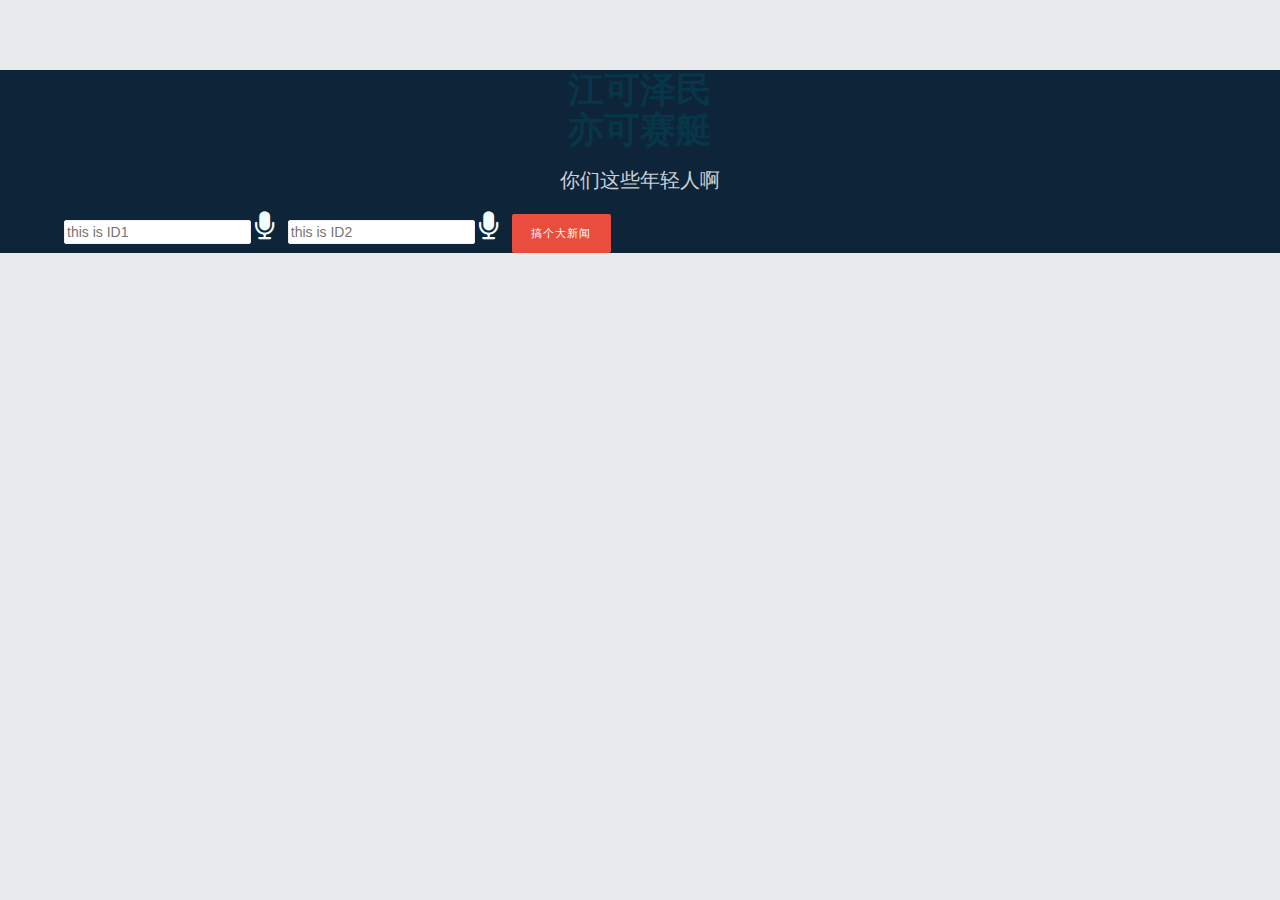
==== WebContent/index.html @ 697a8b2c "initial commit" ====
<!DOCTYPE html>

<html>

    <head>
        <title>
            Silence make big money.
        </title>
        <link rel="stylesheet" media="screen" href="assets/bootstrap/css/bootstrap.min.css" />
        <link rel="stylesheet" media="screen" href="assets/layout_wide.css" />
        <link rel="stylesheet" media="screen" href="https://cdn.codementor.io/assets/css_new/home/index-9712a1604a197e9030636297c0bbdb53.css" />
        <link rel="stylesheet" href="http://cdnjs.cloudflare.com/ajax/libs/font-awesome/4.4.0/css/font-awesome.min.css">
        <script>
            function startDictation() {
 
                if (window.hasOwnProperty('webkitSpeechRecognition')) {
 
                var recognition = new webkitSpeechRecognition();
 
                    recognition.continuous = false;
                    recognition.interimResults = false;

                    recognition.lang = "zh-CN";
                    document.getElementById('icon1').style.color = 'red';
                    recognition.start();

                    recognition.onresult = function(e) {
                        document.getElementById('id1').value
                                 = e.results[0][0].transcript;
                        recognition.stop();
                        document.getElementById('icon1').style.color= 'azure';
//                        document.getElementById('labnol').submit();
                        
                    };

                    recognition.onerror = function(e) {
                        recognition.stop();
                    }

                }
            }
            function startDictation2() {
 
                if (window.hasOwnProperty('webkitSpeechRecognition')) {
 
                var recognition = new webkitSpeechRecognition();
 
                    recognition.continuous = false;
                    recognition.interimResults = false;

                    recognition.lang = "zh-CN";
                    document.getElementById('icon2').style.color= 'red';
                    recognition.start();

                    recognition.onresult = function(e) {
                        document.getElementById('id2').value
                                 = e.results[0][0].transcript;
                        recognition.stop();
                        document.getElementById('icon2').style.color= 'azure';
//                        document.getElementById('labnol').submit();
                    };

                    recognition.onerror = function(e) {
                        recognition.stop();
                    }

                }
            }
        </script>
        <style>
            form.request-form i{
                padding-right: 10px;
                padding-top: 10px;
            }
        </style>
        
        
    </head>
    <body class="minibar ng-scope" ng-controller="MainCtrl">
        <div class='landing index session-room-background'>
            <div class='with-request-form'>
                <div class='headerBlock'>
                    <div class='hero-unit'>
                        <center>
                            <h1 class='headTitle'>
                                江可泽民<br>
                                亦可赛艇
                            </h1>
                            <h3 style='font-size: 20px;color: rgba(255,255,255,0.8);'>
                                你们这些年轻人啊
                            </h3>
                        </center>
                    </div>   
                    
                    <div class="customizeContainer">
                        <div class="row-fluid request-form-wrapper">
                            <div class='span10 offset1'>
                                <form class="request-form" ng-submit="formPosted=true;ic.onSubmitIndexRequestForm()" action="/get" accept-charset="UTF-8" method="get">
                                    <input id='id1' name='id1' placeholder='this is ID1' required='required' type='text'>
                                    <i class="fa fa-microphone" style="font-size:30px;color:azure" onclick="startDictation()" id="icon1"></i> 
                                    <input id='id2' name='id2' placeholder='this is ID2' required='required' type='text'>
                                    <i class="fa fa-microphone" style="font-size:30px;color:azure;" onclick="startDictation2()" id='icon2'></i> 
                                    <button class='btn btn-red' type='submit'>
                                        <span ng-hide='formPosted'>
                                            搞个大新闻
                                        </span>
                                    </button>
                                </form>
                            </div>
                        </div>
                    </div>
                </div>
            </div>
        </div>
    </body>    
</html>
---- WebContent/assets/layout_wide.css ----
*/.datepicker{top:0;left:0;padding:4px;margin-top:1px;-webkit-border-radius:4px;-moz-border-radius:4px;border-radius:4px}.datepicker:before{content:'';display:inline-block;border-left:7px solid transparent;border-right:7px solid transparent;border-bottom:7px solid #ccc;border-bottom-color:rgba(0,0,0,0.2);position:absolute;top:-7px;left:6px}.datepicker:after{content:'';display:inline-block;border-left:6px solid transparent;border-right:6px solid transparent;border-bottom:6px solid #ffffff;position:absolute;top:-6px;left:7px}.datepicker>div{display:none}.datepicker table{width:100%;margin:0}.datepicker td,.datepicker th{text-align:center;width:20px;height:20px;-webkit-border-radius:4px;-moz-border-radius:4px;border-radius:4px}.datepicker td.day:hover{background:#eeeeee;cursor:pointer}.datepicker td.day.disabled{color:#eeeeee}.datepicker td.old,.datepicker td.new{color:#999999}.datepicker td.active,.datepicker td.active:hover{color:#ffffff;background-color:#006dcc;background-image:-moz-linear-gradient(top, #08c, #04c);background-image:-webkit-gradient(linear, 0 0, 0 100%, from(#08c), to(#04c));background-image:-webkit-linear-gradient(top, #08c, #04c);background-image:-o-linear-gradient(top, #08c, #04c);background-image:linear-gradient(to bottom, #08c, #04c);background-repeat:repeat-x;filter:progid:DXImageTransform.Microsoft.gradient(startColorstr='#ff0088cc', endColorstr='#ff0044cc', GradientType=0);border-color:#0044cc #0044cc #002a80;border-color:rgba(0,0,0,0.1) rgba(0,0,0,0.1) rgba(0,0,0,0.25);*background-color:#0044cc;filter:progid:DXImageTransform.Microsoft.gradient(enabled = false);color:#fff;text-shadow:0 -1px 0 rgba(0,0,0,0.25)}.datepicker td.active:hover,.datepicker td.active:hover:hover,.datepicker td.active:focus,.datepicker td.active:hover:focus,.datepicker td.active:active,.datepicker td.active:hover:active,.datepicker td.active.active,.datepicker td.active:hover.active,.datepicker td.active.disabled,.datepicker td.active:hover.disabled,.datepicker td.active[disabled],.datepicker td.active:hover[disabled]{color:#ffffff;background-color:#0044cc;*background-color:#003bb3}.datepicker td.active:active,.datepicker td.active:hover:active,.datepicker td.active.active,.datepicker td.active:hover.active{background-color:#003399 \9}.datepicker td span{display:block;width:47px;height:54px;line-height:54px;float:left;margin:2px;cursor:pointer;-webkit-border-radius:4px;-moz-border-radius:4px;border-radius:4px}.datepicker td span:hover{background:#eeeeee}.datepicker td span.active{color:#ffffff;background-color:#006dcc;background-image:-moz-linear-gradient(top, #08c, #04c);background-image:-webkit-gradient(linear, 0 0, 0 100%, from(#08c), to(#04c));background-image:-webkit-linear-gradient(top, #08c, #04c);background-image:-o-linear-gradient(top, #08c, #04c);background-image:linear-gradient(to bottom, #08c, #04c);background-repeat:repeat-x;filter:progid:DXImageTransform.Microsoft.gradient(startColorstr='#ff0088cc', endColorstr='#ff0044cc', GradientType=0);border-color:#0044cc #0044cc #002a80;border-color:rgba(0,0,0,0.1) rgba(0,0,0,0.1) rgba(0,0,0,0.25);*background-color:#0044cc;filter:progid:DXImageTransform.Microsoft.gradient(enabled = false);color:#fff;text-shadow:0 -1px 0 rgba(0,0,0,0.25)}.datepicker td span.active:hover,.datepicker td span.active:focus,.datepicker td span.active:active,.datepicker td span.active.active,.datepicker td span.active.disabled,.datepicker td span.active[disabled]{color:#ffffff;background-color:#0044cc;*background-color:#003bb3}.datepicker td span.active:active,.datepicker td span.active.active{background-color:#003399 \9}.datepicker td span.old{color:#999999}.datepicker th.switch{width:145px}.datepicker th.next,.datepicker th.prev{font-size:21px}.datepicker thead tr:first-child th{cursor:pointer}.datepicker thead tr:first-child th:hover{background:#eeeeee}.input-append.date .add-on i,.input-prepend.date .add-on i{display:block;cursor:pointer;width:16px;height:16px}body{-webkit-font-smoothing:antialiased;background:#e9eaec;padding:0;overflow-x:hidden}*:focus{outline:none}[ng\:cloak],[ng-cloak],.ng-cloak{display:none !important}.text-left{text-align:left}.text-center{text-align:center}.text-right{text-align:right}.vertical-top{vertical-align:top}.vertical-middle{vertical-align:middle}.absolute{position:absolute}.absolute-top-left{position:absolute;top:0;left:0}.absolute-top-right{position:absolute;top:0;right:0}.absolute-bottom-left{position:absolute;bottom:0;left:0}.absolute-bottom-right{position:absolute;bottom:0;right:0}.inline-block{display:inline-block}.white{color:#fff}.gray{color:#8e979b}.no-padding{padding:0 !important}.no-margin{margin:0 !important}.no-list-style{list-style-type:none}.full-width{width:100%}.full-height{height:100%}.fi-list{-webkit-transform:scale3d(1.5, 1, 1);transform:scale3d(1.5, 1, 1);display:block;font-size:2em}.control-group:last-child{margin:0}.control-label{font-weight:bold}.controls-p{margin:10px 0}.list-group{display:block;box-sizing:border-box;-moz-box-sizing:border-box;max-width:400px;position:relative}.list-group-heading{color:#333;background-color:#f7f7f7;border:1px solid #ddd;padding:5px 15px;border-top-right-radius:2px;border-top-left-radius:2px}.list-group-body{overflow-y:scroll;max-height:400px;background-color:#fff}.list-group-footer{color:#333;background-color:#f7f7f7;border:1px solid #ddd;padding:5px 15px;border-top:0px solid transparent;border-bottom-right-radius:2px;border-bottom-left-radius:2px;position:relative;font-size:12px;min-height:10px}.list-group-footer:after{content:'';position:absolute;top:-2px;left:0px;display:block;width:100%;height:2px;background-color:rgba(0,0,0,0.06667)}a.list-group-item{color:#555}a.list-group-item:hover{text-decoration:none;background-color:#fefefe}.list-group-item{position:relative;display:block;padding:10px 5px 10px 10px;margin-bottom:-1px;background-color:#fff;border:1px solid #ddd;box-sizing:border-box;-moz-box-sizing:border-box;height:83px}.list-group-item:first-child{border-top:0px solid transparent}.list-group-item .list-group-item-heading{display:block;color:#333;font-weight:bold}.list-group-item .list-group-footer{height:20px;line-height:20px}.list-group-item .list-group-footer a{font-size:12px}.list-group-item.active{z-index:2;color:#fff;background-color:#428bca;border-color:#428bca}.list-group-item-heading{margin-top:0;margin-bottom:5px}.list-group-item-text{display:block;margin-bottom:0;line-height:1.3}@media screen and (max-device-width: 480px){select:focus,textarea:focus,input:focus{font-size:16px;background:#eee}}textarea,input[type="text"],input[type="password"],input[type="number"],input[type="email"],input[type="url"],input[type="search"],input[type="tel"],input[type="color"],.uneditable-input{-webkit-border-radius:2px;-moz-border-radius:2px;border-radius:2px;background-color:#fff;border:1px #eee solid;-webkit-box-shadow:none;-moz-box-shadow:none;box-shadow:none;-webkit-transition:border ease 0.4s;-moz-transition:border ease 0.4s;-o-transition:border ease 0.4s;transition:border ease 0.4s}select:focus,textarea:focus,input[type="text"]:focus,input[type="password"]:focus,input[type="datetime"]:focus,input[type="datetime-local"]:focus,input[type="date"]:focus,input[type="month"]:focus,input[type="time"]:focus,input[type="week"]:focus,input[type="number"]:focus,input[type="email"]:focus,input[type="url"]:focus,input[type="search"]:focus,input[type="tel"]:focus,input[type="color"]:focus,.uneditable-input:focus{outline:0;outline:thin dotted \9;border:1px #bcbcbc solid;-webkit-box-shadow:none !important;-moz-box-shadow:none !important;box-shadow:none !important}select.parsley-error,textarea.parsley-error,input.parsley-error,.uneditable-input.parsley-error{border:1px #b94a48 solid}select.parsley-error:focus,textarea.parsley-error:focus,input.parsley-error:focus,.uneditable-input.parsley-error:focus{border:1px red/ solid}ul.parsley-error-list{color:#b94a48;list-style-type:none}.span1.auto-width{width:auto}.input-xxxlarge{width:90%}.modal{width:760px;margin-left:-380px;-webkit-border-radius:1px;-moz-border-radius:1px;border-radius:1px;-webkit-box-shadow:0 3px 7px rgba(0,0,0,0.3);-moz-box-shadow:0 3px 7px rgba(0,0,0,0.3);box-shadow:0 3px 7px rgba(0,0,0,0.3);border:#999}.modal form{margin-bottom:0px}.phone-only .modal{top:0 !important;left:0;margin:0;width:100%}.modal-choice{border:1px solid transparent;padding:20px 10px 15px;margin:10px;-webkit-border-radius:2px;-moz-border-radius:2px;border-radius:2px}.modal-choice:hover{border:1px solid #ddd}.modal.fade{-webkit-transition:opacity 0.1s ease;-moz-transition:opacity 0.1s ease;-o-transition:opacity 0.1s ease;transition:opacity 0.1s ease}.modal-header{padding:15px 26px;border:none;background:#073648}.modal-header h3{color:#ddd}.modal-body{position:relative;max-height:400px;padding:15px 26px;overflow-y:auto}.modal-body .modal-description{margin:.5em 0 2em;font-weight:bold}.phone-only .modal-body .control-group{margin:0}.modal-footer{padding:14px 15px 15px;margin-bottom:0;text-align:right;background:none;border:none;-webkit-box-shadow:none;-moz-box-shadow:none;box-shadow:none}.show-scroll-bar::-webkit-scrollbar{-webkit-appearance:none;width:7px}.show-scroll-bar::-webkit-scrollbar-thumb{border-radius:4px;background-color:rgba(0,0,0,0.5);-webkit-box-shadow:0 0 1px rgba(255,255,255,0.5)}.new-modal .modal-body{padding:15px 30px}.new-modal .modal-footer{border-top:1px solid #ddd}.cm-avatar img{width:40px;border-radius:40px;-webkit-border-radius:40px;-moz-border-radius:40px;margin-right:10px}.datepicker{-webkit-border-radius:2px;-moz-border-radius:2px;border-radius:2px}.datepicker.dropdown-menu{z-index:1100}.datepicker td,.datepicker th{-webkit-border-radius:2px;-moz-border-radius:2px;border-radius:2px}.ng-hide{display:none}.img-small{width:50px}.img-medium{max-width:100px}.img-icon{width:25px;margin-right:5px}.account-confirm-form select.time_zone{width:284px}.index-bg{height:700px;width:100%;position:fixed;top:0px;left:0px;background:url(https://cdn.codementor.io/assets/bg-landing-3-7ebe3b359d646eef9c08dcb13d065aa9.jpg) no-repeat #0e2439;background-position:center;background-position:center;-webkit-background-size:cover;-moz-background-size:cover;-o-background-size:cover;background-size:cover;z-index:-2}@media (max-width: 767px){.index-bg{height:100%}}@media (max-width: 1199px){.hidden-tablet-custom{display:none}}@media (max-width: 909px){.hidden-tablet-custom2{display:none}}@media (max-width: 940px){.hidden-tablet-custom3{display:none}}.navbar-inner{background:#073648;height:80px;padding-top:20px;border:0;border-radius:0;-webkit-border-radius:0px;-moz-border-radius:0px;box-sizing:border-box;-moz-box-sizing:border-box;position:relative;z-index:10}@media (max-width: 767px){.navbar-inner{padding-left:5px;padding-right:5px}}.hover-menu{position:relative}.hover-menu .sub-menu{display:none;position:absolute;max-width:250px;width:200px;left:0px;top:38px;background:#fff;padding:10px 0px;border-radius:2px;-webkit-border-radius:2px;-moz-border-radius:2px;box-sizing:border-box;-moz-box-sizing:border-box;box-shadow:0px 6px 10px rgba(0,0,0,0.4);-webkit-box-shadow:0px 6px 10px rgba(0,0,0,0.4);-moz-box-shadow:0px 6px 10px rgba(0,0,0,0.4);border-radius:2px;-webkit-border-radius:2px;-moz-border-radius:2px}.hover-menu .sub-menu.align-right{left:auto;right:0px}.hover-menu .sub-menu ul{list-style-type:none;padding:0px;margin:0px}.hover-menu .sub-menu .item a{text-decoration:none;padding:10px 20px;display:block;box-sizing:border-box;-moz-box-sizing:border-box}.hover-menu .sub-menu .item a i{width:15px;text-align:center;display:inline-block;margin-right:5px}.hover-menu .sub-menu .item:hover{background:whitesmoke}.hover-menu.show .sub-menu{display:block}.hover-menu.show.disable-hover:hover .sub-menu{display:block}.hover-menu:hover .sub-menu{display:block}.hover-menu.disable-hover:hover .sub-menu{display:none}.navbar-inner .container{max-width:1170px;position:relative}.navbar .nav{z-index:1}.navbar .nav>li>a{color:#ddd;text-shadow:none;font-weight:500;font-size:14px;margin:0 5px}body.minibar .navbar-inner{height:44px;padding:0px !important;margin:0px;position:fixed;top:0px;left:0px;width:100%;box-shadow:0 2px 3px 0 rgba(0,0,0,0.3);-webkit-box-shadow:0 2px 3px 0 rgba(0,0,0,0.3);-moz-box-shadow:0 2px 3px 0 rgba(0,0,0,0.3)}@media (max-width: 1199px){body.minibar .navbar-inner{height:43px;padding-right:20px !important;padding-left:20px !important}}@media (max-width: 767px){body.minibar .navbar-inner{height:45px;padding-right:5px !important;padding-left:5px !important}}body.minibar{padding-top:80px}body.minibar .navbar-inner .brand{margin-top:-1px}body.minibar .navbar-inner .nav li.active a{padding-bottom:0px}body.minibar .navbar-inner .nav li.active a:hover{padding-bottom:2px}.profile-avatar{padding:7px;border-radius:2px;-webkit-border-radius:2px;-moz-border-radius:2px;cursor:pointer;z-index:2}.profile-avatar img{width:25px;height:25px;border-radius:25px;-webkit-border-radius:25px;-moz-border-radius:25px}.profile-avatar img[src]{background:transparent !important}@media (max-width: 767px){.profile-avatar{display:none}}.cm-notify{width:17px;height:18px;padding:10px 10px;font-size:18px;color:#ddd;display:block;position:relative;margin-top:2px}.cm-notify:hover{text-decoration:none;color:#fff}.cm-notify.active{color:#fff}.cm-notify .count{width:12px;height:12px;font-size:10px;background:red;border-radius:20px;-webkit-border-radius:20px;-moz-border-radius:20px;color:#fff;position:absolute;right:-1px;top:5px;line-height:10px;font-weight:bold;padding:4px;text-align:center}@media (max-width: 979px){.cm-notify .count{top:0px}}.inboxNotification,.chatNotification{position:relative;width:40px}.inboxNotification .notification-list,.chatNotification .notification-list{position:absolute;z-index:5;top:47px;right:0px;width:380px;box-shadow:0px 3px 10px rgba(0,0,0,0.4);-webkit-box-shadow:0px 3px 10px rgba(0,0,0,0.4);-moz-box-shadow:0px 3px 10px rgba(0,0,0,0.4);border-radius:2px;-webkit-border-radius:2px;-moz-border-radius:2px}.inboxNotification .notification-list .list-group-item-text,.chatNotification .notification-list .list-group-item-text{padding-left:50px;padding-right:20px}.inboxNotification .empty-notification,.chatNotification .empty-notification{color:#8e979b;background-color:#fff;height:auto}.inboxNotification .empty-notification:hover,.chatNotification .empty-notification:hover{background-color:#fff !important;cursor:auto}.inboxNotification .list-group-heading .list-group-title,.chatNotification .list-group-heading .list-group-title{margin:0px;font-size:12px;line-height:20px}.inboxNotification .list-group-heading .list-group-title img,.chatNotification .list-group-heading .list-group-title img{margin-left:15px}.inboxNotification .list-group-heading .action,.chatNotification .list-group-heading .action{font-size:12px}.inboxNotification .list-group-item,.chatNotification .list-group-item{background-color:#f6f9fa;position:relative;cursor:pointer}.inboxNotification .list-group-item.read,.chatNotification .list-group-item.read{color:#666;background-color:#fff}.inboxNotification .time,.chatNotification .time{padding-left:50px;margin-top:5px;font-size:12px}.chatNotification .notification-list .list-group-item{height:87px}@media (max-width: 767px){.inboxNotification{margin-left:0px;margin-top:3px}.inboxNotification .notification-list{width:310px;margin-right:-60px}.chatNotification .notification-list{right:-102px;width:318px}}.hamburger{color:#fff}.navbar .nav li.dropdown.open>.dropdown-toggle{background:transparent}.dropdown-toggle:active{background-image:linear-gradient(to bottom, #08c, #0077b3)}.dropdown-menu>li>a{color:#333 !important}.promo-message{margin-bottom:10px}.promo-message .show{font-size:18px;line-height:28px}.landing.index{background:url(https://cdn.codementor.io/assets/bg-landing-3-7ebe3b359d646eef9c08dcb13d065aa9.jpg) no-repeat fixed #0e2439;background-position:center;-webkit-background-size:cover;-moz-background-size:cover;-o-background-size:cover;background-size:cover}.landing.index.session-room-background{background:url(/assets/bg.jpeg) no-repeat fixed #0e2439;-webkit-background-size:cover;-moz-background-size:cover;-o-background-size:cover;background-size:cover}.landing.index .actions .signup{padding:12px;width:220px;box-sizing:border-box;font-size:14px;-moz-box-sizing:border-box}.landing.index .actions .video{margin-bottom:10px;text-decoration:none;text-align:center;border:2px solid #ddd;color:#eee;padding:13px;margin-right:20px;box-sizing:border-box;-moz-box-sizing:border-box;width:220px;display:inline-block;border-radius:2px;-webkit-border-radius:2px;-moz-border-radius:2px;vertical-align:top;font-size:18px}.landing.index .actions .video i{display:inline-block;width:14px;height:18px;margin-left:10px;vertical-align:top}.landing.index .actions .video:hover{border-color:#fff;color:#fff}.landing .promo-message,.landing .flash-message{width:410px;margin-bottom:20px;margin-top:-18px}@media (max-width: 1199px){.landing .promo-message,.landing .flash-message{width:330px}.landing.index .actions .signup,.landing.index .actions .video{width:180px}}@media (max-width: 979px){.landing .promo-message,.landing .flash-message{width:290px}.landing.index .container .span6.info{margin-top:-20px !important}.landing.index .actions .signup,.landing.index .actions .video{width:160px;font-size:16px}}@media (max-width: 767px){.landing .promo-message,.landing .flash-message{box-sizing:border-box;-moz-box-sizing:border-box;width:100%;max-width:461px;margin:-20px auto 20px}.landing.index{background:#0e2439}.landing.index .container .span6.info>h3{margin-top:10px}.landing.index .actions .signup,.landing.index .actions .video{width:220px;font-size:18px}}@media (max-width: 564px){.landing.index .actions .signup,.landing.index .actions .video{margin-right:0px;width:220px;font-size:18px}}.navbar .nav li.sep{border-left:1px solid rgba(255,255,255,0.15);width:1px;height:14px;margin:15px 5px}.navbar .nav li.active>a{background:none;color:#fff;border-bottom:2px solid #fff;padding-left:0;padding-right:0;padding-bottom:5px;margin:0 20px;box-shadow:none;-webkit-box-shadow:none;-moz-box-shadow:none;transition:0.2s all ease}.navbar .nav li.active>a:hover{background:none;color:#fff;padding-bottom:8px;box-shadow:none;-webkit-box-shadow:none;-moz-box-shadow:none}.navbar .nav>.active>a:focus,.navbar .nav>.active>a:hover,.navbar .nav>li>a:focus,.navbar .nav>li>a:hover{color:#fff;background:none}.navbar .nav>li .highlight{background:#fff;color:#111;border-radius:2px;-webkit-border-radius:2px;-moz-border-radius:2px;padding:4px 12px;font-size:11px;margin:5px 0 5px 10px;text-transform:uppercase;border:2px solid #fff;transition:.15s all ease}.navbar .nav>li .highlight.reverse{background:none;color:#fff}.navbar .nav>li .highlight.reverse:hover{background:#fff;color:#111}.navbar .nav>li .highlight.red-btn{background:#e84d3d;color:#fff;border:2px solid #e84d3d}.navbar .nav>li .highlight.inner{margin:5px 25px 5px 10px}.navbar .nav>li .highlight:hover{background:none}.navbar .nav>li .highlight:hover.red-btn{color:#e84d3d}.navbar .brand{text-shadow:none;color:#fff}.navbar .brand>img{height:19px !important}@media (min-width: 767px){#signup-modal{width:480px;margin-left:-240px;border-radius:4px;border-top-right-radius:5px;border-top-left-radius:5px}}#signup-modal .modal-header{padding:12px 30px 12px 40px;background:#073648;border-top-right-radius:4px;border-top-left-radius:4px}#signup-modal .modal-header .codementor-logo{height:32px}#signup-modal .modal-header .codementor-text{height:16px;margin-left:4px}#signup-modal .modal-header .signin{float:right;line-height:40px;font-size:14px;padding-left:30px;border-left:1px solid #032D3E;box-shadow:inset 1px 0px 0px 0px rgba(255,255,255,0.11)}#signup-modal .modal-header .signin a{color:#fff;opacity:0.6}#signup-modal .modal-header .signin a:hover,#signup-modal .modal-header .signin a:active,#signup-modal .modal-header .signin a:focus{opacity:1}#signup-modal .modal-body{padding:20px 40px}#signup-modal .modal-body h3{margin-top:0}#signup-modal .modal-body input[type=email],#signup-modal .modal-body input[type=password],#signup-modal .modal-body input[type=text]{width:100%;border-color:#D0D4D9;margin-bottom:12px;height:45px;line-height:45px;box-sizing:border-box}#signup-modal .modal-body .btn.btn-primary{float:right}#signup-modal .modal-body .terms{display:inline-block;padding-top:10px}#signup-modal .modal-body .become-codementor{margin:0 auto 2px;text-align:center}#main{margin-top:15px}#main>.container{margin:0px auto;width:100%;box-sizing:border-box;padding:20px;max-width:1200px}#main>.container>.row{margin-top:15px}#main>.container>.alert,#main>.container>.alerts .alert{-webkit-border-radius:2px;-moz-border-radius:2px;border-radius:2px;margin-bottom:3px}#main>.container>.alert ~ .row-fluid,#main>.container>.alerts ~ .row-fluid{margin-top:15px}.phone-only .row-with-horizontal-padding{padding:0 10px}.well{border-radius:2px;-webkit-border-radius:2px;-moz-border-radius:2px;border:1px solid #d8dcdf;box-shadow:0 1px 0px 0 #d8dcdf;-webkit-box-shadow:0 1px 0px 0 #d8dcdf;-moz-box-shadow:0 1px 0px 0 #d8dcdf}.well.notice{border-color:#F0A8A8;box-shadow:0 1px 0px 0 #F0A8A8;-webkit-box-shadow:0 1px 0px 0 #F0A8A8;-moz-box-shadow:0 1px 0px 0 #F0A8A8;background-color:#FFFCFC}.accordion-group{border-radius:0;-webkit-border-radius:0px;-moz-border-radius:0px;margin:0 -20px}.accordion-heading{padding:20px 30px}.accordion-heading>div{margin-left:60px}.accordion-heading .accordion-toggle{color:#4f5d68;font-size:16px;display:block !important;padding:0}.accordion-group .icon{float:left;height:40px;width:40px;border:2px solid #4292cb;border-radius:40px;-webkit-border-radius:40px;-moz-border-radius:40px}.nav-pills>.active a,.nav-pills>.active a:hover{background:none;color:#111}.badge-important{border-radius:2px;-webkit-border-radius:2px;-moz-border-radius:2px;border:2px solid #fd8560;background:none;color:#fd8560}.btn{background:#eee;color:#444;border:0;box-shadow:none;-webkit-box-shadow:none;-moz-box-shadow:none;text-shadow:none;border-radius:2px;-webkit-border-radius:2px;-moz-border-radius:2px;text-transform:uppercase;padding:1em 1.8em .9em;font-size:11px;font-weight:400;border-bottom:2px solid #ccc;transition:0.15s all ease;white-space:nowrap;letter-spacing:1px;line-height:1.5}.btn-group>.btn,.btn-group>.dropdown-menu,.btn-group>.popover{border:1px solid #ddd}.btn-primary{background:#3e90ca;color:#fff;border-color:#47799d}.btn-primary:hover{background:#3e90ca;border-color:#3e90ca}.btn-highlight{background:#e84d3d;color:#fff;border-color:#DB2D1A}.btn-highlight:hover{background:#EA5948;border-color:#B72615;color:#fff}.btn-newblue{background:#149290;color:#fff;border-color:#47799d}.btn-newblue:hover{background:#149290;color:#fff;border-color:#149290}.btn-success{background:#16bb8e;border-color:#3d987f;color:#fff}.btn-link{background:transparent;color:#3e90ca;border:0px;text-transform:none;padding:0px;font-size:14px;font-weight:normal;border-bottom:0px;transition:0.15s all ease;white-space:nowrap;letter-spacing:1px;line-height:1.5}.btn-success:hover{background:#16bb8e;border-color:#16bb8e;color:#fff}.btn-xlarge{font-size:16px;font-weight:bold}.btn-mini{padding:0px 6px;font-size:10.5px;-webkit-border-radius:3px;-moz-border-radius:3px;border-radius:3px;letter-spacing:0px;text-transform:inherit}.btn-info{background:#49afcd;color:#fff;border-color:#2f96b4 #2f96b4 #1f6377;border-color:rgba(0,0,0,0.1) rgba(0,0,0,0.1) rgba(0,0,0,0.25);filter:progid:DXImageTransform.Microsoft.gradient(startColorstr='#ff5bc0de',endColorstr='#ff2f96b4',GradientType=0);filter:progid:DXImageTransform.Microsoft.gradient(enabled=false)}.btn-red{background:#e84d3d;border-color:#e84d3d;color:#fff}.btn-red:focus{background:#e84d3d !important;border-color:#e84d3d !important;color:#fff !important}.btn-red:disabled{border-bottom:2px solid #ccc}.btn-red:hover{background:#e84d3d;border-color:#a53c39;color:#fff}.btnMessage:hover{color:#fff;background-color:#2f96b4}.thumbnail p{text-align:center;padding:15px 8px 0}h1,h2,h3,h4,h5,h6{font-weight:500;color:#073648}h1{font-family:'Raleway', sans-serif;font-weight:600}.phone-only h1{font-size:30px !important;line-height:40px}h2{font-size:22px}h4{font-size:15px}p{color:#5f6366}ul{color:#5f6366}.muted{color:#8e979b}a{color:#3e90ca}.mentor-card,.well{border-radius:2px;-webkit-border-radius:2px;-moz-border-radius:2px;border:1px solid #ddd;box-shadow:0 1px 0px #ddd;-webkit-box-shadow:0 1px 0px #ddd;-moz-box-shadow:0 1px 0px #ddd;background:#fff}.mentor-card img{border-radius:2px;-webkit-border-radius:2px;-moz-border-radius:2px;width:200px;margin:15px 0;max-width:100%}.mentor-card h1{font-size:22px;font-weight:500;margin:0;line-height:1}.mentor-card .btn{margin-top:15px;margin-bottom:10px}.mentor-card>div p{margin-bottom:0}.mentor-card>div{border-bottom:1px solid #ddd;padding:15px 30px;text-align:center}.mentor-card>div.wide{padding:15px 20px}.mentor-card .price{line-height:2;vertical-align:middle}.mentor-card .price strong{font-size:18px}.mentor-card .price .btn{-moz-box-sizing:border-box;box-sizing:border-box;width:100%;white-space:inherit}.mentor-card>div:last-child{border:0}.rating{unicode-bidi:bidi-override;text-align:center;padding:0.2em 0 0.5em;display:inline-block}.rating>span.empty{color:#ddd}.rating>span{display:inline-block;color:#3e90ca}.skills{overflow:hidden}.skills .tag{display:inline-block;padding:0px;background:#fff;border:0px;color:#9BB6BF;border-radius:2px;font-size:14px;-webkit-border-radius:2px;-moz-border-radius:2px}.skills .tag a{color:#9BB6BF}.skills .tags.margin_top{margin-top:29px}.skills p{margin-bottom:3px}.skills .span2{max-width:140px;margin-top:4px}.skills .label{margin-top:4px}@media (max-width: 767px){.skills .tags.margin_top{margin-top:0px}.skills .span2{max-width:none;margin-top:0px}}.cates{max-width:700px;display:inline-block;margin:3px 0 3px 0}.cates .cate{color:#9BB6BF;font-size:14px;margin-right:5px}.cates .cate a{color:#9BB6BF}.label{text-shadow:none;color:#666;border:2px solid #ccc;background:#fff;padding:0.5em 1em}.label-category{color:#9fb5be;border-color:#9fb5be}.label-subtext{color:#9fb5be;border:none}.label-subtext a{color:#9fb5be}.label-ruby,.label-0{border-color:#b82020;color:#b82020}.label-php,.label-1{color:#6e03c1;border-color:#6e03c1}.label-python,.label-2{color:#3581ba;border-color:#3581ba}.label-html,.label-3{color:#280059;border-color:#280059}.label-javascript,.label-4{color:#f15501;border-color:#f15501}.reviews{padding:0}.reviews ul{margin:0;list-style:none}.reviews li{overflow:hidden;border-bottom:1px solid #ddd;padding:15px}.reviews li:last-child{border:0}.reviews .avatar{margin-left:0}@media (max-width: 767px){.reviews .avatar{width:60px}}.reviews .avatar img{border-radius:100px;-webkit-border-radius:100px;-moz-border-radius:100px;margin:10px}.reviews h4{font-weight:400;color:#777}.reviews a{font-weight:bold}.tmplt-loading:before{content:'Loading...';display:block;width:100%;padding:30px 80px;color:#999;box-sizing:border-box;-moz-box-sizing:border-box;background:url("/assets/loading_w_l.gif") 30px center no-repeat}.dashboard-tabs{margin-bottom:0px}.dashboard-tabs>li>a{padding:12px 24px;outline:none;-webkit-border-radius:2px 2px 0 0;-moz-border-radius:2px 2px 0 0;border-radius:2px 2px 0 0}.issues{padding:0}.issues.with-tabs{border-top:0px;-webkit-border-radius:0 0 2px 2px;-moz-border-radius:0 0 2px 2px;border-radius:0 0 2px 2px}.issues .issues-list{margin:0;list-style:none}.issues .issues-list .question-header:hover,.issues .issues-list .offline-help-header:hover,.issues .issues-list .order-header:hover{background:#fcfcfc;cursor:pointer}.issues .issues-list .expanded.question-header:hover,.issues .issues-list .expanded.offline-help-header:hover,.issues .issues-list .expanded.order-header:hover{background:whitesmoke}.issues-header{border-bottom:1px solid #ddd;padding:20px 30px;margin:0}.issues-header li{display:inline-block}.issues-header .active a{color:#444}.issues-header .active .label,.menu .nav .active .label{border-color:#fd8560;color:#fd8560}.issues-header a{font-size:15px;font-weight:500;margin-right:30px;display:inline-block}.issues-header a.btn{margin-right:0px}.issues-header .btn{font-size:10px;margin-top:-0.9em}.issues-header .label,.menu .nav .label{padding:0.2em 0.5em;font-size:11px;margin-right:7px;margin-top:-4px;vertical-align:middle;border-color:#9fb5be;color:#7d8e95}.issues .mentors,.issues .confirm{cursor:default;background:whitesmoke;border-top:1px solid #ddd;padding:20px 30px;display:none;padding-left:100px;position:relative;z-index:1}.issues .mentors .truncated-body,.issues .confirm .truncated-body{overflow:hidden}.question-show.hack-css-priority hr{border-bottom:1px solid #ddd}.question-show.hack-css-priority legend{border-bottom:1px solid #ddd}.question-show.hack-css-priority legend h1{line-height:55px}.question-show.hack-css-priority .q-header{padding:0px 26px}.question-show.hack-css-priority .q-header .q-meta{box-sizing:border-box;overflow:hidden}.question-show.hack-css-priority .q-header .q-meta .img-circle{width:42px;margin-right:18px}.question-show.hack-css-priority .q-header .q-meta .info-name>a{font-weight:500}.question-show.hack-css-priority .q-header .cats{margin-top:15px}.question-show.hack-css-priority .q-header .cats .cate{padding:5px 10px;border-radius:2px;-webkit-border-radius:2px;-moz-border-radius:2px;margin-right:3px}.question-show.hack-css-priority .q-action{text-align:right}.question-show.hack-css-priority .q-action .btn{margin-left:8px}.question-show.hack-css-priority .q-content{margin:20px 26px 30px;padding:30px 30px;background:#fcfcfc}.question-show.hack-css-priority .q-schedule{padding:0 26px}.question-show.hack-css-priority .q-schedule .confirm{margin-top:10px;margin-left:65px;background:#e9eaec;padding:0px}.question-show.hack-css-priority .q-schedule .confirm>h5{margin:10px 0}.question-show.hack-css-priority .q-schedule .confirm img{margin-left:-63px}.question-show.hack-css-priority .q-messages.confirm .state{border:2px solid #8e979b;width:40px;height:40px;border-radius:40px;-webkit-border-radius:40px;-moz-border-radius:40px;float:left;color:#8e979b;display:inline-block;margin-right:22px}.question-show.hack-css-priority .q-messages.confirm .state i{font-size:18px;width:18px;height:18px;background-size:18px;display:inline-block;margin:12px;color:#8e979b}.question-show.hack-css-priority .action-btns{display:block}.question-show.hack-css-priority .q-messages.confirm{background:#e9eaec;padding:0 26px}.question-show.hack-css-priority .q-messages.confirm .question_messages img{margin:0px}.question-show.hack-css-priority .q-messages.confirm .btnMessage{margin-left:89px}.question-show.hack-css-priority .q-messages.confirm .no-messages{display:block;line-height:44px;margin-left:20px;margin-bottom:10px}@media (max-width: 767px){.question-show.hack-css-priority .q-schedule .confirm{margin-left:80px}.question-show.hack-css-priority .q-messages.confirm .btnMessage{margin-left:9px}.question-show.hack-css-priority .q-messages.confirm .no-messages{padding-left:9px}}.issues .issues-list .expanded{padding-bottom:0;background:whitesmoke;box-shadow:0 3px 3px rgba(0,0,0,0.05) inset;-webkit-box-shadow:0 3px 3px rgba(0,0,0,0.05) inset;-moz-box-shadow:0 3px 3px rgba(0,0,0,0.05) inset}.issues .expanded .mentors,.issues .expanded .confirm{display:block}.issues .expanded .mentors a.btn,.issues .expanded .mentors button.btn,.issues .expanded .confirm a.btn,.issues .expanded .confirm button.btn{margin-bottom:10px}.issues .status{border:2px solid;width:40px;height:40px;border-radius:40px;-webkit-border-radius:40px;-moz-border-radius:40px;float:left;margin-left:30px;border-color:#3e90ca}.issues .direct-question-avatar{width:40px;height:40px;border-radius:40px;-webkit-border-radius:40px;-moz-border-radius:40px;float:left;margin-left:30px;border-color:#3e90ca}.issues .issues-list>li{border-bottom:1px solid #ddd}.issues .issues-list h4{margin:0;font-size:16px}.issues .issues-list h4 a{color:#073648}.issues .content .meta{font-size:12px;margin-bottom:0px}.issues .content .meta .category-name{margin-right:5px;color:#9BB6BF;font-weight:bold}.issues .question,.issues .order{position:relative;display:block;padding:25px 0 15px;text-decoration:none}.issues .question .groups,.issues .order .groups{position:absolute;right:20px;top:25px;text-align:right}.issues .question .groups>img,.issues .order .groups>img{margin-right:5px}.issues .question .interest-count,.issues .order .interest-count{float:left;width:100px;text-align:center;color:#3e90ca}.issues .question .interest-count span,.issues .order .interest-count span{display:block}.issues .question .interest-count .count,.issues .order .interest-count .count{font-size:16px;font-weight:bold}.issues .question .interest-count.help,.issues .order .interest-count.help{color:#b94a48}.issues .question .interested,.issues .order .interested{position:absolute;right:15px;top:30px;width:30px;color:#fff;-webkit-border-radius:50%;-moz-border-radius:50%;border-radius:50%;padding:5px;text-align:center;box-sizing:border-box;height:30px;border:1px solid #149290;color:#149290}.issues .question:hover,.issues .order:hover{text-decoration:none}.issues .offline-help{position:relative;display:block;padding:25px 0 15px;text-decoration:none}.issues .offline-help .groups{position:absolute;right:20px;top:25px;text-align:right}.issues .offline-help .groups>img{margin-right:5px}.issues .offline-help .cm-avatar{float:left;width:100px;text-align:center}.issues .offline-help:hover{text-decoration:none}.issues .content{margin-left:100px;padding-right:100px;position:relative}.issues .status .icon{width:18px;height:18px;background:url(https://cdn.codementor.io/assets/img_new/icon-schedule-35865ed8705624cc238eb6efe879b37e.png) no-repeat;background-size:18px;display:inline-block;margin:11px}.issues .status .icon-font-class{width:18px;height:18px;background-size:18px;display:inline-block;margin:11px;color:#3e90ca;font-size:18px}.issues .status .icon-font-class.icon-play,.issues .status .icon-font-class.icon-step-forward{margin-left:15px;color:#16bb8e}.issues .scheduled .status{border-color:#16bb8e}.issues .scheduled .status .icon-calendar{color:#16bb8e !important}.issues .scheduled .status .icon{background-image:url(https://cdn.codementor.io/assets/img_new/icon-scheduled-db30721db187155666425fd23ea4b9cd.png)}.issues .closed .status{border-color:#A3B5BD}.issues .cancelled .status{border-color:#A3B5BD;color:#A3B5BD;font-size:24px;padding:6px 14px;box-sizing:border-box;-moz-box-sizing:border-box}.issues .closed .status .icon{margin-top:13px;background-image:url(https://cdn.codementor.io/assets/img_new/icon-finished-e09ea20d48f24c573580a2239db27269.png)}.issues .mentors>ul{margin:0;list-style:none}.issues .mentors>ul>li{border:0;border-top:1px solid #ddd;padding:15px 0 0;margin-top:15px}.issues .mentors>ul>li>div{display:table-cell;padding:0 20px;vertical-align:top}.issues .mentors .avatar{position:relative}.issues .mentors .avatar:after{width:8px;height:8px;display:block;background:#16bb8e;position:absolute;content:" ";right:0;bottom:6px;border-radius:8px;-webkit-border-radius:8px;-moz-border-radius:8px;border:2px solid #fff}.issues .mentors>ul>li>div:first-child{padding:0}.issues .mentors>ul>li>div:last-child{padding-right:0}.issues .mentors img{width:42px;border-radius:42px;-webkit-border-radius:42px;-moz-border-radius:42px}.issues .mentors h6,.issues .mentors h5{margin:0}.issues .mentors .rating{width:90px}.free-trial-block{display:inline-block;color:#fff;font-size:12px;font-weight:bold;text-align:center;padding:5px 5px;background:#ec452f;border-radius:0 0 2px 2px;-moz-border-radius:0 0 2px 2px;-webkit-border-radius:0 0 2px 2px;cursor:pointer}.free-trial-block:hover{-webkit-box-shadow:0 2px 2px rgba(0,0,0,0.2);-moz-box-shadow:0 2px 2px rgba(0,0,0,0.2);box-shadow:0 2px 2px rgba(0,0,0,0.2)}.free-trial-block:hover{text-decoration:none;color:#fff}.free-trial-badge{display:block;color:#fff;width:100px;height:100px;border-radius:50%;-moz-border-radius:50%;-webkit-border-radius:50%;background:#ec452f;text-align:center;box-sizing:border-box;border:5px #ec452f solid;-moz-box-sizing:border-box;padding:15px;font-weight:bold;-webkit-box-shadow:0 2px 2px rgba(0,0,0,0.2);-moz-box-shadow:0 2px 2px rgba(0,0,0,0.2);box-shadow:0 2px 2px rgba(0,0,0,0.2);text-shadow:0 2px 2px rgba(0,0,0,0.2);-webkit-text-shadow:0 2px 2px rgba(0,0,0,0.2);-moz-text-shadow:0 2px 2px rgba(0,0,0,0.2);position:absolute;top:-30px;right:-30px;text-decoration:none;z-index:1}.free-trial-badge:before{content:'';position:absolute;display:block;border-radius:50%;-moz-border-radius:50%;-webkit-border-radius:50%;top:0px;left:0px;width:100%;height:100%;background:transparent;box-sizing:border-box;-moz-box-sizing:border-box;border:2px #fff solid}.free-trial-badge:hover{text-decoration:none;color:#fff}@media (max-width: 480px){.free-trial-badge{right:-15px}}a.free-trial-badge:hover{text-decoration:none;color:#fff}.featured-mentors{background-color:#fff;padding:5px}.featured-mentors .header{overflow:hidden;padding:5px 0 5px}.featured-mentors .header .status{float:left;margin:0 25px 0 15px;background-image:url(https://cdn.codementor.io/assets/icon_001_4-2d74510bb9018e1dfcb944af5c78d32d.png);width:44px;height:44px;background-size:cover;border:0px}.featured-mentors .header>h4{font-size:16px}.featured-mentors .mentor_list_module{padding-left:25px}.featured-mentors .mentor_list_module .content{margin-left:0px;padding-right:0px}.featured-mentors .mentor_list_module .avatar{text-align:center;margin-bottom:10px}.featured-mentors .mentor_list_module .avatar>a{display:inline-block}.featured-mentors .mentor_list_module .info{position:relative}.featured-mentors .mentor_list_module .img-circle{max-width:70px}.featured-mentors .mentor_list_module .mentor_list_info_display_name{line-height:50px}.featured-mentors .free-trial-block{position:absolute;right:0px;top:0px}.featured-mentors .free-trial-block:hover{text-decoration:none;color:#fff}.featured-mentors .mentors{margin-left:35px}.my-mentees .row,.my-mentors .row{padding:20px 0 0;margin:0px;overflow:hidden}.my-mentees .big-avatar,.my-mentors .big-avatar{width:205px;float:left;text-align:center;margin:0 0 20px;height:177px}.my-mentees .big-avatar>img,.my-mentors .big-avatar>img{margin-bottom:3px;width:80px;height:80px;border-radius:40px;text-decoration:none}@media (max-width: 450px){.my-mentees .big-avatar,.my-mentors .big-avatar{width:100%}}.menu{padding:0}.menu .nav{margin:0}.menu .nav li{border-top:1px solid #ddd}.menu .nav li a{outline:none;font-weight:500;padding:15px 20px;display:block;line-height:30px;height:30px}.menu h4{margin:0}.menu>div{padding:20px}.menu ul{list-style:none;padding:0;margin:0}.menu .sessions li a{margin:10px 0 0 0;color:#444;display:inline-block}.menu i{background-size:16px;display:inline-block;width:30px;height:16px}.menu .sidebar-avatar img{width:40px;height:40px;border-radius:40px;-webkit-border-radius:40px;-moz-border-radius:40px;margin-right:10px}.menu .schedule{padding:0px}.menu .next_available_times{text-align:center;margin-top:-30px;padding-bottom:17px}.menu .next_available_times.edit_schedule{margin-top:-20px;text-align:center}.icon-mentor{background:url(https://cdn.codementor.io/assets/img_new/icon-mentor-76b4c64db4993b89667490ba73f3c947.png) no-repeat}.icon-issue{background:url(https://cdn.codementor.io/assets/img_new/icon-issue-60758b77bfebcb32fdb21df354759797.png) no-repeat}.icon-payment{background:url(https://cdn.codementor.io/assets/img_new/icon-payment-59389e71480e44a7b37b49cdea770dd3.png) 0 4px no-repeat}.menu .icon-profile{background:url(https://cdn.codementor.io/assets/img_new/icon-profile-ba548bd162e5d9c1bea70207884f6ca2.png) 1px 0 no-repeat;background-size:14px}.menu .active a{color:#444;background:whitesmoke}.menu .nav a:hover{background:whitesmoke}.menu .nav a.btn:hover{background:whitesmoke}.menu .active .icon-issue{background-position:0 -27px}.menu .active .icon-mentor{background-position:0 -23px}.menu .active .icon-payment{background-position:0 -31px}.menu h6{margin:0;padding:10px 20px}.menu h6 i{width:20px}.menu .credit-link{color:#5f6366}.issues-list .confirm,.question-show .confirm{padding:20px 30px 10px 100px;background:whitesmoke}.issues-list .confirm .user-info,.question-show .confirm .user-info{display:block;margin-bottom:5px}.issues-list .confirm .user-info.cm-avatar img,.question-show .confirm .user-info.cm-avatar img{width:24px;border-radius:24px;-webkit-border-radius:24px;-moz-border-radius:24px;margin-left:0px}.issues-list .confirm .rating>span.empty,.question-show .confirm .rating>span.empty{color:#ddd}.issues-list .confirm .rating>span,.question-show .confirm .rating>span{display:inline-block;color:#073648}.issues-list .confirm .note-textarea,.question-show .confirm .note-textarea{margin-bottom:10px}.issues-list .confirm abbr[tooltip],.question-show .confirm abbr[tooltip]{cursor:default}.issues-list .confirm>div,.question-show .confirm>div{display:table-cell;padding:10px 40px 10px 0;vertical-align:top}.issues-list .confirm>div.question_messages,.question-show .confirm>div.question_messages{padding:0px}.issues-list .confirm .alert,.question-show .confirm .alert{padding:10px;display:block}.issues-list .confirm h6,.question-show .confirm h6{margin:0;color:#71767a;text-transform:uppercase;font-size:11px}.issues-list .confirm>div span,.question-show .confirm>div span{font-size:16px;color:#073648}.issues-list .confirm>div span a,.issues-list .mentors>div span a,.question-show .confirm>div span a,.question-show .mentors>div span a{font-size:12px}.issues-list .confirm h5,.question-show .confirm h5{margin-top:0}.issues-list .confirm img,.question-show .confirm img{width:42px;border-radius:42px;-webkit-border-radius:42px;-moz-border-radius:42px;margin-left:-69px;float:left}.issues-list .confirm .interested-mentors,.question-show .confirm .interested-mentors{margin:10px 20px 10px 0px;padding:10px 15px;border:1px solid #eee;float:left;outline:1px solid rgba(255,255,255,0.1);border-radius:4px;-webkit-border-radius:4px;-moz-border-radius:4px;background:rgba(255,255,255,0.5)}.issues-list .confirm .interested-mentors:hover,.question-show .confirm .interested-mentors:hover{background-color:#eee}.issues-list .confirm .interested-mentors img,.question-show .confirm .interested-mentors img{display:inline-block;vertical-align:top;width:30px !important}.issues-list .confirm .interested-mentors .interested-mentors-extra,.question-show .confirm .interested-mentors .interested-mentors-extra{display:inline-block;vertical-align:top}.issues-list .confirm .interested-mentors .interested-mentors-extra .mentor-name,.question-show .confirm .interested-mentors .interested-mentors-extra .mentor-name{font-size:14px;font-weight:500}.issues-list .confirm .interested-mentors .interested-mentors-extra .rating,.question-show .confirm .interested-mentors .interested-mentors-extra .rating{padding:0.2em 0;font-size:12px;-ms-transform:scale(0.7);-webkit-transform:scale(0.7);transform:scale(0.7);-ms-transform-origin:0% 50%;-webkit-transform-origin:0% 50%;transform-origin:0% 50%;color:#999}.issues-list .confirm .interested-mentors .interested-mentors-extra .rating span,.question-show .confirm .interested-mentors .interested-mentors-extra .rating span{font-size:12px}.issues-list .confirm .interested-mentors .interested-mentors-extra .rate .num,.question-show .confirm .interested-mentors .interested-mentors-extra .rate .num{color:#333;font-size:12px}.issues-list .confirm .interested-mentors .interested-mentors-extra .rate .unit,.question-show .confirm .interested-mentors .interested-mentors-extra .rate .unit{font-size:10px;color:#999}.issues-list .confirm .interested img,.question-show .confirm .interested img{width:22px;margin-left:0px;float:none}.issues-list .confirm hr,.question-show .confirm hr{margin:10px 0 20px}.issues-list .confirm hr.higher,.question-show .confirm hr.higher{margin:20px 0 20px}.issues-list .confirm .btn,.question-show .confirm .btn{margin-right:10px}.issues-list .confirm .title-label,.question-show .confirm .title-label{display:block;padding:11px 0px 0px;margin-left:-100px;float:left;width:100px;text-align:center;font-size:12px;color:#999a9b;font-weight:bold}.issues-list .confirm .question_messages,.question-show .confirm .question_messages{display:block}.issues-list .confirm .message_sets,.question-show .confirm .message_sets{display:block}.issues-list .confirm .message_sets .question_messages,.question-show .confirm .message_sets .question_messages{display:none}.issues-list .confirm .show_message_set,.question-show .confirm .show_message_set{display:inline-block;line-height:40px;margin:0px 20px 20px 0px}.issues-list .confirm .show_message_set .icon-double-angle-down,.question-show .confirm .show_message_set .icon-double-angle-down{display:none}.issues-list .confirm .show_message_set .icon-double-angle-right,.question-show .confirm .show_message_set .icon-double-angle-right{display:inline-block;width:20px}.issues-list .confirm .show_message_set.show .icon-double-angle-down,.question-show .confirm .show_message_set.show .icon-double-angle-down{display:inline-block;width:20px}.issues-list .confirm .show_message_set.show .icon-double-angle-right,.question-show .confirm .show_message_set.show .icon-double-angle-right{display:none}.issues-list .confirm .tooltip>span,.question-show .confirm .tooltip>span{font-size:0.875rem;color:white}.issues-list .confirm .tooltip.in,.question-show .confirm .tooltip.in{opacity:1}.post_message textarea{display:block;max-width:400px;margin:0px 0px 10px 0px}.post_message .send{margin-left:1px}@media (max-width: 767px){.question_messages img{margin:0px 10px 5px 8px}}@media (max-width: 399px){.question_messages img{margin:0px 5px 5px 3px}.question_messages .span5{margin-left:61px}.post_message textarea{display:block;max-width:150px;margin:0px 0px 10px 0px}}.message_box img{width:70px;border-radius:45px;-webkit-border-radius:45px;-moz-border-radius:45px;float:left}.message_box .bd{padding:20px 10px 0px}.message_box .sender{display:block;margin-bottom:10px}.message_box textarea{width:100%}.existingRequests .create_new{display:block;margin:10px 20px 0 0}.existingRequests .warning{color:#b94a48;padding:5px 20px 5px 0;display:none}#email_collection_modal{padding:30px 10px 50px}#email_collection_modal .title{font-size:26px;font-weight:400;margin:10px 0px 20px}#email_collection_modal .input_email{font-size:16px;margin:0px 5px}#email_collection_modal .submitBtn{margin:0px 5px}#email_collection_modal .closeModal{font-size:16px;text-decoration:underline}#email_collection_footer .display{width:100%;height:100px;background-color:#149290;left:0px;position:fixed;box-shadow:0 0 15px rgba(0,0,0,0.3);z-index:501}#email_collection_footer .display .info{padding-top:20px;height:60px;vertical-align:middle;display:table-cell}#email_collection_footer .display .info .heading{font-weight:bold;font-size:1.2em;color:#fff;word-wrap:break-word}#email_collection_footer .display .info .content{margin-top:5px;color:#fff;line-height:1.1em;word-wrap:break-word}#email_collection_footer .display .input_email{margin-top:30px;margin-bottom:0;height:40px;line-height:40px;width:60%;font-size:1em;padding:0 6px}#email_collection_footer .display .btn-red{font-size:0.8em;margin-top:30px;margin-left:2px;margin-bottom:0;height:42px;line-height:20px}#email_collection_footer .display .mentor_icon{margin-top:20px;width:60px;height:60px}#email_collection_footer .disable{display:none}#email_collection_footer .trigger_fadeIn_event{-webkit-animation:email_collection_fadeIn 0.5s forwards;-moz-animation:email_collection_fadeIn 0.5s forwards;animation:email_collection_fadeIn 0.5s forwards}#email_collection_footer .trigger_fadeIn_event .container{padding:0px}#email_collection_footer .trigger_fadeOut_event{-webkit-animation:email_collection_fadeOut 0.3s forwards;-moz-animation:email_collection_fadeOut 0.3s forwards;animation:email_collection_fadeOut 0.3s forwards}#email_collection_footer .closeBtn{position:absolute;right:10px;bottom:67px;border-radius:50%;-moz-border-radius:50%;-webkit-border-radius:50%;padding-left:5px;padding-right:5px;border:2px solid #073648;background:#073648;color:#fff;text-align:center;vertical-align:middle;z-index:6}@-webkit-keyframes email_collection_fadeIn{from{bottom:-100px;opacity:0}to{bottom:0px;opacity:1}}@-moz-keyframes email_collection_fadeIn{from{bottom:-100px;opacity:0}to{bottom:0px;opacity:1}}@keyframes email_collection_fadeIn{from{bottom:-100px;opacity:0}to{bottom:0px;opacity:1}}@-webkit-keyframes email_collection_fadeOut{from{bottom:0px;opacity:1}to{bottom:-100px;opacity:0}}@-moz-keyframes email_collection_fadeOut{from{bottom:0px;opacity:1}to{bottom:-100px;opacity:0}}@keyframes email_collection_fadeOut{from{bottom:0px;opacity:1}to{bottom:-100px;opacity:0}}footer{background:#fff;border-top:1px solid #ddd;padding:20px 0;margin-top:40px;color:#777}footer.index,footer.users_registration{margin-top:0px}.phone-only footer .span2:not(:last-child)::after{content:'---';display:block}#session{position:absolute;background:#eee;top:0;left:0;right:0;bottom:0;min-width:800px;min-height:400px}#session .troubleshooting-btn{margin-right:10px;color:#ccc;text-decoration:none}#session .troubleshooting-btn:hover{color:#fff}#session .troubleshootingModal li{line-height:30px}#session .top{background:#073648;height:60px;position:absolute;left:0;right:0}#session .top .actions{line-height:60px;float:right}#session .top .actions button,#session .top .actions .btn{background:#111;border-radius:2px;-webkit-border-radius:2px;-moz-border-radius:2px;border:0;color:#fff;font-size:11px;font-weight:600;padding:8px 20px;text-transform:uppercase;margin:0 3px}#session .top .actions button i,#session .top .actions .btn i{width:18px;height:14px;background:url(https://cdn.codementor.io/assets/img_new/icon-share-6d89afa3d45795657135fb7f0eff5c22.png) no-repeat;background-size:14px;display:inline-block;vertical-align:middle}#session .top .actions .hangup i{background-image:url(https://cdn.codementor.io/assets/img_new/icon-hangup-f66c4efa55082539e5f8c1379dbbb069.png);background-position:0 4px}#hangup-confirm .hangup-confirm{background:#d54938;color:#fff;border-bottom:2px solid #a11}#hangup-confirm .hangup-confirm:hover{border-bottom:2px solid #d54938}#hangup-confirm .hangup-confirm i{width:18px;height:14px;display:inline-block;vertical-align:middle;background:url(https://cdn.codementor.io/assets/img_new/icon-hangup-f66c4efa55082539e5f8c1379dbbb069.png) no-repeat;background-position:0 4px;background-size:14px}#session .top .actions .pause i{background-image:url(https://cdn.codementor.io/assets/img_new/icon-pause-fca456b052992882bbeefec0711dbb3d.png);background-size:8px;background-position:2px 1px}#session .top .actions .play i{background-image:url(https://cdn.codementor.io/assets/img_new/icon-play-00d6e4221af2963d29d981185e3de0c0.png);background-size:8px;background-position:2px 1px}#session .top .actions .start_lesson{background:#3d987f;border-radius:2px;-webkit-border-radius:2px;-moz-border-radius:2px;border:0;color:#fff;font-size:11px;font-weight:600;padding:8px 20px;text-transform:uppercase;margin:0px 8px}#session .top .actions .start_lesson i{background:none}#session .top .logo{padding:20px;float:left}#session .top .actions .hangup{background:#d54938}#session .top .actions .hangup img{display:none}#session .top .actions .hangup.clicked{background:#000}#session .top .actions .hangup.clicked img{margin-right:2px;display:inline-block}#session .top .actions .hangup.clicked i{display:none}#session .top .actions .share{background:#4b8ef9}#session .top .actions .pause{background:#2f6a81}#session .top .actions .play{background:#5eb95e}#session .top .duration{width:140px;padding:20px;float:right;bottom:0;color:#fff;font-size:24px;font-weight:bold}#session .top .duration i{display:inline-block;background:url(https://cdn.codementor.io/assets/img_new/icon-time-00940d25f24bcfa01a8199afc5daaf13.png) no-repeat;background-size:18px;width:26px;height:18px}#session .top .duration span{display:inline-block}#session .setting_timer_info{border:0px;position:absolute;bottom:0;left:0;top:60px;text-align:center;width:100%;height:60px;padding:15px;box-sizing:border-box;-moz-box-sizing:border-box;background-color:#F9EDBE;box-shadow:0 2px 3px rgba(0,0,0,0.2) inset,0 2px 3px rgba(0,0,0,0.2);-webkit-box-shadow:0 2px 3px rgba(0,0,0,0.2) inset,0 2px 3px rgba(0,0,0,0.2);-moz-box-shadow:0 2px 3px rgba(0,0,0,0.2) inset,0 2px 3px rgba(0,0,0,0.2);z-index:2}#session .setting_timer_info .setting_timer{width:140px;color:#000;font-size:24px;font-weight:bold;display:inline}#session .panel{position:absolute;bottom:0;left:0;top:60px;width:50%;background:whitesmoke;box-shadow:0 1px 1px rgba(0,0,0,0.15);-webkit-box-shadow:0 1px 1px rgba(0,0,0,0.15);-moz-box-shadow:0 1px 1px rgba(0,0,0,0.15)}#session .panel.setting_now{top:120px}#session .panel-r{width:50%;right:0;left:auto;background:#fff}#session .panel .header{position:absolute;top:15px;right:15px;cursor:pointer;z-index:10}#session .panel .header select{border:0;outline:0;background:transparent;-webkit-appearance:none;display:inline-block;cursor:pointer;border-radius:2px;-webkit-border-radius:2px;-moz-border-radius:2px;border:1px solid #ddd;position:relative;padding:0px 10px;font-size:11px;width:100px}#session .panel .editor{position:absolute;top:0px;bottom:0;left:0;right:0;padding:30px;font-family:monaco, menlo, monospace;font-size:13px;transition:background 0.2s ease;overflow-y:auto;padding-top:40px}#session .panel .editor:focus{box-shadow:none;-webkit-box-shadow:none;-moz-box-shadow:none;outline:none;background:rgba(255,255,255,0.5);transition:background 0.2s ease}#session .chat input[type=text]{position:absolute;bottom:0;left:0;right:0;height:60px;width:100%;box-sizing:border-box;-moz-box-sizing:border-box;border-radius:0;-webkit-border-radius:0px;-moz-border-radius:0px;border:0;border-top:1px solid #ddd;background:whitesmoke;margin:0;padding:15px;box-shadow:none;-webkit-box-shadow:none;-moz-box-shadow:none}#session .chat input[type=text]:focus{box-shadow:none;-webkit-box-shadow:none;-moz-box-shadow:none;background:#fff}#session .chat #messages{margin:0;padding:0;overflow-y:auto;position:absolute;bottom:60px;top:240px}#session .chat #messages li{list-style:none;border-bottom:1px solid #eee;padding:10px 20px;font-size:13px}#session .chat #messages li .author{font-weight:600;padding-right:20px;white-space:nowrap}#session .stream{background:#111;min-height:240px;position:relative}#session .stream .name{position:absolute;bottom:0;left:0;right:0;background:rgba(0,0,0,0.25);color:#fff;font-weight:600;padding:5px;text-align:center;text-shadow:0 0 3px #000}#session .stream .status{position:absolute;top:8px;right:8px;color:#fff;text-shadow:0 0 3px #000}#session .stream .status>img{border-radius:100px;-webkit-border-radius:100px;-moz-border-radius:100px;width:40px;height:40px}#session .stream .status .session_online_status{display:inline-block;padding-right:5px}#session .stream .video-1{position:absolute;left:0;right:50%;bottom:0;top:0}#session .stream .video-2{position:absolute;right:0;left:50%;bottom:0;top:0}#camera-setup img{border:1px solid #444}#notifications{position:fixed;top:2%;right:2%;z-index:10000000000;font-size:14px}#notifications .message{background:#fff;width:465px;box-shadow:0 1px 7px rgba(0,0,0,0.2);-webkit-box-shadow:0 1px 7px rgba(0,0,0,0.2);-moz-box-shadow:0 1px 7px rgba(0,0,0,0.2);margin-top:15px;border-radius:1px;-webkit-border-radius:1px;-moz-border-radius:1px;border:2px solid #16bb8e}#notifications .message>div{min-height:40px}#notifications p{margin:0;margin-left:60px}#notifications .message>div{padding:15px}#notifications .message .content{overflow:hidden;min-height:42px;max-height:60px}#notifications .message img{float:left;width:42px;border-radius:40px;-webkit-border-radius:40px;-moz-border-radius:40px}#notifications .message .actions{border-top:1px solid #ddd;text-align:center}#notifications .btn{font-size:10px;font-weight:bold;margin:0 0.5em}.progress-bar{height:3px}.progress-bar.progress-info{background:#4bb1cf}.progress-bar.progress-success{background:#5eb95e}.progress-bar.progress-warning{background:#faa732}.progress-bar.progress-danger{background:#dd514c}.center{text-align:center}.title{text-align:center}.subtitle{text-align:center}.blue-background{background:#149290}.white{color:#fff}.red{color:#b94a48}.gray-background{background:#ccc}.center-div{float:none;margin-left:auto;margin-right:auto}.markdown{margin-bottom:20px}.markdown h1,.markdown h2,.markdown h3,.markdown h4,.markdown h5,.markdown h6{font-weight:500;font-size:18px;margin:5px 0 10px}.markdown pre{-webkit-border-radius:2px;-moz-border-radius:2px;border-radius:2px;background-color:#fff;border:1px #eee solid;padding-left:20px;font-size:12px}.markdown pre span{font-size:12px}.directory .mentor-card:hover{border:1px solid #bcbcbc;box-shadow:0 2px 0px #bcbcbc;-webkit-box-shadow:0 2px 0px #bcbcbc;-moz-box-shadow:0 2px 0px #bcbcbc}.online{color:#68aa22;font-weight:bold;font-size:9px}.mentorCalendar{position:relative}.mentorCalendar .calendar-saving,.mentorCalendar .calendar-loading{position:absolute;top:27px;left:50%;width:100px;margin-left:-50px;text-align:center;color:#16bb8e}.next_available_times .nat{display:inline-block;width:140px;padding:4px;border:1px solid #3e90ca;box-shadow:0 1px 0px #3e90ca;-webkit-box-shadow:0 1px 0px #3e90ca;-moz-box-shadow:0 1px 0px #3e90ca;margin-right:4px;margin-bottom:6px}.next_available_times .nat span{display:inline-block;width:140px;text-align:center}.schedule .next_available_times .nat{color:#3e90ca}.schedule .next_available_times .nat:hover,.profile .next_available_times .nat:hover{color:#005580;border-bottom:1px solid #fff;cursor:pointer}.schedule .next_available_times h5{color:#5f6366;font-weight:bold}.schedule.dashboard .next_available_times h5 small{display:block}.profile.disable-click .next_available_times .nat,.schedule.directory .next_available_times .nat{border:1px solid #ddd;box-shadow:none;-webkit-box-shadow:none;-moz-box-shadow:none;color:#8e979b}.profile.disable-click .next_available_times .nat,.schedule.directory .next_available_times .nat:hover{cursor:auto}.profile .next_available_times{margin-bottom:20px}.profile .next_available_times .nat{color:#3e90ca}.profile .next_available_times h5{font-weight:500;color:#073648;font-size:22px;line-height:40px;-webkit-margin-before:0.83em;-webkit-margin-after:0.83em;-webkit-margin-start:0px;-webkit-margin-end:0px}.question_show_title{text-align:center;padding-bottom:30px}.question_show_title h1{line-height:60px;font-family:'Helvetica Neue', Helvetica, Arial, sans-serif}.question_show_title .filter a{display:inline-block;padding:0px 10px;line-height:30px;font-weight:bold}.question_show_title .filter a.active{color:#073648;text-decoration:none}.question_show_title .filter a.active:hover{color:#073648}.loading-bar{width:100%;box-sizing:border-box;-moz-box-sizing:border-box;text-align:center}.loading-bar .frame{display:inline-block;width:60%;height:100%;border-radius:10px;-webkit-border-radius:10px;-moz-border-radius:10px;border:3px solid #3e90ca;box-sizing:border-box;-moz-box-sizing:border-box;padding:3px}.loading-bar .bar{position:relative;width:100%;height:100%;border-radius:6px;-webkit-border-radius:6px;-moz-border-radius:6px;background-color:#3e90ca;animation:bar 4s;-webkit-animation:bar 4s}.radar-tower{background-image:url("https://cdn.codementor.io/assets/radio_tower-f8368f4e3c0fc06c9fe19d63d9d22b7a.gif");display:inline-block;width:120px;height:110px;background-size:cover;margin-bottom:30px}@keyframes bar{0%{width:2%}30%{width:30%}50%{width:40%}70%{width:80%}100%{width:100%}}@-webkit-keyframes bar /* Safari and Chrome */{0%{width:2%}30%{width:30%}50%{width:40%}70%{width:80%}100%{width:100%}}.recommended_mentors{position:relative;margin-bottom:112px}.recommended_mentors h1{font-size:34px}.recommended_mentors hr{border-top:1px solid #eee;border-bottom:1px solid #ddd}.recommended_mentors .loading{text-align:center}.recommended_mentors .loading .loading-msg{text-align:center}.recommended_mentors .loading .mentor-avatars{padding-left:0px}.recommended_mentors .loading-bar{width:100%;height:40px;margin-top:0px;margin-bottom:40px}.recommended_mentors .mentor-avatars{padding-left:30px;padding-bottom:30px;text-align:center}.recommended_mentors .mentor-avatars img{padding:10px;width:50px;height:50px}.recommended_mentors .actions{position:fixed;padding-bottom:50px;margin-left:0px;background:#e9eaec;bottom:0px}.recommended_mentors .actions a{display:inline-block}.recommended_mentors .actions a i{color:#3e90ca}.recommended_mentors .actions hr{margin-top:0px}.recommended_mentors .actions hr:before{content:'';margin-top:-6px;transition:opacity 0.3s ease-out;opacity:1;width:100%;height:6px;display:block;background:radial-gradient(farthest-side at 50% 100%, rgba(0,0,0,0.2),rgba(0,0,0,0)) 0 100%}.recommended_mentors .actions.bottom hr:before{opacity:0}.recommended_mentors .span2 .btn{box-sizing:border-box;-moz-box-sizing:border-box;width:166px}.recommended_mentors .span2 .btn.btnSchedule{background-color:#e3e3e3}.recommended_mentors .other-experts{position:relative}.recommended_mentors .other-experts .row{background:#e9eaec}.recommended_mentors .other-experts .empty-case{position:absolute;z-index:-1;font-size:20px;font-weight:bold;top:30px;width:100%;color:#8e979b;text-align:center}.directory_category{width:270px}.directory_category h3{margin-top:0px;padding:0px 15px 10px}.directory_category.fixed{position:fixed;top:22px}.directory_category .menu{width:100%}.directory_category .more{padding:15px 20px;width:100%;display:block;box-sizing:border-box;-moz-box-sizing:border-box}#modalCategories .nav li{display:inline-block}#modalCategories .nav li a{padding:13px 20px;box-sizing:border-box;-moz-box-sizing:border-box;width:176px;display:inline-block}#modalCategories .nav li a:hover{background:whitesmoke}#modalCategories .modal-body{border-bottom:1px solid #eee}#modalTeamviewer p.center{padding:20px}.online-indicator-online{background-image:url("https://cdn.codementor.io/assets/status-online-0d6c4c6ebbe69b08fc6fcc6991684eb3.png");background-repeat:no-repeat;background-position:left center;padding-left:15px;color:#68aa22 !important;font-weight:bold}.online-indicator-offline{color:#ff0000 !important;background-image:url("https://cdn.codementor.io/assets/status-offline-a7c3670b7b3f1eab3729c42af43c614c.png");background-repeat:no-repeat;background-position:left center;padding-left:15px;font-weight:bold}.navbar .nav>li>a.online-indicator-online:hover{text-decoration:underline;background-image:url("https://cdn.codementor.io/assets/status-online-0d6c4c6ebbe69b08fc6fcc6991684eb3.png");background-repeat:no-repeat;background-position:left center}.navbar .nav>li>a.online-indicator-offline:hover{text-decoration:underline;background-image:url("https://cdn.codementor.io/assets/status-offline-a7c3670b7b3f1eab3729c42af43c614c.png");background-repeat:no-repeat;background-position:left center}.pricing-plan{margin-bottom:20px;overflow:hidden}.pricing-table{overflow:hidden;border:10px solid #eaeaea;background:#eaeaea;-webkit-user-select:none;-moz-user-select:none;-ms-user-select:none;-o-user-select:none;user-select:none}.pricing-table .col{text-align:center;width:30%;float:left;box-sizing:border-box;-moz-box-sizing:border-box;background:#eaeaea;padding:10px;cursor:pointer;border-left:3px solid #eaeaea;border-right:3px solid #eaeaea}.pricing-table .col:hover{background:#8e979b}.pricing-table .col.active{background:#3e90ca}.pricing-table .col-title{width:100%;background:#fff;padding:10px;display:table;box-sizing:border-box;-moz-box-sizing:border-box;height:100px}.pricing-table .col-title h3{font-weight:bold;color:#444;margin:0px;display:table-cell;text-align:center;width:100%;height:100%;padding:0px;vertical-align:middle}.pricing-table .col-hd{padding:10px;background:#f8f8f8;color:#838F96;font-size:30px;font-weight:bold;width:100%;display:table;box-sizing:border-box;-moz-box-sizing:border-box}.pricing-table .col-hd.payg{height:106px;box-sizing:border-box;-moz-box-sizing:border-box;line-height:82px;font-size:22px}.pricing-table .col-hd.pricing{color:#3e90ca;font-size:34px}.pricing-table .col-hd span{display:block;line-height:30px;padding:5px}.pricing-table .col-hd span.strong{display:block;font-weight:bold;color:#3e90ca;font-size:34px;line-height:36px}.pricing-table .col-bd{padding:20px;background:#fff;height:120px;width:100%;display:table;box-sizing:border-box;-moz-box-sizing:border-box}.pricing-table .col-bd hr{width:50%;margin-top:10px;margin-bottom:10px;text-align:center}.pricing-table .col.s25{width:25%}.pricing-table .col.s30{width:30%}.pricing-table .col.s33{width:33.33%}.pricing-table .col.s40{width:40%}.payment-method{overflow:hidden}.payment-method .use-new-card a{line-height:40px;display:block}.payment-method .submit button{width:200px;height:60px;font-weight:500;font-size:18px}.payment-method .submit a{width:200px;height:60px;font-weight:500;font-size:18px;box-sizing:border-box}#cc_form{margin-bottom:20px}#cc_form .long{width:80%}.payment-method .cc-img{margin-left:10px}.payment-method h3{margin:0px}.payment-method.pay-with-card{margin-top:3em}.payment-method.pay-with-paypal{margin-top:3em}.payment-method.pay-with-bitcoin{margin-top:3em}@media (max-width: 1199px){.pricing-table .col{width:204px}.pricing-table .col.s30{width:204px}.pricing-table .col.s33{width:212px}.pricing-table .col.s25{width:319px}.pricing-table .col.s40{width:230px}.pricing-table .col-hd.payg{font-size:18px}.pricing-table .col-title{height:140px}.pricing-table .col-bd{height:150px}}@media (max-width: 979px){.pricing-table .col{width:100%}.pricing-table .col.s30{width:100%}.pricing-table .col.s33{width:100%}.pricing-table .col.s25{width:100%}.pricing-table .col.s40{width:100%}.pricing-table .col-hd.payg{font-size:24px}.pricing-table .col-title{height:100px}.pricing-table .col-bd{height:120px}}.notify_enable{text-decoration:underline}.notify_on{color:#68aa22}.public-request h1{font-size:22px;font-weight:500;color:#073648;font-family:inherit}.tag{font-size:13px;color:#000;background-color:#f6f6f6;border:1px solid #f0f0f0;padding:3px 5px 3px 5px;margin-right:4px}.hide-gravatar-404{display:none}.text-core .text-wrap .text-tags .text-tag{padding-top:4px}.text-core .text-wrap textarea{padding-top:7px !important}.text-core .text-wrap .text-prompt{padding-top:7px !important}.noti-detail .list-group{max-width:inherit}.noti-detail .list-group-heading h3{font-size:16px;margin:0px}.noti-detail .list-group-heading .muted{font-size:14px;display:inline-block}.noti-detail .list-group-heading .action{line-height:41px}.noti-detail .list-group-body{max-height:inherit}.noti-detail .list-group-item{position:relative;background-color:#fcfcfc;cursor:pointer}.noti-detail .list-group-item:last-child{border-bottom:2px solid #ddd}.noti-detail .list-group-item.read{background-color:#fff}.noti-detail .list-group-item .doRead{position:absolute;text-align:center;top:0px;line-height:83px;right:0px;width:45px;height:100%;display:none}.noti-detail .list-group-item:hover .doRead{display:block}.noti-detail .empty-notification{font-size:18px;line-height:60px}.noti-detail .list-group-item-text{padding-left:50px}.notification-list .noti-group-item{display:flex;background-color:#f6f9fa}.notification-list .noti-group-item:hover{background-color:rgba(246,249,250,0.5)}.notification-list .rendering{border:2px dashed #CCC;border-radius:50%;box-sizing:border-box}.notification-list .noti-img-box{width:35px;height:35px;margin-top:2px}.notification-list .noti-date{width:45px;align-self:center;color:#3E90CA;font-size:12px;font-weight:bold;text-align:center}.notification-list .noti-content{width:calc(100% - 35px - 50px - 12px);display:table;table-layout:fixed;margin-left:12px}.notification-list .noti-content h5{font-weight:bold;margin:3px 0}.notification-list .noti-content p{margin:2px 0;font-size:13px;text-overflow:ellipsis;overflow:hidden;height:37px;-webkit-line-clamp:2;-webkit-box-orient:vertical;display:-webkit-box}.notification-list .read .noti-date,.notification-list .read .noti-content h5{color:inherit;font-weight:normal}.mentor-response{color:#5f6366;line-height:30px}.mentor-response .mentor-on-vacation{line-height:20px;width:250px;display:inline-block}.mentor-response .num{display:inline-block;padding-left:5px}.mentor-response .num.good{color:#32a321}.mentor-card .mentor-response{font-size:14px;line-height:20px}.mentor-card .num{padding-left:0px}#modalScheduleNew .modal-body{padding-bottom:0px}#modalScheduleNew .modal-body,#modalConnectNow .modal-body{max-height:550px;padding-top:10px;border-bottom:1px solid #ccc}#modalScheduleNew .modal-body>form,#modalConnectNow .modal-body>form{margin-bottom:20px}#modalScheduleNew .modal-footer,#modalConnectNow .modal-footer{padding-top:20px;padding-bottom:20px}#modalScheduleNew .section,#modalConnectNow .section{overflow:hidden;-webkit-transition:all ease 0.4s;-moz-transition:all ease 0.4s;-o-transition:all ease 0.4s;transition:all ease 0.4s}#modalScheduleNew .section .form-title,#modalConnectNow .section .form-title{margin-top:20px;text-align:center}#modalScheduleNew .section .step-title,#modalConnectNow .section .step-title{margin:0px;padding:20px;background:#fff;z-index:1;position:relative}#modalScheduleNew .section .schedule-availability,#modalConnectNow .section .schedule-availability{-webkit-transition:all ease 0.4s;-moz-transition:all ease 0.4s;-o-transition:all ease 0.4s;transition:all ease 0.4s}#modalScheduleNew .section.availability,#modalConnectNow .section.availability{height:240px}#modalScheduleNew .section.datetime,#modalConnectNow .section.datetime{height:370px}#modalScheduleNew .section.datetime .schedule-availability,#modalConnectNow .section.datetime .schedule-availability{margin-top:-120px}#modalScheduleNew .section.datetime-only,#modalConnectNow .section.datetime-only{height:320px}#modalScheduleNew .section.datetime-only .schedule-availability,#modalConnectNow .section.datetime-only .schedule-availability{margin-top:-175px}#modalScheduleNew .datetimepickerJquey,#modalConnectNow .datetimepickerJquey{display:flex;display:-webkit-flex;height:225px}#modalScheduleNew .timepicker-area,#modalConnectNow .timepicker-area{display:flex;display:-webkit-flex;flex-direction:column;-webkit-flex-direction:column;box-sizing:border-box;margin-left:35px}#modalScheduleNew .timepicker-area label,#modalConnectNow .timepicker-area label{font-size:16px;line-height:1.5}#modalScheduleNew .timepicker-area .timezone,#modalConnectNow .timepicker-area .timezone{padding:10px 0px 0px}#modalScheduleNew .change-mode>a:hover,#modalConnectNow .change-mode>a:hover{text-decoration:none}#modalScheduleNew #timepickerNew,#modalConnectNow #timepickerNew{flex:1;padding:10px 5px 10px 12px;background:#f5f5f5;border-radius:2px;overflow-y:scroll;box-shadow:inset 0px 0px 10px rgba(0,0,0,0.15);-moz-box-sizing:border-box}#modalScheduleNew #timepickerNew::-webkit-scrollbar,#modalConnectNow #timepickerNew::-webkit-scrollbar{height:16px;overflow:visible;width:16px}#modalScheduleNew #timepickerNew::-webkit-scrollbar-thumb,#modalConnectNow #timepickerNew::-webkit-scrollbar-thumb{background-color:rgba(0,0,0,0.2);background-clip:padding-box;border:solid transparent;border-width:1px 1px 1px 6px;min-height:28px;padding:100px 0 0;box-shadow:inset 1px 1px 0 rgba(0,0,0,0.1),inset 0 -1px 0 rgba(0,0,0,0.07)}#modalScheduleNew #timepickerNew::-webkit-scrollbar-thumb:hover,#modalConnectNow #timepickerNew::-webkit-scrollbar-thumb:hover{background-color:rgba(0,0,0,0.4);box-shadow:inset 1px 1px 1px rgba(0,0,0,0.25)}#modalScheduleNew #timepickerNew::-webkit-scrollbar-thumb :active,#modalConnectNow #timepickerNew::-webkit-scrollbar-thumb :active{background-color:rgba(0,0,0,0.5);box-shadow:inset 1px 1px 3px rgba(0,0,0,0.35)}#modalScheduleNew #timepickerNew::-webkit-scrollbar-button,#modalConnectNow #timepickerNew::-webkit-scrollbar-button{height:0;width:0}#modalScheduleNew #timepickerNew::-webkit-scrollbar-track,#modalConnectNow #timepickerNew::-webkit-scrollbar-track{background-clip:padding-box;border:solid transparent;border-width:0 0 0 4px}#modalScheduleNew #timepickerNew::-webkit-scrollbar-track:hover,#modalConnectNow #timepickerNew::-webkit-scrollbar-track:hover{background-color:rgba(0,0,0,0.035);box-shadow:inset 1px 1px 0 rgba(0,0,0,0.14),inset -1px -1px 0 rgba(0,0,0,0.07)}#modalScheduleNew #timepickerNew::-webkit-scrollbar-corner,#modalConnectNow #timepickerNew::-webkit-scrollbar-corner{background:transparent}#modalScheduleNew .date-result,#modalConnectNow .date-result{font-size:16px;margin:5px 0px 10px;font-weight:normal}#modalScheduleNew .selected_questionNew,#modalConnectNow .selected_questionNew{margin-left:10px}#modalConnectNow .modal-body{padding:0px !important}#modalConnectNow .modal-body .form-title{color:#666}#modalConnectNow .modal-body>.section.hd{padding:15px 0px 20px}#modalConnectNow .modal-body>.section.hd>h3{color:#333;margin-bottom:12px}#modalConnectNow .modal-body>.section.bd{padding:15px 0px;border-top:1px solid #eee;background-color:#f4f5f6}#modalConnectNow .modal-body .check-to-continue{color:#666}#modalConnectNow .modal-body .check-to-continue .check-input{margin:0px}#modalConnectNow .modal-body .check-to-continue .detail{margin-left:22px;line-height:1.5}#modalConnectNow .modal-footer{text-align:center}#modalConnectNow .modal-footer>.btn{border:0px;width:180px;box-sizing:border-box}#modalConnectNow .modal-footer #btnCancelConnectNow{color:#999}@media screen and (max-height: 630px){#modalScheduleNew .modal-body,#modalConnectNow .modal-body{max-height:350px;padding-left:20px;padding-right:20px}}@media (max-width: 767px){#modalScheduleNew .datetimepickerJquey{display:initial}#modalScheduleNew #timepickerNew{height:225px;width:70%}}.circle-num{border:2px solid;width:40px;height:40px;border-radius:40px;-webkit-border-radius:40px;-moz-border-radius:40px;display:inline-block;box-sizing:border-box;-moz-box-sizing:border-box;text-align:center;margin-right:10px;line-height:33px}.border-animate{-webkit-animation:border-highlight 1s 5;-moz-animation:border-highlight 1s 5;animation:border-highlight 1s 5;border:2px solid #3e90ca}.mentor-presence-toggle{color:#afafaf !important;font-weight:500;font-size:14px;margin:0 5px;float:none;padding:15px 15px;position:relative}.mentor-presence-toggle [us-spinner]{display:none}.mentor-presence-toggle:hover{cursor:pointer !important}.mentor-presence-toggle:hover .status,.mentor-presence-toggle:hover .icon-caret-down{color:#C2C2C2}.mentor-presence-toggle.presence-online:hover .status,.mentor-presence-toggle.presence-online:hover .mentor-presence-status>i,.mentor-presence-toggle.presence-available:hover .status,.mentor-presence-toggle.presence-available:hover .mentor-presence-status>i{color:#88E015}.mentor-presence-toggle.loading [us-spinner]{width:40px;display:inline-block}.mentor-presence-toggle.loading:before,.mentor-presence-toggle.loading .status,.mentor-presence-toggle.loading .mentor-presence-status>i{display:none}.mentor-presence-toggle.presence-online{color:#6eb711 !important}.mentor-presence-toggle.presence-available{color:#6eb711 !important}.mentor-presence-toggle.presence-away{color:#F9C928 !important}.mentor-presence-toggle.presence-away:hover .status,.mentor-presence-toggle.presence-away:hover .mentor-presence-status>i{color:#FAD24C}.mentor-presence-toggle.presence-session{color:#FF5C0A !important}.mentor-presence-toggle.presence-session:hover .status,.mentor-presence-toggle.presence-session:hover .mentor-presence-status>i{color:#FF7733}.mentor-presence-toggle.presence-session .fa.fa-flash{font-size:14px}.mentor-presence-toggle.presence-offline{color:#afafaf !important}.mentor-presence-toggle .icon-circle,.mentor-presence-toggle .icon-ok{font-size:10px;margin-right:5px;position:relative;top:-1px}.mentor-presence-menu{position:absolute;background:#fff;padding:15px 0px;-webkit-border-radius:2px;-moz-border-radius:2px;border-radius:2px;min-width:160px;z-index:1;top:48px;box-shadow:0px 3px 10px rgba(0,0,0,0.4);-webkit-box-shadow:0px 3px 10px rgba(0,0,0,0.4);-moz-box-shadow:0px 3px 10px rgba(0,0,0,0.4);left:-4px}.mentor-presence-menu>[class^="presence"]{padding:10px 20px}.mentor-presence-menu>[class^="presence"]:hover{background:#f5f5f5}.mentor-presence-menu>[class^="presence"] .fa.fa-flash{font-size:14px}.mentor-presence-menu .presence-online{color:#6eb711 !important}.mentor-presence-menu .presence-available{color:#6eb711 !important}.mentor-presence-menu .presence-away{color:#F9C928 !important}.mentor-presence-menu .presence-session{color:#FF5C0A !important}.mentor-presence-menu .presence-offline{color:#afafaf !important}.presence{color:#afafaf !important}.presence.presence-online,.presence.presence-available{color:#6eb711 !important}.presence.presence-away{color:#F9C928 !important}.presence.presence-session{color:#FF5C0A !important}.presence.presence-offline{color:#afafaf !important}.presence .icon-circle,.presence .icon-ok{font-size:10px;margin-right:2px;position:relative;top:-1px}.presence .icon-ok{font-weight:bold}.presence.no-dot [class^='icon-']{display:none}@-webkit-keyframes border-highlight{from{border:2px solid transparent}to{border:2px solid #3e90ca}}@-moz-keyframes border-highlight{from{border:2px solid transparent}to{border:2px solid #3e90ca}}@keyframes border-highlight{from{border:2px solid transparent}to{border:2px solid #3e90ca}}.datetime-display{display:inline-block;text-align:center;background:#fff;border:1px solid #999;width:110px;font-size:12px}.datetime-display .dd-week-day{padding:3px 0;background:#999;color:#fff}.datetime-display .dd-date{padding:5px}.datetime-display .dd-date .dd-month{color:#073648}.datetime-display .dd-date .dd-day{color:#073648;font-size:36px;line-height:40px}.datetime-display .dd-date .dd-time{color:#999}.tax-info input[type=text]{border-color:#ccc;border-radius:5px}.setup-free-session{margin:0px 0 30px 5px}.setup-free-session label{display:inline-block;line-height:40px;color:#333}.setup-free-session label>b{padding-left:5px}.setup-free-session label sup{color:red}.setup-free-session .free-length{width:60px;text-align:right;margin:0px}#filepicker_dialog_container{top:40px !important}#BlackBackground{display:block}#BlackBackground .BlackBackground-loading{color:#fff;position:absolute;top:0;left:0;bottom:0;right:0;margin:auto;width:300px;height:40px;line-height:40px;text-align:center;font-size:26px}#hsEmbeddedWrapper{z-index:2000;background:#fff}.dropdown-btn{position:relative}.dropdown-btn .group-wapper{display:-webkit-flex;display:flex}.dropdown-btn button.btn{margin-top:0px !important;flex:1;-webkit-flex:1;border-radius:2px 0px 0px 2px}.dropdown-btn .dropdown{padding:10px 0 0;border-left:1px solid #ddd;box-shadow:inset 1px 0px 0px #fff;background-color:#eee;color:#ddd;border-bottom:2px solid #ccc;border-radius:0 2px 2px 0;width:30px}.dropdown-btn .dropdown:hover{background-color:#e6e6e6;cursor:pointer}.dropdown-btn .dropdown-menu{width:100%;background-color:#ececec;border:1px solid #ccc;border-radius:2px}.dropdown-btn .dropdown-menu li{cursor:pointer}.dropdown-btn .dropdown-menu li>a{font-family:'Helvetica Neue', Helvetica, Arial, sans-serif;font-size:11px;font-weight:bold;padding:8px 0 8px 25px;text-transform:uppercase;text-align:left;letter-spacing:1px;line-height:1.5}.dropdown-btn .dropdown-menu li>a:hover{background:#256bf6;color:#fff !important}.dropdown-btn .dropdown-menu li>a i:before{width:16px;text-align:center}.blocked-users .blocked-user{padding:15px 10px 15px}.glyphicon.glyphicon-arrow-left{font-family:FontAwesome;font-weight:normal;font-style:normal}.glyphicon.glyphicon-arrow-left:before{content:"\f060"}.glyphicon.glyphicon-arrow-right{font-family:FontAwesome;font-weight:normal;font-style:normal}.glyphicon.glyphicon-arrow-right:before{content:"\f061"}.calendar{margin-top:8px;text-align:center;padding:5px}.calendar .header{color:#073648}.calendar .body{color:#073648;font-size:36px;line-height:40px;font-weight:bold}.calendar .footer{color:#999;font-size:12px}.export-calendar-btn .dropdown .dropdown-toggle{width:100%;box-sizing:border-box;border-radius:0;border:1px solid #999;margin-top:-1px;-webkit-box-shadow:inset 0px -1px 0px #ccc;-moz-box-shadow:inset 0px -1px 0px #ccc;box-shadow:inset 0px -1px 0px #ccc;padding:2px;background:#f0f0f0}.export-calendar-btn .dropdown .dropdown-toggle:active{background-image:linear-gradient(to bottom, #ddd, #e6e6e6)}.export-calendar-btn .dropdown .dropdown-menu{min-width:100%;-webkit-border-radius:2px;-moz-border-radius:2px;border-radius:2px;padding:0px;border:1px solid #ccc;box-sizing:border-box}.export-calendar-btn .dropdown .dropdown-menu>li>a:hover,.export-calendar-btn .dropdown .dropdown-menu>li>a:focus{background:#f5f5f5}.instant-help-info-modal .modal-footer{border-top:1px solid #eee}.customizeContainer{margin-right:auto;margin-left:auto;width:90%}@media (min-width: 1281px){.customizeContainer{margin-right:auto;margin-left:auto;max-width:1170px}}.icanhelp>a,.skip>a,.undo-skip>a{margin-bottom:0 !important}.promote-feature{padding:20px}.promote-feature>p:last-child{margin:0px}.news_records .skip-onboarding-news{top:10px;right:10px;position:absolute;cursor:pointer;color:rgba(255,255,255,0.6);background:rgba(0,0,0,0.4);font-size:14px !important;border-radius:14px;padding:4px;text-align:center;width:14px}.news_records .onboarding_news{display:none;width:48.71%;float:left}.news_records .onboarding_news:nth-child(1),.news_records .onboarding_news:nth-child(2){display:block}@media (max-width: 767px){.news_records .onboarding_news{width:100%}}.news_records .onboarding_news:after{clear:both}.news_records .news_record_block{padding:20px;height:248px;width:100%;border-radius:2px;-webkit-border-radius:2px;-moz-border-radius:2px;box-sizing:border-box;-webkit-box-sizing:border-box;-moz-box-sizing:border-box;position:relative}@media (max-width: 767px){.news_records .news_record_block{height:auto}}.news_records .news_record_block h3{margin:0px}.news_records .news_record_block p{font-size:14px;line-height:24px;padding:5px 0px;height:130px}.news_records .onboarding_news .news_record_block{background:#f2f2f2;background:-moz-linear-gradient(top, #f2f2f2 0%, #fff 10%);background:-webkit-gradient(linear, left top, left bottom, color-stop(0%, #f2f2f2), color-stop(10%, #fff));background:-webkit-linear-gradient(top, #f2f2f2 0%, #fff 10%);background:-o-linear-gradient(top, #f2f2f2 0%, #fff 10%);background:-ms-linear-gradient(top, #f2f2f2 0%, #fff 10%);background:linear-gradient(to bottom, #f2f2f2 0%, #fff 10%);filter:progid:DXImageTransform.Microsoft.gradient( startColorstr='#f2f2f2', endColorstr='#ffffff',GradientType=0 )}.news_records .onboarding_news .news_record_block h3{padding:0;margin:0;line-height:24px;margin-bottom:10px;color:#5a6772}.news_records .onboarding_news .news_record_block p{color:#7f8a94;box-sizing:border-box}.news_records .onboarding_news:nth-child(2n) .news_record_block{margin-left:2.56%}@media (max-width: 767px){.news_records .onboarding_news:nth-child(2n) .news_record_block{margin-left:0;margin-top:10px}}.news_records .onboarding_news:first-child .news_record_block{background:#b8deb7;background:-moz-linear-gradient(top, #b8deb7 0%, #56abbc 0%, #1e83ab 100%);background:-webkit-gradient(linear, left top, left bottom, color-stop(0%, #b8deb7), color-stop(0%, #56abbc), color-stop(100%, #1e83ab));background:-webkit-linear-gradient(top, #b8deb7 0%, #56abbc 0%, #1e83ab 100%);background:-o-linear-gradient(top, #b8deb7 0%, #56abbc 0%, #1e83ab 100%);background:-ms-linear-gradient(top, #b8deb7 0%, #56abbc 0%, #1e83ab 100%);background:linear-gradient(to bottom, #b8deb7 0%, #56abbc 0%, #1e83ab 100%);filter:progid:DXImageTransform.Microsoft.gradient( startColorstr='#b8deb7', endColorstr='#1e83ab',GradientType=0 )}.news_records .onboarding_news:first-child .news_record_block h3{color:#fff}.news_records .onboarding_news:first-child .news_record_block p{color:rgba(255,255,255,0.8)}gen-avatar{display:inline-block;text-align:center;width:35px;height:35px;color:#FFF}gen-avatar .noti-avatar{position:relative;text-indent:-999px;border-radius:100%;width:inherit;height:inherit;vertical-align:bottom}gen-avatar .noti-avatar.without-radius{border-radius:0px;width:inherit;height:inherit;margin:0}gen-avatar .with-text{background-color:#22AB92;text-indent:0px;display:flex;align-items:center;justify-content:center}app-chat{position:fixed;right:0px;bottom:0px;z-index:500;direction:rtl;white-space:nowrap}app-chat *{white-space:normal}.contactSupport{position:relative;padding:10px 12px;box-sizing:border-box;line-height:30px;border-top:1px solid rgba(0,0,0,0.15);border-left:1px solid rgba(0,0,0,0.15);border-bottom:1px solid rgba(0,0,0,0.15);background-color:#fff;display:block;color:#3e90ca}.contactSupport>i{color:#398FCC;font-size:28px;vertical-align:middle;margin:0 8px 0 2px}.contactSupport img{margin-right:6px;width:30px;height:30px;border-radius:50%}.contactSupport:hover{cursor:pointer;background-color:#f5f5f5;text-decoration:none}.contactSupport:focus{text-decoration:none;outline:none}.switch-back{position:absolute;width:100%;height:60px;top:-70px;text-align:center;background:#d9edf7;right:0px;padding:10px;box-sizing:border-box;-moz-box-sizing:border-box;border-radius:2px;-moz-border-radius:2px;box-shadow:0 0 3px rgba(0,0,0,0.2);-moz-box-shadow:0 0 3px rgba(0,0,0,0.2);color:#3a87ad}.switch-back>span,.switch-back>b{display:block}@media (max-width: 870px){app-chat{right:-270px}}@media (max-width: 440px){#hidden-chat-container{display:none !important}}app-chat-list,app-chatbox,app-sys-chatbox{position:relative;vertical-align:bottom;display:inline-block;direction:ltr;margin-right:10px;z-index:500;width:260px;height:20px}.appChatbox,.appChatList{overflow:hidden;position:absolute;right:0px;bottom:0px;box-sizing:border-box;-moz-box-sizing:border-box;background-color:whitesmoke;width:260px;border-top-right-radius:3px;border-top-left-radius:3px;-webkit-border-top-right-radius:3px;-webkit-border-top-left-radius:3px;-moz-border-top-right-radius:3px;-moz-border-top-left-radius:3px;box-shadow:0px 0px 3px rgba(0,0,0,0.2);-webkit-box-shadow:0px 0px 3px rgba(0,0,0,0.2);-moz-box-shadow:0px 0px 3px rgba(0,0,0,0.2)}app-chat.fullscreen{z-index:600}app-chatbox.fullscreen{position:fixed;right:0;bottom:0;z-index:90000;width:100%;height:100%;margin-right:0px;background:rgba(0,0,0,0.8)}app-chatbox.fullscreen .appChatbox-contact-name{max-width:250px}app-chatbox.fullscreen .appChatbox{width:90%;max-width:800px;right:initial;bottom:initial;top:3em;border-radius:5px;position:relative;margin:auto}app-chatbox.fullscreen .appChatbox .appChatbox-dialog{max-height:none;height:calc(100vh - 200px)}app-chatbox.fullscreen .appChatbox .appChatboxMessage{padding:10px 15px 0px}app-chatbox.fullscreen .appChatbox .appChatboxMessage>.appChatboxMessage-content,app-chatbox.fullscreen .appChatbox .appChatboxMessage .appChatboxMessage-suggest-time-content{max-width:620px}app-chatbox.fullscreen .appChatbox .appChatboxMessage.from-self>.appChatboxMessage-avatar{display:block}app-chatbox.fullscreen .appChatbox .appChatboxMessage.from-self>.appChatboxMessage-content,app-chatbox.fullscreen .appChatbox .appChatboxMessage.from-self .appChatboxMessage-suggest-time-content{margin-right:4px;border-radius:3px 0 3px 3px}#hidden-chat-container{position:relative;vertical-align:bottom;display:inline-block;direction:ltr;margin-right:10px;z-index:500}#hidden-chat-container #hidden-list{background:white;float:right;border:1px solid rgba(0,0,0,0.15);margin-bottom:5px;box-shadow:0px 0px 3px rgba(0,0,0,0.2);-webkit-box-shadow:0px 0px 3px rgba(0,0,0,0.2);-moz-box-shadow:0px 0px 3px rgba(0,0,0,0.2);min-width:150px;padding:5px 0}#hidden-chat-container #hidden-list-count{float:right;clear:right;text-align:center;vertical-align:middle;line-height:30px;width:54px;height:30px;color:#777;cursor:pointer;border-bottom:0px;border-radius:2px 2px 0 0;background:whitesmoke;border:1px solid rgba(0,0,0,0.15);box-shadow:0px 0px 3px rgba(0,0,0,0.2);-webkit-box-shadow:0px 0px 3px rgba(0,0,0,0.2);-moz-box-shadow:0px 0px 3px rgba(0,0,0,0.2)}#hidden-chat-container #hidden-list-count>i{margin-right:5px}#hidden-chat-container #hidden-list-count:hover,#hidden-chat-container #hidden-list-count.active{background:#fff}#hidden-chat-container .hidden-chatroom-name{cursor:pointer;padding:5px 10px}#hidden-chat-container .hidden-chatroom-name:hover{background:whitesmoke}.appChatbox-title{position:relative;z-index:4;display:flex;display:-webkit-flex;background-color:#073648;padding:6px;color:#fff;width:100%;height:36px;box-sizing:border-box;-moz-box-sizing:border-box;border-top:1px solid #444;border-left:1px solid #444;border-right:1px solid #444;border-top-right-radius:2px;border-top-left-radius:2px;-webkit-border-top-right-radius:2px;-webkit-border-top-left-radius:2px;-moz-border-top-right-radius:2px;-moz-border-top-left-radius:2px}app-sys-chatbox .appChatbox-title{background-color:#149290;border-color:#149290;position:relative;z-index:1;-moz-box-shadow:0 1px 6px rgba(0,0,0,0.2);-webkit-box-shadow:0 1px 6px rgba(0,0,0,0.2);box-shadow:0px 1px 6px rgba(0,0,0,0.2)}app-sys-chatbox .lastSeen{display:none}.appChatbox-show-more{padding:7px 0 8px;display:block;text-align:center;background:whitesmoke;border-bottom:1px solid #ddd;margin-bottom:7px;box-shadow:0 1px 0 #fff;-webkit-box-shadow:0 1px 0 #fff;-moz-box-shadow:0 1px 0 #fff}.appChatbox-contact-status{color:#7f7f7f;font-size:10px;margin-left:5px;margin-right:5px}.appChatbox-contact-status.online{color:#6eb711}.appChatbox-toggle-min{flex:1;-webkit-flex:1;cursor:pointer}.appChatbox-contact-name{overflow:hidden;max-width:139px;text-overflow:ellipsis;white-space:nowrap;color:#fff;text-decoration:none;cursor:pointer}.appChatbox-contact-name:hover{color:#fff}.appChatbox-contact-name.is-mentor:hover{color:#ddd}.appChatbox-icon-blocked{margin-left:2px;display:inline-block;color:#333;padding:8px 10px 0px 3px;width:25px;box-sizing:border-box}.appChatbox-button{flex:auto;-webkit-flex:auto;padding:5px 6px;color:#ddd;border-radius:2px;-webkit-border-radius:2px;-moz-border-radius:2px;transition:all 0.2s ease;margin-left:2px;display:inline-block;z-index:2}.appChatbox-button:hover,.appChatbox-button.active{background-color:#0D7D77;cursor:pointer;color:#fff;text-decoration:none}.appChatbox-button.share-request,.appChatbox-button.open-action-sheet{color:#333;border-right:1px solid rgba(0,0,0,0.15);border-radius:0px;padding:8px 10px 0px 3px;width:25px;box-sizing:border-box}.appChatbox-button.share-request:hover,.appChatbox-button.open-action-sheet:hover{background-color:transparent;color:#0D7D77}.appChatbox-button.share-request.icon-chevron-down,.appChatbox-button.open-action-sheet.icon-chevron-down{background-color:transparent;color:#0D7D77}.appChatbox-button.disable{color:#999 !important;background-color:transparent !important;cursor:default}.appChatbox-button.disable:hover{color:#999 !important}.appChatbox-button.icon-minimize-up:before{content:'';width:12px;height:8px;border-top:2px solid #ddd;box-sizing:border-box;-moz-box-sizing:border-box;-webkit-box-sizing:border-box}.appChatbox-button.icon-minimize-down:before{content:'';width:12px;height:8px;border-bottom:2px solid #ddd;box-sizing:border-box;-moz-box-sizing:border-box;-webkit-box-sizing:border-box}.appChatbox-button.appChatbox-button-toolbox{position:relative;padding:5px 6px}.appChatbox-button.appChatbox-button-toolbox.icon-reorder.warning:after{position:absolute;top:-4px;right:-4px;z-index:100000;content:"";background:#F5A623;color:white;display:inline-block;width:16px;text-align:center;height:16px;font-size:12px;padding-top:3px;border-radius:50%;transform:scale(0.9);-webkit-transform:scale(0.9);-moz-transform:scale(0.9);-o-transform:scale(0.9);-ms-transform:scale(0.9)}.appChatbox-button.appChatbox-button-toolbox.icon-reorder.error:after{position:absolute;top:-4px;right:-4px;z-index:100000;content:"";background:#F17371;color:white;display:inline-block;width:16px;text-align:center;height:16px;font-size:12px;padding-top:3px;border-radius:50%;transform:scale(0.9);-webkit-transform:scale(0.9);-moz-transform:scale(0.9);-o-transform:scale(0.9);-ms-transform:scale(0.9)}.appChatbox-button.appChatbox-button-toolbox.icon-reorder.success:after{position:absolute;top:-4px;right:-4px;z-index:100000;content:"N";background:#00BC8D;color:white;display:inline-block;width:16px;text-align:center;height:16px;font-size:12px;padding-top:3px;border-radius:50%;transform:scale(0.9);-webkit-transform:scale(0.9);-moz-transform:scale(0.9);-o-transform:scale(0.9);-ms-transform:scale(0.9);font-family:'Helvetica Neue', Helvetica, Arial, sans-serif;line-height:16px;padding-top:0px;font-weight:bold}.appChatbox-button img{width:16px}.appChatbox-timezone-button{width:20px;font-size:16px;padding:7px 0 0 0;color:#757575;margin-left:8px;cursor:pointer}.appChatbox-timezone-button:hover{background-color:transparent;color:#0D7D77}.appChatbox-action-sheet-position{position:absolute;width:100%;top:0px;left:0px}.appChatbox-action-sheet-ul{position:absolute;background:#fff;overflow:hidden;bottom:1px;left:0px;max-height:0px;max-width:258px;padding:0px;width:100%;box-sizing:border-box;-moz-box-sizing:border-box;-webkit-box-sizing:border-box;-webkit-box-shadow:0 -1px 3px rgba(0,0,0,0.2);box-shadow:0 -1px 3px rgba(0,0,0,0.2);-webkit-transition:all 0.3s ease;transition:all 0.3s ease}.appChatbox-action-sheet-ul.active{max-height:200px;padding:5px 0px}.appChatbox-action-sheet-ul .action-sheet-li{padding:10px 15px;color:#666}.appChatbox-action-sheet-ul .action-sheet-li>i{margin-right:5px}.appChatbox-action-sheet-ul .action-sheet-li.disable{color:#aaa}.appChatbox-action-sheet-ul .action-sheet-li:hover{cursor:pointer;color:#0D7D77}.appChatbox-action-sheet-ul .action-sheet-li:hover.disable{cursor:auto;color:#aaa}.appChatbox-toolbar,.appChatbox-toolbox{width:100%;border-left:1px solid rgba(0,0,0,0.15);border-right:1px solid rgba(0,0,0,0.15);box-sizing:border-box;-moz-box-sizing:border-box;padding:6px;position:relative;z-index:2;background-color:whitesmoke}.appChatbox-toolbar .appChatbox-button,.appChatbox-toolbox .appChatbox-button{color:#333;margin-left:0px;margin-right:2px;position:relative}.appChatbox-toolbar .appChatbox-button .mentor-rate,.appChatbox-toolbox .appChatbox-button .mentor-rate{color:#3e90ca}.appChatbox-toolbar .appChatbox-button:hover,.appChatbox-toolbox .appChatbox-button:hover{background-color:transparent;color:#0D7D77}.appChatbox-toolbar .appChatbox-button:hover .mentor-rate,.appChatbox-toolbox .appChatbox-button:hover .mentor-rate{color:#005580;text-decoration:underline}.appChatbox-toolbar .appChatbox-button.nohover:hover,.appChatbox-toolbox .appChatbox-button.nohover:hover{color:#333}.appChatbox-toolbar .appChatbox-button.appChatbox-button-success,.appChatbox-toolbox .appChatbox-button.appChatbox-button-success{color:#00BC8D;cursor:default}.appChatbox-toolbar .appChatbox-button.appChatbox-button-success small,.appChatbox-toolbox .appChatbox-button.appChatbox-button-success small{display:inline-block;font-size:12px;color:#333;margin-left:25px;margin-top:4px}.appChatbox-toolbar .appChatbox-button.appChatbox-button-success.icon-n:before,.appChatbox-toolbox .appChatbox-button.appChatbox-button-success.icon-n:before{content:"N";background:#00BC8D;color:white;display:inline-block;width:16px;text-align:center;height:16px;font-size:12px;padding-top:3px;border-radius:50%;transform:scale(0.9);-webkit-transform:scale(0.9);-moz-transform:scale(0.9);-o-transform:scale(0.9);-ms-transform:scale(0.9);font-family:'Helvetica Neue', Helvetica, Arial, sans-serif;line-height:16px;padding-top:0px;font-weight:bold;margin-right:1px}.appChatbox-toolbar .appChatbox-button.appChatbox-button-warning,.appChatbox-toolbox .appChatbox-button.appChatbox-button-warning{color:#F5A623;cursor:default}.appChatbox-toolbar .appChatbox-button.appChatbox-button-warning small,.appChatbox-toolbox .appChatbox-button.appChatbox-button-warning small{display:inline-block;font-size:12px;color:#333;margin-left:25px;margin-top:4px}.appChatbox-toolbar .appChatbox-button.appChatbox-button-error,.appChatbox-toolbox .appChatbox-button.appChatbox-button-error{color:#F17371;cursor:default}.appChatbox-toolbar .appChatbox-button.appChatbox-button-error small,.appChatbox-toolbox .appChatbox-button.appChatbox-button-error small{display:inline-block;font-size:12px;color:#333;margin-left:25px;margin-top:4px}.appChatbox-toolbar a,.appChatbox-toolbox a{position:relative;z-index:1}.appChatbox-toolbar{display:flex;display:-webkit-flex;height:36px;padding:0px;z-index:2}.appChatbox-toolbar:after{content:"";display:block;width:100%;height:36px;box-shadow:0px 1px 6px rgba(0,0,0,0.2);-webkit-box-shadow:0 1px 6px rgba(0,0,0,0.2);-moz-box-shadow:0 1px 6px rgba(0,0,0,0.2);position:absolute;top:0px;left:0px}.appChatbox-toolbar .ask-start-session{font-size:12px;border-radius:0px;padding:11px 0px 11px 15px !important}.appChatbox-toolbar .appChatbox-button{flex:1;-webkit-flex:1;padding:11px 6px}.appChatbox-toolbar .appChatbox-button.icon-play{margin-left:-1px;margin-right:-1px;padding:11px 20px}.appChatbox-toolbar .appChatbox-button.icon-play:hover{background-color:#0D7D77;color:#fff}.appChatbox-toolbar .appChatbox-button.icon-play:focus{text-decoration:none;outline:none}.appChatbox-toolbar .appChatbox-button.appChatbox-button-icon{flex:none;-webkit-flex:none;border-left:1px solid #ddd;border-radius:0px;-webkit-border-radius:0px;-moz-border-radius:0px;margin-left:0;margin-right:0;padding-left:10px;padding-right:10px;box-sizing:border-box;text-align:center;width:37px}.appChatbox-toolbar .appChatbox-button.appChatbox-button-icon:hover,.appChatbox-toolbar .appChatbox-button.appChatbox-button-icon.active{background-color:#0D7D77;color:#fff}.appChatbox-toolbar .appChatbox-button.appChatbox-button-icon.icon-offline-help:after{content:'';background-image:url("/assets/icon-offline-help-black@2x.png");background-size:16px 17px;display:inline-block;width:16px;height:17px}.appChatbox-toolbar .appChatbox-button.appChatbox-button-icon.icon-offline-help:hover:after,.appChatbox-toolbar .appChatbox-button.appChatbox-button-icon.icon-offline-help.active:after{background-image:url("/assets/icon-offline-help-white@2x.png")}.appChatbox-toolbar .appChatbox-button.appChatbox-button-icon.icon-hire:after{content:'';background-image:url("/assets/icon-hire-black@2x.png");background-size:16px 18px;display:inline-block;width:16px;height:18px}.appChatbox-toolbar .appChatbox-button.appChatbox-button-icon.icon-hire:hover:after,.appChatbox-toolbar .appChatbox-button.appChatbox-button-icon.icon-hire.active:after{background-image:url("/assets/icon-hire-white@2x.png")}.animate-show.ng-hide{opacity:0}.animate-show{transition:all linear 0.5s}.appChatbox-timezone-tool{position:absolute;background-color:#f1f1f1;text-align:center;width:100%;top:36px;bottom:0;z-index:3}.appChatbox-timezone-tool>div{background:#fafafa}.appChatbox-timezone-tool .timezone-tool-title,.appChatbox-timezone-tool .timezone-tool-month{height:30px;font-weight:bold;font-size:12px}.appChatbox-timezone-tool .timezone-tool-month,.appChatbox-timezone-tool .timezone-tool-dates{padding:0 5px;display:flex;align-items:center;justify-content:space-between;background:#fafafa}.appChatbox-timezone-tool .timezone-tool-title{background:#999;color:#fafafa;height:33px;line-height:33px}.appChatbox-timezone-tool .timezone-tool-dates{height:70px}.appChatbox-timezone-tool .dates-container{line-height:initial;box-sizing:border-box}.appChatbox-timezone-tool .dates-container .date-box{width:30px;height:50px;padding:3px 0;box-sizing:border-box;display:flex;float:left;flex-direction:column;align-items:center;justify-content:space-between;cursor:pointer}.appChatbox-timezone-tool .dates-container .date-box .date-value{font-weight:bold;font-size:18px}.appChatbox-timezone-tool .dates-container .date-box .day-value{font-size:9px}.appChatbox-timezone-tool .dates-container .date-box .selected-light{width:8px;height:8px;display:inline-block;border:1px solid #aaa;border-radius:100%}.appChatbox-timezone-tool .dates-container .date-box:hover{box-shadow:#aaa 0px 1px 1px}.appChatbox-timezone-tool .dates-container .date-box-holiday{background:#f2f2f2}.appChatbox-timezone-tool .dates-container .date-box-selected{background:#4a4a4a;color:#fff}.appChatbox-timezone-tool .dates-container .date-box-selected .selected-light{background:#b8e986}.appChatbox-timezone-tool .timezone-tool-time{height:90px;padding:20px 15px;box-sizing:border-box}.appChatbox-timezone-tool .timezone-tool-time .time-hour,.appChatbox-timezone-tool .timezone-tool-time .time-minute{width:90px;height:45px;font-size:40px}.appChatbox-timezone-tool .timezone-tool-time .time-hour option,.appChatbox-timezone-tool .timezone-tool-time .time-minute option{font-size:16px}.appChatbox-timezone-tool .timezone-tool-time .colon{font-size:45px;line-height:45px;margin:-10px 12px 0 12px;vertical-align:middle;display:inline-block}.appChatbox-timezone-tool .timezone-tool-time .time-utc-offset{text-align:right;font-weight:bold;font-size:12px;margin:2px 8px}.appChatbox-timezone-tool .timezone-tool-info{text-align:left;font-size:12px;padding:0 15px;background:#f1f1f1}.appChatbox-timezone-tool .timezone-tool-info .opposite-info{font-size:12px;font-weight:bold;margin-bottom:10px;color:#999}.appChatbox-timezone-tool .timezone-tool-info .opposite-info .opposite-time p{margin:0}.appChatbox-timezone-tool .timezone-tool-info .opposite-info p{font-weight:bold;font-size:12px;margin:10px 0 5px 0}.appChatbox-timezone-tool .timezone-tool-info .btn{font-size:14px;padding:8px 25px;text-transform:initial;width:45%;box-sizing:border-box;font-weight:bold}.appChatbox-timezone-tool .timezone-tool-info .cancel{background:#999;color:#fff}.appChatbox-timezone-tool .timezone-tool-info form{margin:0px}.appChatbox-timezone-tool .choose-prev,.appChatbox-timezone-tool .choose-next{font-size:12px;color:#d9d9d9;cursor:pointer}.appChatbox-timezone-tool .choose-prev:hover,.appChatbox-timezone-tool .choose-next:hover{color:#8d8d8d}.appChatbox-timezone-tool .choose-prev:before{content:'\25C4'}.appChatbox-timezone-tool .choose-next:before{content:'\25BA'}.appChatbox-timezone-tool .dropdown-toggle{line-height:45px;font-size:34px;padding:0 10px 0 15px;box-sizing:border-box;box-shadow:rgba(0,0,0,0.3) 1px 1px 3px;background:#fbfbfb;border-radius:0;border:0}.appChatbox-timezone-tool .dropdown-toggle .caret{margin-top:22px;border-top-color:#D9D9D9}.appChatbox-timezone-tool .btn-group.open .btn.dropdown-toggle{background:none}.appChatbox-timezone-tool .dropdown-menu{max-height:120px;overflow-y:auto;min-width:90px;margin:0;box-sizing:border-box;border-radius:0}.appChatbox-timezone-tool .dropdown-menu li a:hover{background:#3E90CA;color:#FFF !important}.appChatbox-timezone-tool .dropdown-menu .disabled a{color:#AAA !important}.appChatbox-timezone-tool .dropdown-menu .disabled a:hover{background:inherit;color:#AAA !important;cursor:not-allowed}.appChatbox-toolbox{display:block;position:absolute;z-index:3;-webkit-transition:all 0.2s;transition:all 0.2s;top:36px;box-shadow:0px 1px 6px rgba(0,0,0,0.2);-webkit-box-shadow:0 1px 6px rgba(0,0,0,0.2);-moz-box-shadow:0 1px 6px rgba(0,0,0,0.2)}.appChatbox-toolbox.ng-hide{top:-200px;display:block !important}.appChatbox-toolbox .appChatbox-button{display:block;padding:7px 6px}.appChatbox-toolbox .appChatbox-button:before{text-align:center;width:16px}.appChatbox-toolbox hr{margin:2px}.appChatbox-latestRequest{position:absolute;top:80px;width:94%;padding:12px;background:#FFFAB7;z-index:1;color:#666;box-sizing:border-box;border-radius:2px;box-shadow:0px 1px 3px rgba(0,0,0,0.2);left:50%;margin-left:-47%}.appChatbox-latestRequest .latestRequest-head{font-weight:bold;margin-bottom:5px}.appChatbox-latestRequest .latestRequest-title{max-height:120px;overflow:hidden;text-overflow:ellipsis}.appChatbox-latestRequest .latestRequest-view-details{line-height:1.5}.appChatbox-latestRequest .latestRequest-close{color:#999;position:absolute;right:10px;top:10px}.appChatbox-extra-info,.appChatbox-msg-warning,.appChatbox-msg-alert{position:absolute;top:72px;left:0px;width:100%;border-bottom:1px solid #ccc;border-right:1px solid #ccc;border-left:1px solid #ccc;background:#f5f5f5;padding:10px 30px 10px 10px;box-sizing:border-box;-moz-box-sizing:border-box;z-index:1}.appChatbox-extra-info.from-toolbar,.appChatbox-msg-warning.from-toolbar,.appChatbox-msg-alert.from-toolbar{padding:10px;background:#0D7D77;color:#fff;cursor:pointer;z-index:2}.appChatbox-extra-info .icon-exclamation,.appChatbox-extra-info .icon-info-sign,.appChatbox-msg-warning .icon-exclamation,.appChatbox-msg-warning .icon-info-sign,.appChatbox-msg-alert .icon-exclamation,.appChatbox-msg-alert .icon-info-sign{margin-right:3px}.appChatbox-extra-info a.close,.appChatbox-msg-warning a.close,.appChatbox-msg-alert a.close{color:#777;position:absolute;right:10px;top:10px}.appChatbox-msg-warning{margin-right:40px;float:right;color:#999}.appChatbox-mentor-rate{padding:0px 3px;z-index:1;flex:1;-webkit-flex:1;display:-webkit-flex;display:flex}.appChatbox-mentor-rate input{margin:0px;width:35px;text-align:right;padding:1px 9px}.appChatbox-mentor-rate .action{flex:1;-webkit-flex:1;padding-top:1px;text-align:right}.appChatbox-mentor-rate .action>a{padding-left:15px}.appChatbox-tip{font-family:'Helvetica Neue', Helvetica, Arial, sans-serif;margin-left:5px}.appChatbox-dialog{background-color:#f5f5f5;width:100%;max-height:300px;height:302px;overflow-y:scroll;box-sizing:border-box;-moz-box-sizing:border-box;border-left:1px solid rgba(0,0,0,0.15);border-right:1px solid rgba(0,0,0,0.15)}.appChatList-action{display:flex;display:-webkit-flex;z-index:1;opacity:0.85;padding:0px;width:100%;position:absolute;left:0px;top:89px;height:35px;box-sizing:border-box;background:#eee;border-bottom:1px solid rgba(0,0,0,0.15);border-left:1px solid rgba(0,0,0,0.15)}.appChatList-action .split{height:34px;width:1px;background:#ccc}.appChatList-action a.tab{overflow:hidden;text-align:center;line-height:35px;flex:1;-webkit-flex:1;box-sizing:border-box;padding:0px 5px;text-decoration:none;color:#999}.appChatList-action a.tab.active{border-bottom:2px solid #888;color:#333}.appChatList-action a.tab.active:hover{color:#333}.appChatList-action a.tab:hover{color:#777;cursor:pointer}.appChatList-action a.tab.the-one{text-align:left;padding-left:15px}.appChatList-action .title-text{line-height:35px;-webkit-flex:1;flex:1;padding-left:4px;color:#073648;font-weight:bold}.appChatList-action.top .minimize{display:none}.appChatList-action.bottom{display:none;top:auto;bottom:0px;border-bottom:0px;opacity:1;-webkit-justify-content:flex-end;justify-content:flex-end;background:#eee;border-top:1px solid #ddd;height:30px}.appChatList-action.bottom a.action-btn{height:29px;line-height:29px}.appChatList .appChatbox-dialog{padding-top:35px;background:#fff;max-height:400px;height:400px}.appChatList .appChatbox-dialog .appChatList-my ~ .category-list{border-top:2px solid #888;background:#f9f9f9}.appChatList .appChatbox-dialog .appChatList-my ~ .category-list .appChatList-title{background:#f9f9f9}.appChatList .appChatbox-dialog .category-list .info.has-rating .display-name{margin-top:-5px}.appChatList a.action-btn{line-height:34px;text-align:center;color:#999;box-sizing:border-box;width:35px;height:34px;cursor:pointer;font-size:16px}.appChatList a.action-btn:hover{color:#444;text-decoration:none}.appChatList .appChatbox-title{padding-left:15px}.appChatList .appChatbox-title a.action-btn{color:#ddd;line-height:26px;height:26px;font-size:14px}.appChatList .appChatbox-title a.action-btn:hover{color:#fff}.appChatList .load-more{display:block;text-align:center;padding:10px}.appChatList-longterm .display-name{line-height:22px;height:22px}.appChatList-longterm .remaining-hour{line-height:16px;margin-bottom:5px}app-sys-chatbox .appChatbox-dialog{max-height:343px;height:343px}.appChatList-title{margin:0px;padding:7px 15px;font-size:14px;font-weight:normal;border-bottom:1px solid #ddd;background:#fff}.appChatList-li{display:flex;display:-webkit-flex;padding:3px 3px;border-bottom:1px solid #ddd;position:relative}.appChatList-li:hover{background:#f5f5f5;cursor:pointer}.appChatList-li:hover .user-local-time{display:block}.appChatList-li .user-local-time{position:absolute;left:53px;bottom:2px;font-size:10px;color:#aaa;display:none}.appChatList-li .info{position:relative;flex:1;-webkit-flex:1;padding:10px 10px 10px 0;height:30px;line-height:30px;overflow:hidden}.appChatList-li .info .rating{text-align:left;display:block;position:absolute;left:0px;font-size:10px;bottom:0px}.appChatList-li .info .rating .star{color:#999;margin-left:2px}.appChatList-li .info .rating .star:first-child{margin-left:5px}.appChatList-li .info .display-name{width:100%;overflow:hidden;text-overflow:ellipsis;white-space:nowrap;line-height:30px;height:30px;color:#333}.appChatList-li .info .remaining-hour{font-size:12px}.appChatList-li .info .latest-message{color:#666}.appChatList-li.hide-presence .info .display-name{font-weight:normal;color:#666}.appChatList-li.hide-presence .info .latest-message{color:#999}.appChatList-li.hide-presence .presence{display:none}.appChatList-li .favorited{color:#FCAB2E;font-size:12px;position:absolute;top:18px;right:15px}.appChatList-avatar{margin:10px;position:relative}.appChatList-avatar>img{width:30px;height:30px;-webkit-border-radius:50%;-moz-border-radius:50%;-ms-border-radius:50%;-o-border-radius:50%;border-radius:50%}.appChatList-avatar .presence{position:absolute;top:20px;right:-5px}.appChatList-avatar .display_name{line-height:25px}.appChatList-loading{padding:30px;text-align:center;color:#666}.appChatList-empty{padding:15px 25px;text-align:center}.appChatList-empty>button{background:#e84d3d;color:#fff;border:2px solid #e84d3d}.appChatbox-action{position:relative;width:100%;height:40px;background-color:#fff;border-top:1px solid rgba(0,0,0,0.15);border-left:1px solid rgba(0,0,0,0.15);border-right:1px solid rgba(0,0,0,0.15);padding:5px 6px;max-height:120px;box-sizing:border-box;-moz-box-sizing:border-box;display:-webkit-flex;display:flex}.appChatbox-askSession{display:block;padding:0px;height:0px;width:100%;box-sizing:border-box;-webkit-box-sizing:border-box;-moz-box-sizing:border-box}.appChatbox-askSession .appChatbox-askSession__block{display:block;width:100%;height:72px;box-sizing:border-box;-webkit-box-sizing:border-box;-moz-box-sizing:border-box;box-shadow:0px 1px 6px rgba(0,0,0,0.2);-webkit-box-shadow:0 1px 6px rgba(0,0,0,0.2);-moz-box-shadow:0 1px 6px rgba(0,0,0,0.2);border-left:1px solid rgba(0,0,0,0.15);border-right:1px solid rgba(0,0,0,0.15);position:absolute;z-index:2;top:72px;left:0px}.appChatbox-askSession .appChatbox-askSession__block .appChatbox-askSession__block__link{display:inline-block;width:100%;height:36px;line-height:36px;background-color:#f5f5f5;color:#333;z-index:2;padding-left:15px;font-size:14px;cursor:pointer;box-sizing:border-box;-webkit-box-sizing:border-box;-moz-box-sizing:border-box}.appChatbox-askSession .appChatbox-askSession__block .appChatbox-askSession__block__link .appChatbox-askSession__block__link--icon{margin-right:5px}.appChatbox-askSession .appChatbox-askSession__block .appChatbox-askSession__block__link:hover{background-color:#0D7D77;color:#fff}.appChatbox-input{width:100% !important;height:100% !important;border:0px !important;margin-bottom:0px !important;resize:none;box-sizing:border-box;-moz-box-sizing:border-box}.appChatboxMessage{width:100%;padding:5px 5px 0;-moz-box-sizing:border-box;box-sizing:border-box}.appChatboxMessage .show-time{font-size:12px}.appChatboxMessage.from-self{padding:5px 10px 0}.appChatboxMessage.from-self>.appChatboxMessage-avatar{float:right;display:none}.appChatboxMessage.from-self>.appChatboxMessage-content{background:#E6F4FF;float:right;padding:6px 8px;margin-left:0px;margin-right:5px;border-radius:3px 0 3px 3px}.appChatboxMessage.from-self>.appChatboxMessage-content p{color:#3C566A}.appChatboxMessage.from-self>.appChatboxMessage-suggest-time-content{background:#fff;float:right;margin-left:0px;margin-right:5px;border-radius:3px 0 3px 3px}.showTime time{text-align:center;margin:0px}.lastSeen{width:15px !important;height:15px !important;position:absolute;margin-left:-30px;margin-top:-10px}.appChatboxMessage-avatar{width:30px;height:30px;float:left;border-radius:30px;-webkit-border-radius:30px;-moz-border-radius:30px}.triangle-left{position:relative;margin-left:-14px;float:left;top:-6px;width:0;height:0;border-style:solid;border-width:0 10px 10px 0;border-color:transparent #fff transparent transparent;-webkit-filter:drop-shadow(-1px 1px 2px rgba(0,0,0,0.05));filter:drop-shadow(-1px 1px 2px rgba(0,0,0,0.05))}.triangle-right{position:relative;margin-right:-14px;float:right;top:-6px;width:0;height:0;border-style:solid;border-width:10px 10px 0 0;border-color:#E6F4FF transparent transparent transparent;-webkit-filter:drop-shadow(1px 1px 2px rgba(0,0,0,0.05));filter:drop-shadow(1px 1px 2px rgba(0,0,0,0.05))}.appChatboxMessage-content,.appChatbox-system-msg{padding:6px 8px;border-radius:0px 3px 3px 3px;margin-left:4px;float:left;margin-bottom:5px;max-width:200px;box-shadow:0 1px 2px rgba(0,0,0,0.15);box-sizing:border-box;word-wrap:break-word;word-break:break-word}.appChatboxMessage-content{background:#fff;position:relative}.appChatboxMessage-content p{margin:0px}.appChatboxMessage-suggest-time-content{background:#fff;position:relative;margin-left:4px;float:left;margin-bottom:35px;max-width:200px;box-shadow:0 1px 2px rgba(0,0,0,0.15);box-sizing:border-box;color:#777;height:70px;font-size:12px}.appChatboxMessage-suggest-time-content .triangle-right,.appChatboxMessage-suggest-time-content .triangle-left{display:none}.appChatboxMessage-suggest-time-content .date-box,.appChatboxMessage-suggest-time-content .time-box{display:inline-block}.appChatboxMessage-suggest-time-content .date-box{font-size:16px;background:#777;width:50px;height:70px;color:#fff;text-align:center;display:flex;flex-direction:column;justify-content:center}.appChatboxMessage-suggest-time-content .date-box h3{color:#fff;font-size:30px;line-height:30px;font-weight:bold;margin:0}.appChatboxMessage-suggest-time-content .date-box span{font-size:14px}.appChatboxMessage-suggest-time-content .time-box{width:150px;font-size:14px;font-weight:bold;padding:15px 10px;box-sizing:border-box;font-color:#808080}.appChatboxMessage-suggest-time-content .time-box p{margin:0 0 5px}.appChatboxMessage-suggest-time-content .time-box small{font-weight:normal}.appChatboxMessage-suggest-time-content .opposite-time{position:absolute;top:70px;color:#a3a3a3}.appChatboxMessage-suggest-time-content .more{position:absolute;right:6px;top:0;font-size:16px;letter-spacing:1px;cursor:pointer}.appChatboxMessage-suggest-time-content .more-options{right:0;left:initial;padding:0;margin-top:-2px;border-radius:4px;width:200px}.appChatboxMessage-suggest-time-content .btn-group.open .dropdown-toggle{box-shadow:none;color:#a3a3a3}.appChatboxMessage-suggest-time-content .dropdown-toggle{color:#BBB}.appChatboxMessage-suggest-time-content .dropdown-toggle:hover{color:#a3a3a3}.appChatboxMessage-suggest-time-content .dropdown-toggle:active{background:initial}.appChatboxMessage-suggest-time-content .dropdown-menu>li>a{padding:8px 18px}.appChatboxMessage-suggest-time-content .dropdown-menu>li>a:hover{background:#3E90CA;color:#fff !important}.appChatbox-system-msg{min-width:92%;margin:6px 4% 12px;color:#777;background-color:#eee}.hellosign-modal-frame{top:2em !important}.hellosign-modal ul{list-style:none;margin-left:0px}.hellosign-modal ul li{margin-bottom:25px}.hellosign-modal .modal-title{color:white}.hellosign-modal .modal-body{font-size:16px;padding:30px;height:calc(100vh - 220px);min-height:100px;max-height:350px}.hellosign-modal .modal-footer{border-top:1px solid #ddd}.hellosign-modal .li-title{width:30px;height:30px;float:left;text-align:center;margin-right:15px;border-radius:50%;line-height:30px;background-color:#666;color:#fff}.hellosign-modal .li-content{padding-left:45px}.hellosign-modal .li-clear{clear:both;text-align:center;padding-top:10px}.hellosign-modal .sign-warning{color:#C73A29;text-align:center}.requestSelector{list-style-type:none;padding:10px 5px 10px 15px;margin:5px 5px;background:#f5f5f5;border-radius:2px;overflow-y:scroll;max-height:360px;box-shadow:inset 0px 0px 10px rgba(0,0,0,0.15)}.requestSelector::-webkit-scrollbar{height:16px;overflow:visible;width:16px}.requestSelector::-webkit-scrollbar-thumb{background-color:rgba(0,0,0,0.2);background-clip:padding-box;border:solid transparent;border-width:1px 1px 1px 6px;min-height:28px;padding:100px 0 0;box-shadow:inset 1px 1px 0 rgba(0,0,0,0.1),inset 0 -1px 0 rgba(0,0,0,0.07)}.requestSelector::-webkit-scrollbar-thumb:hover{background-color:rgba(0,0,0,0.4);box-shadow:inset 1px 1px 1px rgba(0,0,0,0.25)}.requestSelector::-webkit-scrollbar-thumb :active{background-color:rgba(0,0,0,0.5);box-shadow:inset 1px 1px 3px rgba(0,0,0,0.35)}.requestSelector::-webkit-scrollbar-button{height:0;width:0}.requestSelector::-webkit-scrollbar-track{background-clip:padding-box;border:solid transparent;border-width:0 0 0 4px}.requestSelector::-webkit-scrollbar-track:hover{background-color:rgba(0,0,0,0.035);box-shadow:inset 1px 1px 0 rgba(0,0,0,0.14),inset -1px -1px 0 rgba(0,0,0,0.07)}.requestSelector::-webkit-scrollbar-corner{background:transparent}.requestSelector-title h4{float:left;margin:0px 0px 5px 7px}.requestSelector-title .new-request{float:right;margin:0px 7px 5px 0px}.requestSelector-li{white-space:nowrap}.requestSelector-li .radio{overflow:hidden;padding:10px;margin:0px}.requestSelector-li .radio input{margin-left:3px;margin-right:10px}.requestSelector-li .radio strong{display:inline;white-space:nowrap}.requestSelector-li .radio small{white-space:nowrap}.requestSelector-li:hover{background:#e5e5e5}.mentee-recent-requests-modal .modal-body{padding:0px}.mentee-recent-requests-modal hr{margin:0}.mentee-recent-requests-modal .recent-request{box-sizing:border-box;display:block;padding:15px 26px 8px;text-decoration:none;font-size:12px;line-height:16px;border-bottom:1px solid #F8F8F8}.mentee-recent-requests-modal .recent-request .title{display:block;text-align:left;margin:0px 0px 4px;font-size:18px;line-height:1.5}.mentee-recent-requests-modal .recent-request .description{display:block;color:#666;font-size:14px}.mentee-recent-requests-modal .recent-request .cates{display:block}.mentee-recent-requests-modal .recent-request .category{border-radius:2px;-webkit-border-radius:2px;-moz-border-radius:2px;background-color:#f2f2f2;padding:2px 6px 3px;margin:6px 6px 6px 0;display:inline-block}.mentee-recent-requests-modal .recent-request .datetime,.mentee-recent-requests-modal .recent-request .budget{display:block}.mentee-recent-requests-modal .recent-request .budget{padding-top:10px;font-size:1.4em;color:#999;font-weight:bold}.mentee-recent-requests-modal .recent-request:hover{background-color:#f8f9fa}.mentee-recent-requests-modal .recent-request:hover .category{background-color:#e2e2e2}.mentee-recent-requests-modal .recent-request:first-child{padding-top:16px}.new-modal.report-user-modal{width:30%;margin-left:-15%}.new-modal.report-user-modal h4{font-size:16px}.new-modal.report-user-modal label{line-height:24px}.new-modal.report-user-modal input[type=radio]{margin-top:6px}.new-modal.report-user-modal textarea{margin-top:6px;width:90%}@media (max-width: 768px){.new-modal.report-user-modal{width:80%;margin-left:-40%}}app-note{display:inline-block;width:25px;height:25px;background:url("/assets/loading_w_l.gif") no-repeat;background-size:cover;vertical-align:middle}.note-wrapper .note-li{margin-bottom:10px}.note-wrapper .note-li>img{margin:0px}.note-wrapper .note-textarea>img{margin:0px}.note-wrapper .note-li-container{margin-left:63px}.note-wrapper .note-li-container:hover .note-li-remove{display:inline-block}.note-wrapper .note-li-ago{margin-left:10px}.note-wrapper .note-li-actions{box-sizing:border-box;-moz-box-sizing:border-box;border:1px solid #ccc;background:whitesmoke}.note-wrapper .note-li-action-link{line-height:32px;padding:0 10px}.note-wrapper .note-li-textarea{width:100%;height:100px;max-height:350px;padding:10px;box-sizing:border-box;-moz-box-sizing:border-box;margin:0px;border:0px;resize:vertical;-webkit-transition:background ease 1s;-moz-transition:background ease 1s;-o-transition:background ease 1s;transition:background ease 1s}.note-wrapper .note-li-textarea:focus{border:0px}.note-wrapper .note-li-action-bar{padding:5px;text-align:right;border-top:1px solid #ccc}.note-wrapper .note-li-action-bar .btn{padding:7px 15px;margin:0 0 0 10px !important;border-radius:0px;-webkit-border-radius:0px;-moz-border-radius:0px}.note-wrapper .note-li-action-bar .btn-success{border-color:#16bb8e}.note-wrapper .note-li-action-bar .btn-primary{border-color:#3e90ca}.note-wrapper .note-li-action-bar .btn-primary:hover{border-color:#4F99CF;background:#4F99CF}.note-wrapper .note-li-actions.highlight{border:0px}.note-wrapper .note-li-actions.highlight .note-li-textarea{border-radius:0px;-webkit-animation:area-highlight 1s 3;-moz-animation:area-highlight 1s 3;animation:area-highlight 1s 3;background-color:#FDFAEC;border:1px solid #F0B056}.note-wrapper .note-li-actions.highlight .note-li-textarea::-webkit-input-placeholder{color:#777}.note-wrapper .note-li-actions.highlight .note-li-textarea:-moz-placeholder{color:#777}.note-wrapper .note-li-actions.highlight .note-li-textarea::-moz-placeholder{color:#777}.note-wrapper .note-li-actions.highlight .note-li-textarea:-ms-input-placeholder{color:#777}.note-wrapper .note-li-actions.highlight .note-li-action-bar{border-top:0px;border-bottom:1px solid #ccc;border-left:1px solid #ccc;border-right:1px solid #ccc}.note-wrapper .note-li-name>a{color:#005580}.note-wrapper .note-li-remove{display:none;text-decoration:none !important;cursor:pointer;margin-left:10px}.note-wrapper .note-li-remove:hover{color:#e84d3d}.note-wrapper .note-li-attach-files{padding:10px 10px;width:100%;background:#fff;box-sizing:border-box;-moz-box-sizing:border-box}.note-wrapper .attach-file{width:80%;padding:5px 5px 5px 10px;background:whitesmoke;display:flex;display:-webkit-flex;-webkit-border-radius:2px;-moz-border-radius:2px;-ms-border-radius:2px;-o-border-radius:2px;border-radius:2px;margin-bottom:5px}.note-wrapper .attach-file>a{white-space:nowrap;overflow:hidden;text-overflow:ellipsis;margin-right:10px;max-width:300px}.note-wrapper .attach-file>b{color:#888}.note-wrapper .attach-file>.act{flex:1;-webkit-flex:1;text-align:right}.note-wrapper .attach-file:last-child{margin-bottom:0px}.note-wrapper .attach-file-remove{padding:5px;cursor:pointer;color:#888}.note-wrapper .note-loading{padding:0 0 20px 67px}.note-wrapper .note-li-attachment{margin-top:5px}@-webkit-keyframes area-highlight{from{border:1px solid #ccc}to{border:1px solid #F0B056}}@-moz-keyframes area-highlight{from{border:1px solid #ccc}to{border:1px solid #F0B056}}@keyframes area-highlight{from{border:1px solid #ccc}to{border:1px solid #F0B056}}@font-face{font-family:"foundation-icons";src:url("https://cdn.codementor.io/assets/css_new/foundation-icons-2b8647d04a6707db974a4c3f52195324.eot");src:url("https://cdn.codementor.io/assets/css_new/foundation-icons-2b8647d04a6707db974a4c3f52195324.eot?#iefix") format("embedded-opentype"),url("https://cdn.codementor.io/assets/css_new/foundation-icons-54dd67cf39b0420d82ee8b8cb2b9af7e.woff") format("woff"),url("https://cdn.codementor.io/assets/css_new/foundation-icons-cfc8767237efd79337ada5871fb29d36.ttf") format("truetype"),url("https://cdn.codementor.io/assets/css_new/foundation-icons-6e37ffe3e32027cfa1cd38dc5beae208.svg#fontcustom") format("svg");font-weight:normal;font-style:normal}.fi-address-book:before,.fi-alert:before,.fi-align-center:before,.fi-align-justify:before,.fi-align-left:before,.fi-align-right:before,.fi-anchor:before,.fi-annotate:before,.fi-archive:before,.fi-arrow-down:before,.fi-arrow-left:before,.fi-arrow-right:before,.fi-arrow-up:before,.fi-arrows-compress:before,.fi-arrows-expand:before,.fi-arrows-in:before,.fi-arrows-out:before,.fi-asl:before,.fi-asterisk:before,.fi-at-sign:before,.fi-background-color:before,.fi-battery-empty:before,.fi-battery-full:before,.fi-battery-half:before,.fi-bitcoin-circle:before,.fi-bitcoin:before,.fi-blind:before,.fi-bluetooth:before,.fi-bold:before,.fi-book-bookmark:before,.fi-book:before,.fi-bookmark:before,.fi-braille:before,.fi-burst-new:before,.fi-burst-sale:before,.fi-burst:before,.fi-calendar:before,.fi-camera:before,.fi-check:before,.fi-checkbox:before,.fi-clipboard-notes:before,.fi-clipboard-pencil:before,.fi-clipboard:before,.fi-clock:before,.fi-closed-caption:before,.fi-cloud:before,.fi-comment-minus:before,.fi-comment-quotes:before,.fi-comment-video:before,.fi-comment:before,.fi-comments:before,.fi-compass:before,.fi-contrast:before,.fi-credit-card:before,.fi-crop:before,.fi-crown:before,.fi-css3:before,.fi-database:before,.fi-die-five:before,.fi-die-four:before,.fi-die-one:before,.fi-die-six:before,.fi-die-three:before,.fi-die-two:before,.fi-dislike:before,.fi-dollar-bill:before,.fi-dollar:before,.fi-download:before,.fi-eject:before,.fi-elevator:before,.fi-euro:before,.fi-eye:before,.fi-fast-forward:before,.fi-female-symbol:before,.fi-female:before,.fi-filter:before,.fi-first-aid:before,.fi-flag:before,.fi-folder-add:before,.fi-folder-lock:before,.fi-folder:before,.fi-foot:before,.fi-foundation:before,.fi-graph-bar:before,.fi-graph-horizontal:before,.fi-graph-pie:before,.fi-graph-trend:before,.fi-guide-dog:before,.fi-hearing-aid:before,.fi-heart:before,.fi-home:before,.fi-html5:before,.fi-indent-less:before,.fi-indent-more:before,.fi-info:before,.fi-italic:before,.fi-key:before,.fi-laptop:before,.fi-layout:before,.fi-lightbulb:before,.fi-like:before,.fi-link:before,.fi-list-bullet:before,.fi-list-number:before,.fi-list-thumbnails:before,.fi-list:before,.fi-lock:before,.fi-loop:before,.fi-magnifying-glass:before,.fi-mail:before,.fi-male-female:before,.fi-male-symbol:before,.fi-male:before,.fi-map:before,.fi-marker:before,.fi-megaphone:before,.fi-microphone:before,.fi-minus-circle:before,.fi-minus:before,.fi-mobile-signal:before,.fi-mobile:before,.fi-monitor:before,.fi-mountains:before,.fi-music:before,.fi-next:before,.fi-no-dogs:before,.fi-no-smoking:before,.fi-page-add:before,.fi-page-copy:before,.fi-page-csv:before,.fi-page-delete:before,.fi-page-doc:before,.fi-page-edit:before,.fi-page-export-csv:before,.fi-page-export-doc:before,.fi-page-export-pdf:before,.fi-page-export:before,.fi-page-filled:before,.fi-page-multiple:before,.fi-page-pdf:before,.fi-page-remove:before,.fi-page-search:before,.fi-page:before,.fi-paint-bucket:before,.fi-paperclip:before,.fi-pause:before,.fi-paw:before,.fi-paypal:before,.fi-pencil:before,.fi-photo:before,.fi-play-circle:before,.fi-play-video:before,.fi-play:before,.fi-plus:before,.fi-pound:before,.fi-power:before,.fi-previous:before,.fi-price-tag:before,.fi-pricetag-multiple:before,.fi-print:before,.fi-prohibited:before,.fi-projection-screen:before,.fi-puzzle:before,.fi-quote:before,.fi-record:before,.fi-refresh:before,.fi-results-demographics:before,.fi-results:before,.fi-rewind-ten:before,.fi-rewind:before,.fi-rss:before,.fi-safety-cone:before,.fi-save:before,.fi-share:before,.fi-sheriff-badge:before,.fi-shield:before,.fi-shopping-bag:before,.fi-shopping-cart:before,.fi-shuffle:before,.fi-skull:before,.fi-social-500px:before,.fi-social-adobe:before,.fi-social-amazon:before,.fi-social-android:before,.fi-social-apple:before,.fi-social-behance:before,.fi-social-bing:before,.fi-social-blogger:before,.fi-social-delicious:before,.fi-social-designer-news:before,.fi-social-deviant-art:before,.fi-social-digg:before,.fi-social-dribbble:before,.fi-social-drive:before,.fi-social-dropbox:before,.fi-social-evernote:before,.fi-social-facebook:before,.fi-social-flickr:before,.fi-social-forrst:before,.fi-social-foursquare:before,.fi-social-game-center:before,.fi-social-github:before,.fi-social-google-plus:before,.fi-social-hacker-news:before,.fi-social-hi5:before,.fi-social-instagram:before,.fi-social-joomla:before,.fi-social-lastfm:before,.fi-social-linkedin:before,.fi-social-medium:before,.fi-social-myspace:before,.fi-social-orkut:before,.fi-social-path:before,.fi-social-picasa:before,.fi-social-pinterest:before,.fi-social-rdio:before,.fi-social-reddit:before,.fi-social-skillshare:before,.fi-social-skype:before,.fi-social-smashing-mag:before,.fi-social-snapchat:before,.fi-social-spotify:before,.fi-social-squidoo:before,.fi-social-stack-overflow:before,.fi-social-steam:before,.fi-social-stumbleupon:before,.fi-social-treehouse:before,.fi-social-tumblr:before,.fi-social-twitter:before,.fi-social-vimeo:before,.fi-social-windows:before,.fi-social-xbox:before,.fi-social-yahoo:before,.fi-social-yelp:before,.fi-social-youtube:before,.fi-social-zerply:before,.fi-social-zurb:before,.fi-sound:before,.fi-star:before,.fi-stop:before,.fi-strikethrough:before,.fi-subscript:before,.fi-superscript:before,.fi-tablet-landscape:before,.fi-tablet-portrait:before,.fi-target-two:before,.fi-target:before,.fi-telephone-accessible:before,.fi-telephone:before,.fi-text-color:before,.fi-thumbnails:before,.fi-ticket:before,.fi-torso-business:before,.fi-torso-female:before,.fi-torso:before,.fi-torsos-all-female:before,.fi-torsos-all:before,.fi-torsos-female-male:before,.fi-torsos-male-female:before,.fi-torsos:before,.fi-trash:before,.fi-trees:before,.fi-trophy:before,.fi-underline:before,.fi-universal-access:before,.fi-unlink:before,.fi-unlock:before,.fi-upload-cloud:before,.fi-upload:before,.fi-usb:before,.fi-video:before,.fi-volume-none:before,.fi-volume-strike:before,.fi-volume:before,.fi-web:before,.fi-wheelchair:before,.fi-widget:before,.fi-wrench:before,.fi-x-circle:before,.fi-x:before,.fi-yen:before,.fi-zoom-in:before,.fi-zoom-out:before{font-family:"foundation-icons";font-style:normal;font-weight:normal;font-variant:normal;text-transform:none;line-height:1;-webkit-font-smoothing:antialiased;display:inline-block;text-decoration:inherit}.fi-address-book:before{content:"\f100"}.fi-alert:before{content:"\f101"}.fi-align-center:before{content:"\f102"}.fi-align-justify:before{content:"\f103"}.fi-align-left:before{content:"\f104"}.fi-align-right:before{content:"\f105"}.fi-anchor:before{content:"\f106"}.fi-annotate:before{content:"\f107"}.fi-archive:before{content:"\f108"}.fi-arrow-down:before{content:"\f109"}.fi-arrow-left:before{content:"\f10a"}.fi-arrow-right:before{content:"\f10b"}.fi-arrow-up:before{content:"\f10c"}.fi-arrows-compress:before{content:"\f10d"}.fi-arrows-expand:before{content:"\f10e"}.fi-arrows-in:before{content:"\f10f"}.fi-arrows-out:before{content:"\f110"}.fi-asl:before{content:"\f111"}.fi-asterisk:before{content:"\f112"}.fi-at-sign:before{content:"\f113"}.fi-background-color:before{content:"\f114"}.fi-battery-empty:before{content:"\f115"}.fi-battery-full:before{content:"\f116"}.fi-battery-half:before{content:"\f117"}.fi-bitcoin-circle:before{content:"\f118"}.fi-bitcoin:before{content:"\f119"}.fi-blind:before{content:"\f11a"}.fi-bluetooth:before{content:"\f11b"}.fi-bold:before{content:"\f11c"}.fi-book-bookmark:before{content:"\f11d"}.fi-book:before{content:"\f11e"}.fi-bookmark:before{content:"\f11f"}.fi-braille:before{content:"\f120"}.fi-burst-new:before{content:"\f121"}.fi-burst-sale:before{content:"\f122"}.fi-burst:before{content:"\f123"}.fi-calendar:before{content:"\f124"}.fi-camera:before{content:"\f125"}.fi-check:before{content:"\f126"}.fi-checkbox:before{content:"\f127"}.fi-clipboard-notes:before{content:"\f128"}.fi-clipboard-pencil:before{content:"\f129"}.fi-clipboard:before{content:"\f12a"}.fi-clock:before{content:"\f12b"}.fi-closed-caption:before{content:"\f12c"}.fi-cloud:before{content:"\f12d"}.fi-comment-minus:before{content:"\f12e"}.fi-comment-quotes:before{content:"\f12f"}.fi-comment-video:before{content:"\f130"}.fi-comment:before{content:"\f131"}.fi-comments:before{content:"\f132"}.fi-compass:before{content:"\f133"}.fi-contrast:before{content:"\f134"}.fi-credit-card:before{content:"\f135"}.fi-crop:before{content:"\f136"}.fi-crown:before{content:"\f137"}.fi-css3:before{content:"\f138"}.fi-database:before{content:"\f139"}.fi-die-five:before{content:"\f13a"}.fi-die-four:before{content:"\f13b"}.fi-die-one:before{content:"\f13c"}.fi-die-six:before{content:"\f13d"}.fi-die-three:before{content:"\f13e"}.fi-die-two:before{content:"\f13f"}.fi-dislike:before{content:"\f140"}.fi-dollar-bill:before{content:"\f141"}.fi-dollar:before{content:"\f142"}.fi-download:before{content:"\f143"}.fi-eject:before{content:"\f144"}.fi-elevator:before{content:"\f145"}.fi-euro:before{content:"\f146"}.fi-eye:before{content:"\f147"}.fi-fast-forward:before{content:"\f148"}.fi-female-symbol:before{content:"\f149"}.fi-female:before{content:"\f14a"}.fi-filter:before{content:"\f14b"}.fi-first-aid:before{content:"\f14c"}.fi-flag:before{content:"\f14d"}.fi-folder-add:before{content:"\f14e"}.fi-folder-lock:before{content:"\f14f"}.fi-folder:before{content:"\f150"}.fi-foot:before{content:"\f151"}.fi-foundation:before{content:"\f152"}.fi-graph-bar:before{content:"\f153"}.fi-graph-horizontal:before{content:"\f154"}.fi-graph-pie:before{content:"\f155"}.fi-graph-trend:before{content:"\f156"}.fi-guide-dog:before{content:"\f157"}.fi-hearing-aid:before{content:"\f158"}.fi-heart:before{content:"\f159"}.fi-home:before{content:"\f15a"}.fi-html5:before{content:"\f15b"}.fi-indent-less:before{content:"\f15c"}.fi-indent-more:before{content:"\f15d"}.fi-info:before{content:"\f15e"}.fi-italic:before{content:"\f15f"}.fi-key:before{content:"\f160"}.fi-laptop:before{content:"\f161"}.fi-layout:before{content:"\f162"}.fi-lightbulb:before{content:"\f163"}.fi-like:before{content:"\f164"}.fi-link:before{content:"\f165"}.fi-list-bullet:before{content:"\f166"}.fi-list-number:before{content:"\f167"}.fi-list-thumbnails:before{content:"\f168"}.fi-list:before{content:"\f169"}.fi-lock:before{content:"\f16a"}.fi-loop:before{content:"\f16b"}.fi-magnifying-glass:before{content:"\f16c"}.fi-mail:before{content:"\f16d"}.fi-male-female:before{content:"\f16e"}.fi-male-symbol:before{content:"\f16f"}.fi-male:before{content:"\f170"}.fi-map:before{content:"\f171"}.fi-marker:before{content:"\f172"}.fi-megaphone:before{content:"\f173"}.fi-microphone:before{content:"\f174"}.fi-minus-circle:before{content:"\f175"}.fi-minus:before{content:"\f176"}.fi-mobile-signal:before{content:"\f177"}.fi-mobile:before{content:"\f178"}.fi-monitor:before{content:"\f179"}.fi-mountains:before{content:"\f17a"}.fi-music:before{content:"\f17b"}.fi-next:before{content:"\f17c"}.fi-no-dogs:before{content:"\f17d"}.fi-no-smoking:before{content:"\f17e"}.fi-page-add:before{content:"\f17f"}.fi-page-copy:before{content:"\f180"}.fi-page-csv:before{content:"\f181"}.fi-page-delete:before{content:"\f182"}.fi-page-doc:before{content:"\f183"}.fi-page-edit:before{content:"\f184"}.fi-page-export-csv:before{content:"\f185"}.fi-page-export-doc:before{content:"\f186"}.fi-page-export-pdf:before{content:"\f187"}.fi-page-export:before{content:"\f188"}.fi-page-filled:before{content:"\f189"}.fi-page-multiple:before{content:"\f18a"}.fi-page-pdf:before{content:"\f18b"}.fi-page-remove:before{content:"\f18c"}.fi-page-search:before{content:"\f18d"}.fi-page:before{content:"\f18e"}.fi-paint-bucket:before{content:"\f18f"}.fi-paperclip:before{content:"\f190"}.fi-pause:before{content:"\f191"}.fi-paw:before{content:"\f192"}.fi-paypal:before{content:"\f193"}.fi-pencil:before{content:"\f194"}.fi-photo:before{content:"\f195"}.fi-play-circle:before{content:"\f196"}.fi-play-video:before{content:"\f197"}.fi-play:before{content:"\f198"}.fi-plus:before{content:"\f199"}.fi-pound:before{content:"\f19a"}.fi-power:before{content:"\f19b"}.fi-previous:before{content:"\f19c"}.fi-price-tag:before{content:"\f19d"}.fi-pricetag-multiple:before{content:"\f19e"}.fi-print:before{content:"\f19f"}.fi-prohibited:before{content:"\f1a0"}.fi-projection-screen:before{content:"\f1a1"}.fi-puzzle:before{content:"\f1a2"}.fi-quote:before{content:"\f1a3"}.fi-record:before{content:"\f1a4"}.fi-refresh:before{content:"\f1a5"}.fi-results-demographics:before{content:"\f1a6"}.fi-results:before{content:"\f1a7"}.fi-rewind-ten:before{content:"\f1a8"}.fi-rewind:before{content:"\f1a9"}.fi-rss:before{content:"\f1aa"}.fi-safety-cone:before{content:"\f1ab"}.fi-save:before{content:"\f1ac"}.fi-share:before{content:"\f1ad"}.fi-sheriff-badge:before{content:"\f1ae"}.fi-shield:before{content:"\f1af"}.fi-shopping-bag:before{content:"\f1b0"}.fi-shopping-cart:before{content:"\f1b1"}.fi-shuffle:before{content:"\f1b2"}.fi-skull:before{content:"\f1b3"}.fi-social-500px:before{content:"\f1b4"}.fi-social-adobe:before{content:"\f1b5"}.fi-social-amazon:before{content:"\f1b6"}.fi-social-android:before{content:"\f1b7"}.fi-social-apple:before{content:"\f1b8"}.fi-social-behance:before{content:"\f1b9"}.fi-social-bing:before{content:"\f1ba"}.fi-social-blogger:before{content:"\f1bb"}.fi-social-delicious:before{content:"\f1bc"}.fi-social-designer-news:before{content:"\f1bd"}.fi-social-deviant-art:before{content:"\f1be"}.fi-social-digg:before{content:"\f1bf"}.fi-social-dribbble:before{content:"\f1c0"}.fi-social-drive:before{content:"\f1c1"}.fi-social-dropbox:before{content:"\f1c2"}.fi-social-evernote:before{content:"\f1c3"}.fi-social-facebook:before{content:"\f1c4"}.fi-social-flickr:before{content:"\f1c5"}.fi-social-forrst:before{content:"\f1c6"}.fi-social-foursquare:before{content:"\f1c7"}.fi-social-game-center:before{content:"\f1c8"}.fi-social-github:before{content:"\f1c9"}.fi-social-google-plus:before{content:"\f1ca"}.fi-social-hacker-news:before{content:"\f1cb"}.fi-social-hi5:before{content:"\f1cc"}.fi-social-instagram:before{content:"\f1cd"}.fi-social-joomla:before{content:"\f1ce"}.fi-social-lastfm:before{content:"\f1cf"}.fi-social-linkedin:before{content:"\f1d0"}.fi-social-medium:before{content:"\f1d1"}.fi-social-myspace:before{content:"\f1d2"}.fi-social-orkut:before{content:"\f1d3"}.fi-social-path:before{content:"\f1d4"}.fi-social-picasa:before{content:"\f1d5"}.fi-social-pinterest:before{content:"\f1d6"}.fi-social-rdio:before{content:"\f1d7"}.fi-social-reddit:before{content:"\f1d8"}.fi-social-skillshare:before{content:"\f1d9"}.fi-social-skype:before{content:"\f1da"}.fi-social-smashing-mag:before{content:"\f1db"}.fi-social-snapchat:before{content:"\f1dc"}.fi-social-spotify:before{content:"\f1dd"}.fi-social-squidoo:before{content:"\f1de"}.fi-social-stack-overflow:before{content:"\f1df"}.fi-social-steam:before{content:"\f1e0"}.fi-social-stumbleupon:before{content:"\f1e1"}.fi-social-treehouse:before{content:"\f1e2"}.fi-social-tumblr:before{content:"\f1e3"}.fi-social-twitter:before{content:"\f1e4"}.fi-social-vimeo:before{content:"\f1e5"}.fi-social-windows:before{content:"\f1e6"}.fi-social-xbox:before{content:"\f1e7"}.fi-social-yahoo:before{content:"\f1e8"}.fi-social-yelp:before{content:"\f1e9"}.fi-social-youtube:before{content:"\f1ea"}.fi-social-zerply:before{content:"\f1eb"}.fi-social-zurb:before{content:"\f1ec"}.fi-sound:before{content:"\f1ed"}.fi-star:before{content:"\f1ee"}.fi-stop:before{content:"\f1ef"}.fi-strikethrough:before{content:"\f1f0"}.fi-subscript:before{content:"\f1f1"}.fi-superscript:before{content:"\f1f2"}.fi-tablet-landscape:before{content:"\f1f3"}.fi-tablet-portrait:before{content:"\f1f4"}.fi-target-two:before{content:"\f1f5"}.fi-target:before{content:"\f1f6"}.fi-telephone-accessible:before{content:"\f1f7"}.fi-telephone:before{content:"\f1f8"}.fi-text-color:before{content:"\f1f9"}.fi-thumbnails:before{content:"\f1fa"}.fi-ticket:before{content:"\f1fb"}.fi-torso-business:before{content:"\f1fc"}.fi-torso-female:before{content:"\f1fd"}.fi-torso:before{content:"\f1fe"}.fi-torsos-all-female:before{content:"\f1ff"}.fi-torsos-all:before{content:"\f200"}.fi-torsos-female-male:before{content:"\f201"}.fi-torsos-male-female:before{content:"\f202"}.fi-torsos:before{content:"\f203"}.fi-trash:before{content:"\f204"}.fi-trees:before{content:"\f205"}.fi-trophy:before{content:"\f206"}.fi-underline:before{content:"\f207"}.fi-universal-access:before{content:"\f208"}.fi-unlink:before{content:"\f209"}.fi-unlock:before{content:"\f20a"}.fi-upload-cloud:before{content:"\f20b"}.fi-upload:before{content:"\f20c"}.fi-usb:before{content:"\f20d"}.fi-video:before{content:"\f20e"}.fi-volume-none:before{content:"\f20f"}.fi-volume-strike:before{content:"\f210"}.fi-volume:before{content:"\f211"}.fi-web:before{content:"\f212"}.fi-wheelchair:before{content:"\f213"}.fi-widget:before{content:"\f214"}.fi-wrench:before{content:"\f215"}.fi-x-circle:before{content:"\f216"}.fi-x:before{content:"\f217"}.fi-yen:before{content:"\f218"}.fi-zoom-in:before{content:"\f219"}.fi-zoom-out:before{content:"\f21a"}.reveal-modal-bg{position:fixed;height:100%;width:100%;background:black;background:rgba(0,0,0,0.8);z-index:1049;display:none;top:0;left:0}.reveal-modal-bg .close-reveal-modal{position:absolute;top:20px;right:40px;font-weight:bold;font-size:4em;color:#CCCCCC;cursor:pointer;text-decoration:none}dialog,.reveal-modal{visibility:hidden;display:none;outline:none;position:absolute;z-index:1050;width:100vw;top:0;left:0;background-color:white;padding:1.25rem;border:solid 1px #666666;box-shadow:0 0 10px rgba(0,0,0,0.4)}@media only screen and (min-width: 40.063em){dialog,.reveal-modal{left:50%}}dialog .column,dialog .columns,.reveal-modal .column,.reveal-modal .columns{min-width:0}dialog>:first-child,.reveal-modal>:first-child{margin-top:0}dialog>:last-child,.reveal-modal>:last-child{margin-bottom:0}@media only screen and (min-width: 40.063em){dialog,.reveal-modal{margin-left:-40%;width:80%}}@media only screen and (min-width: 40.063em){dialog,.reveal-modal{top:6.25rem}}dialog .close-reveal-modal,.reveal-modal .close-reveal-modal{font-size:2.5rem;line-height:1;position:absolute;top:0.5rem;right:0.6875rem;color:#aaaaaa;font-weight:bold;cursor:pointer}dialog[open]{display:block;visibility:visible}@media only screen and (min-width: 40.063em){dialog,.reveal-modal{padding:1.875rem}dialog.radius,.reveal-modal.radius{border-radius:3px}dialog.round,.reveal-modal.round{border-radius:1000px}dialog.collapse,.reveal-modal.collapse{padding:0}dialog.full,.reveal-modal.full{top:0;left:0;height:100vh;min-height:100vh;margin-left:0 !important}}@media only screen and (min-width: 40.063em) and (min-width: 40.063em){dialog.tiny,.reveal-modal.tiny{margin-left:-15%;width:30%}}@media only screen and (min-width: 40.063em) and (min-width: 40.063em){dialog.small,.reveal-modal.small{margin-left:-20%;width:40%}}@media only screen and (min-width: 40.063em) and (min-width: 40.063em){dialog.medium,.reveal-modal.medium{margin-left:-30%;width:60%}}@media only screen and (min-width: 40.063em) and (min-width: 40.063em){dialog.large,.reveal-modal.large{margin-left:-35%;width:70%}}@media only screen and (min-width: 40.063em) and (min-width: 40.063em){dialog.xlarge,.reveal-modal.xlarge{margin-left:-47.5%;width:95%}}@media only screen and (min-width: 40.063em) and (min-width: 40.063em){dialog.full,.reveal-modal.full{margin-left:-50vw;width:100vw}}@media print{dialog,.reveal-modal{background:white !important}}.reveal-modal{width:50%;padding:0;margin-left:-25%}.reveal-modal form{margin-bottom:0px}@media only screen and (max-width: 40em){dialog,.reveal-modal{left:50%;top:4em;margin-left:-40%;width:80%}}:after,:before,tags-input *{-moz-box-sizing:border-box;-webkit-box-sizing:border-box;box-sizing:border-box}tags-input .host{position:relative;margin-top:5px;margin-bottom:5px}tags-input .host:active{outline:0}tags-input .tags{-moz-appearance:textfield;-webkit-appearance:textfield;padding:1px;overflow:hidden;word-wrap:break-word;cursor:text;background-color:#fff;border:1px solid #a9a9a9;box-shadow:1px 1px 1px 0 #d3d3d3 inset}tags-input .tags.focused{outline:0;-webkit-box-shadow:0 0 3px 1px rgba(5,139,242,0.6);-moz-box-shadow:0 0 3px 1px rgba(5,139,242,0.6);box-shadow:0 0 3px 1px rgba(5,139,242,0.6)}tags-input .tags .tag-list{margin:0;padding:0;list-style-type:none}tags-input .tags .tag-item{margin:2px;padding:0 5px;display:inline-block;float:left;font:14px "Helvetica Neue",Helvetica,Arial,sans-serif;height:26px;line-height:25px;border:1px solid #acacac;border-radius:3px;background:-webkit-linear-gradient(top, #f0f9ff 0, #cbebff 47%, #a1dbff 100%);background:linear-gradient(to bottom, #f0f9ff 0, #cbebff 47%, #a1dbff 100%)}tags-input .tags .tag-item.selected{background:-webkit-linear-gradient(top, #febbbb 0, #fe9090 45%, #ff5c5c 100%);background:linear-gradient(to bottom, #febbbb 0, #fe9090 45%, #ff5c5c 100%)}tags-input .tags .tag-item .remove-button{margin:0 0 0 5px;padding:0;border:none;background:0 0;cursor:pointer;vertical-align:middle;font:700 16px Arial,sans-serif;color:#585858}tags-input .tags .tag-item .remove-button:active{color:red}tags-input .tags .input{border:0;outline:0;margin:2px;padding:0;padding-left:5px;float:left;height:26px;font:14px "Helvetica Neue",Helvetica,Arial,sans-serif}tags-input .tags .input.invalid-tag{color:red}tags-input .tags .input::-ms-clear{display:none}tags-input.ng-invalid .tags{-webkit-box-shadow:0 0 3px 1px rgba(255,0,0,0.6);-moz-box-shadow:0 0 3px 1px rgba(255,0,0,0.6);box-shadow:0 0 3px 1px rgba(255,0,0,0.6)}tags-input .autocomplete{margin-top:5px;position:absolute;padding:5px 0;z-index:999;width:100%;background-color:#fff;border:1px solid rgba(0,0,0,0.2);-webkit-box-shadow:0 5px 10px rgba(0,0,0,0.2);-moz-box-shadow:0 5px 10px rgba(0,0,0,0.2);box-shadow:0 5px 10px rgba(0,0,0,0.2)}tags-input .autocomplete .suggestion-list{margin:0;padding:0;list-style-type:none}tags-input .autocomplete .suggestion-item{padding:5px 10px;cursor:pointer;white-space:nowrap;overflow:hidden;text-overflow:ellipsis;font:16px "Helvetica Neue",Helvetica,Arial,sans-serif;color:#000;background-color:#fff}tags-input .autocomplete .suggestion-item.selected,tags-input .autocomplete .suggestion-item.selected em{color:#fff;background-color:#0097cf}tags-input .autocomplete .suggestion-item em{font:normal bold 16px "Helvetica Neue",Helvetica,Arial,sans-serif;color:#000;background-color:#fff}tags-input .tags{border:1px solid #eee;-webkit-box-shadow:none;-moz-box-shadow:none;box-shadow:none;-moz-appearance:initial;-webkit-appearance:initial;border-radius:2px;-moz-border-radius:2px;-webkit-border-radius:2px}tags-input .tags.focused{border:1px solid #ccc;-webkit-box-shadow:none;-moz-box-shadow:none;box-shadow:none}tags-input .tags .tag-item{background:#ececec;border-color:#ececec;-webkit-border-radius:2px;-moz-border-radius:2px;border-radius:2px}tags-input .tags .tag-item.selected{border-color:#e84d3d;background:#e84d3d;color:#fff}tags-input .tags .tag-item.selected .remove-button{color:#fff}tags-input .host{margin:0px}tags-input.input-xxlarge .tags{width:544px}@media (max-width: 767px){tags-input.input-xxlarge .tags{width:100%}}.tags-ie{position:relative;margin-left:10px}.default-tags{margin-left:5px}.requiredWarning .tags{border:1px solid #b94a48}.rate-editor-label{display:inline-block;z-index:1;font-size:12px;color:#777}.rate-editor{font-family:'Helvetica Neue', Helvetica, Arial, sans-serif;font-size:12px;z-index:1;position:relative;border:1px #ccc solid;color:#777;background:transparent;height:24px;line-height:24px;padding:0px 8px;border-radius:2px;-moz-border-radius:2px;-webkit-border-radius:2px;outline:none;transition:all 0.2s}.rate-editor:hover{border:1px #999 solid;background:transparent;color:#555}.rate-editor.longterm_rate{border:1px solid #6eb711;color:#6eb711}.rate-editor.longterm_rate:hover{border:1px solid #5B950E;color:#5B950E}.rate-editor.special_deal{border:1px solid #3e90c9;color:#3e90c9}.rate-editor.special_deal:hover{border:1px solid #3e70c9;color:#3e70c9}.rate-editor:disabled{border-color:#CCC;color:#777}.rate-editor:disabled:hover{border-color:#CCC;color:#777}.rate-modal .modal-body{text-align:center;padding:30px}.rate-modal p.warning{color:#b94a48}.rate-modal .editor{margin:10px 0;font-size:14px;display:inline-block;width:35%;padding:20px;background:#d9edf7;color:#3a87ad;border:1px solid #bce8f1;-moz-border-radius:4px;-webkit-border-radius:4px;border-radius:4px}.rate-modal .editor-dollar-sign{font-weight:bold;font-size:16px;position:relative;right:-25px;top:2px}.rate-modal .rate-input{border:0px #fff;margin:0 5px 0 0;font-size:25px;background:#fff;padding:4px 10px 4px 25px;width:80px;line-height:40px;height:32px;text-align:right;outline:none}.rate-modal .rate-input[disabled]{color:#999}.rate-modal .rate-input:focus{border:0px #fff}.rate-modal .error-msg{color:#b94a48;padding:10px 0 0}.rate-modal .modal-footer{border-top:1px solid #ddd}.rate-modal .modal-footer .submit{position:relative}.mentor_list_online_user_module{padding-bottom:10px;padding-top:10px}.mentor_list_online_user_module .username{font-size:16px;font-weight:bold}.mentor_list_online_user_module .connectNowBtn{margin-left:20px}.mentor_list_offline_user_module{padding-bottom:10px;padding-top:10px}.mentor_list_info_display_name{font-size:16px;font-weight:bold}.offer_code_modal .corner-ribbon{width:200px;background:#e43;position:absolute;top:25px;left:-50px;text-align:center;line-height:30px;letter-spacing:1px;color:#fff;font-weight:bold;transform:rotate(-45deg);-webkit-transform:rotate(-45deg)}.offer_code_modal .corner-ribbon.sticky{position:fixed}.offer_code_modal .corner-ribbon.shadow{box-shadow:0 0 3px rgba(0,0,0,0.3)}.offer_code_modal .corner-ribbon.top-left{top:20px;left:-65px;transform:rotate(-45deg);-webkit-transform:rotate(-45deg)}.offer_code_modal .corner-ribbon.green{background:#2c7}.offer_code_modal .use-discount{width:380px;margin-left:-210px}.offer_code_modal .use-discount .modal-body{padding:15px 0px;position:relative;max-height:550px}.offer_code_modal .use-discount .codementor-logo{width:150px;height:auto;margin:20px 0px 10px}.offer_code_modal .use-discount .discount-slogan{font-size:16px;text-transform:uppercase;color:#333;margin:15px}.offer_code_modal .use-discount .discount-title{font-size:12px;color:#333;padding:0px 15px}.offer_code_modal .use-discount .expiring-time{font-style:italic;font-family:Georgia,serif;font-size:14px;color:#999;margin:15px}.offer_code_modal .use-discount .special-discount{background:#2dabef;background:-moz-radial-gradient(center, ellipse cover, #2dabef 0%, #2686c9 100%);background:-webkit-gradient(radial, center center, 0px, center center, 100%, color-stop(0%, #2dabef), color-stop(100%, #2686c9));background:-webkit-radial-gradient(center, ellipse cover, #2dabef 0%, #2686c9 100%);background:-o-radial-gradient(center, ellipse cover, #2dabef 0%, #2686c9 100%);background:-ms-radial-gradient(center, ellipse cover, #2dabef 0%, #2686c9 100%);background:radial-gradient(ellipse at center, #2dabef 0%,#2686c9 100%);filter:progid:DXImageTransform.Microsoft.gradient( startColorstr='#2dabef', endColorstr='#2686c9',GradientType=1 )}.offer_code_modal .use-discount .credit-buy{border-bottom:1px solid rgba(255,255,255,0.1);color:#fff;padding:20px 5px 10px}.offer_code_modal .use-discount .info-part{margin:30px 0px 10px}.offer_code_modal .use-discount .info-part .free-credit{font-size:30px;color:#fff;font-weight:bold}.offer_code_modal .use-discount .info-part .percentage{font-size:45px;color:#fff;font-weight:bold}.offer_code_modal .use-discount .info-part .original-price{font-size:20px;position:relative}.offer_code_modal .use-discount .info-part .original-price:before{position:absolute;content:"";left:0;top:50%;right:0;border-top:2px solid;border-color:inherit;-webkit-transform:rotate(-10deg);-moz-transform:rotate(-10deg);-ms-transform:rotate(-10deg);-o-transform:rotate(-10deg);transform:rotate(-10deg)}.offer_code_modal .use-discount .info-part .after-price{font-size:20px;font-weight:bold}.offer_code_modal .use-discount .final-title{padding:15px;color:#aaa}.offer_code_modal .use-discount .final-action{margin-bottom:15px}footer.footer-block{background:#333;border-top:1px solid #666;color:#999;width:100%;padding:40px 0px 20px}footer.footer-block .footer-block__link-block{border-bottom:1px solid rgba(255,255,255,0.05);-webkit-box-shadow:0 -1px 0 rgba(0,0,0,0.15) inset;box-shadow:0 -1px 0 rgba(0,0,0,0.15) inset;margin-bottom:30px;padding-bottom:30px}footer.footer-block .footer-block__header{color:#aaa;font-size:15px;font-weight:bold;padding:5px 0px 10px;border-bottom:1px solid rgba(255,255,255,0.05);-webkit-box-shadow:0 -1px 0 rgba(0,0,0,0.15) inset;box-shadow:0 -1px 0 rgba(0,0,0,0.15) inset;display:inline-block;margin-bottom:10px;text-transform:uppercase}footer.footer-block .footer-block__subheader{color:#666;font-size:12px;font-weight:bold;padding:5px 0px 15px}footer.footer-block .footer-block__link{color:#ddd;font-size:13px;display:block;padding:5px 0px}footer.footer-block .footer-block__link:hover{color:#fff;text-decoration:none}footer.footer-block .footer-block__company-info .footer-block__company-info__company-name{font-size:1.2em;color:#fff;font-weight:bold;line-height:30px}footer.footer-block .footer-block__company-info .footer-block__company-info__slogan{color:#fff;font-weight:bold;font-size:0.8em;line-height:20px}footer.footer-block .footer-block__company-info .footer-block__company-info__left{margin-right:20px;height:50px;border-right:1px solid rgba(255,255,255,0.05);-webkit-box-shadow:-1px 0px 0 rgba(0,0,0,0.15) inset;box-shadow:-1px 0px 0 rgba(0,0,0,0.15) inset;padding-right:10px;margin-right:10px}@media (max-width: 979px){footer.footer-block .footer-block__company-info .footer-block__company-info__left{float:none;-webkit-box-shadow:none;box-shadow:none;border-right:none}}footer.footer-block .footer-block__company-info .footer-block__company-info__right{height:50px;padding-top:7px}@media (max-width: 979px){footer.footer-block .footer-block__company-info .footer-block__company-info__right{float:none}}footer.footer-block .footer-block__company-info .footer-block__company-info__right .mixpanel{margin-left:15px;opacity:0.5;filter:url("data:image/svg+xml;utf8,<svg xmlns='http://www.w3.org/2000/svg'><filter id='grayscale'><feColorMatrix type='matrix' values='0.3333 0.3333 0.3333 0 0 0.3333 0.3333 0.3333 0 0 0.3333 0.3333 0.3333 0 0 0 0 0 1 0'/></filter></svg>#grayscale");filter:gray;-webkit-filter:grayscale(100%)}footer.footer-block .footer-block__company-info .footer-block__company-info__right .social-icon{width:36px;height:36px;border-radius:50%;-webkit-border-radius:50%;-moz-border-radius:50%;background-color:#999;color:#333;display:inline-block;margin-right:5px;font-size:20px;text-align:center;-webkit-box-shadow:-1px 0px 0 rgba(0,0,0,0.15) inset;box-shadow:-1px 0px 0 rgba(0,0,0,0.15) inset}footer.footer-block .footer-block__company-info .footer-block__company-info__right .social-icon i{padding-top:8px}footer.footer-block .footer-block__company-info .footer-block__company-info__right .social-icon:hover{background-color:#aaa}footer.footer-block .footer-block__company-info .footer-block__company-info__copy-right{color:#ddd;display:inline-block;line-height:50px;font-weight:bold;border-right:1px solid rgba(255,255,255,0.05);-webkit-box-shadow:-1px 0px 0 rgba(0,0,0,0.15) inset;box-shadow:-1px 0px 0 rgba(0,0,0,0.15) inset;padding-right:10px;margin-right:10px;font-size:0.8em}@media (max-width: 979px){footer.footer-block .footer-block__company-info .footer-block__company-info__copy-right{float:none;-webkit-box-shadow:none;box-shadow:none;border-right:none}}footer.footer-block .footer-block__company-info .footer-block__company-info__term-of-service{display:inline-block;line-height:50px;font-weight:bold;font-size:0.8em;vertical-align:bottom}footer.footer-block .footer-block__company-info .footer-block__company-info__term-of-service a{color:#ddd}footer.footer-block .footer-block__company-info .footer-block__company-info__term-of-service a:hover{text-decoration:none;color:#fff}@media (max-width: 979px){footer.footer-block .footer-block__company-info .footer-block__company-info__term-of-service{float:none}}footer.footer-block .footer-container{width:100%;padding:0px 30px 0px 40px;box-sizing:border-box;-webkit-box-sizing:border-box;-moz-box-sizing:border-box}body.minibar{padding-top:50px}body.navNotFixed{padding-top:0px}#main{margin-top:0px}body .menu_new_v2 .navbar-inner{z-index:501;height:50px;padding:0 0px 0 20px !important}@media (max-width: 979px){body .menu_new_v2 .navbar-inner{padding-left:0px !important;padding-right:0px !important}}body .menu_new_v2 .notFixed{position:relative}@media (min-width: 979px){body .menu_new_v2 .new-feature{position:relative}body .menu_new_v2 .new-feature:after{content:'New';position:absolute;color:red;top:4px;right:-10px;font-size:10px;font-weight:bold;display:inline-block}}body .menu_new_v2 .container{width:100%;max-width:none;padding:0px !important;box-sizing:border-box}@media (max-width: 979px){body .menu_new_v2 .container{background:#073648}}body .menu_new_v2 .container .brand{padding:13px 15px 17px 20px}body .menu_new_v2 .container .nav li.dropdown a.dropdown-toggle{color:#ddd;background-color:#073648}body .menu_new_v2 .container .nav li.dropdown a.dropdown-toggle:focus{outline:none}body .menu_new_v2 .container .nav li.dropdown .caret{border-top-color:#ddd !important;border-bottom-color:#ddd !important}body .menu_new_v2 .container .nav li.dropdown:hover a.dropdown-toggle{color:#fff}body .menu_new_v2 .container .nav li.dropdown:hover .caret{border-top-color:#fff !important;border-bottom-color:#fff !important}body .menu_new_v2 .container .nav li.active a{margin:0px 5px}body .menu_new_v2 .container .nav li.dropdown.active a{margin-bottom:9px}body .menu_new_v2 .container .nav li.dropdown.active a:hover{margin-bottom:7px}body .menu_new_v2 .container .nav li.dropdown.active .dropdown-menu li a{margin-bottom:0px;padding-bottom:2px}body .menu_new_v2 .container .nav li.dropdown.active .dropdown-menu li a:hover{margin-bottom:0px}@media (max-width: 979px){body .menu_new_v2 .container .nav li.dropdown.active .dropdown-menu li{line-height:14px}body .menu_new_v2 .container .nav li.dropdown.active .dropdown-menu li a{padding:5px 10px;font-size:12px;line-height:14px;margin-bottom:0px}}body .menu_new_v2 .container .nav li.dropdown.open>.dropdown-toggle{color:#ddd;background-color:#073648}body .menu_new_v2 .container .nav li.dropdown.open>.dropdown-toggle .caret{border-top-color:#fff;border-bottom-color:#fff}body .menu_new_v2 .container .nav li.dropdown.open.active>.dropdown-toggle{color:#fff;background-color:#073648}body .menu_new_v2 .container .nav-collapse .hide-main-menu-items{display:none}body .menu_new_v2 .container .nav-collapse li{padding:0px;height:50px}body .menu_new_v2 .container .nav-collapse li a{line-height:30px;font-weight:normal}@media (max-width: 1090px){body .menu_new_v2 .container .nav-collapse li a.highlight.red-btn{padding:4px 12px}}@media (max-width: 989px){body .menu_new_v2 .container .nav-collapse li a{margin:0 4px}}@media (max-width: 979px){body .menu_new_v2 .container .nav-collapse li a{margin:0 7px}}body .menu_new_v2 .container .nav-collapse li .actionBlock{position:relative}body .menu_new_v2 .container .nav-collapse li .actionBlock:hover .hidden-action{display:block}body .menu_new_v2 .container .nav-collapse li .actionBlock:hover:after{display:block}body .menu_new_v2 .container .nav-collapse li .actionBlock .highlight{cursor:default;padding:4px 12px 4px 16px;display:inline-block;background-color:#e84d3d;color:#fff;font-weight:bold;line-height:24px;margin:10px 10px 0 0;border:none;border-bottom:8px solid #073648}body .menu_new_v2 .container .nav-collapse li .actionBlock .highlight .caret{vertical-align:middle;border-top-color:#fff;margin-left:3px}body .menu_new_v2 .container .nav-collapse li .actionBlock .hidden-action{display:none;position:absolute;top:49px;right:10px;background-color:#ececec;padding:5px 0px;box-shadow:0 2px 3px 0 rgba(0,0,0,0.3);border-radius:2px;width:200px;font-weight:500}body .menu_new_v2 .container .nav-collapse li .actionBlock .hidden-action .action-btn{padding:10px 20px;display:block;line-height:20px;font-size:12px;text-transform:uppercase;color:#666;margin:0px}body .menu_new_v2 .container .nav-collapse li .actionBlock .hidden-action .action-btn i{margin-right:5px}body .menu_new_v2 .container .nav-collapse li .actionBlock .hidden-action .action-btn:hover{background-color:#256bf6;color:#fff;text-decoration:none}body .menu_new_v2 .container .nav-collapse li .actionBlock:after{display:none;bottom:0px;right:13%;border:solid transparent;content:" ";height:0;width:0;position:absolute;pointer-events:none;border-color:rgba(255,255,255,0);border-bottom-color:#fff;border-width:6px;margin-left:-6px}body .menu_new_v2 .container .nav-collapse li #headerSignUpBtn{cursor:pointer;padding:4px 12px !important}body .menu_new_v2 .container .nav-collapse li a.red-btn{line-height:20px;margin-top:10px}@media (max-width: 979px){body .menu_new_v2 .container .nav-collapse li .active a{border-bottom:0px;text-decoration:underline}}@media (max-width: 979px){body .menu_new_v2 .container .nav-collapse .nav li.active>a{border-bottom:0px;text-decoration:underline}}body .menu_new_v2 .container .nav-collapse .profile-avatar{padding:10px 15px 10px 5px}body .menu_new_v2 .container .nav-collapse .hideMobile{display:list-item}@media (max-width: 979px){body .menu_new_v2 .container .nav-collapse .hideMobile{display:none}}body .menu_new_v2 .container .nav-collapse .dropdown-menu{background-color:#ececec;border:1px solid #b3b4b5;border-radius:5px}body .menu_new_v2 .container .nav-collapse .dropdown-menu:before{right:23px}body .menu_new_v2 .container .nav-collapse .dropdown-menu:after{right:23px;border-bottom:6px solid #ececec}body .menu_new_v2 .container .nav-collapse .dropdown-menu.profile-avatar-menu:before{right:24px}body .menu_new_v2 .container .nav-collapse .dropdown-menu.profile-avatar-menu:after{right:24px}body .menu_new_v2 .container .nav-collapse .dropdown-menu .divider{padding:0px;background-color:transparent;border-bottom:2px solid #d7d7d7}body .menu_new_v2 .container .nav-collapse .dropdown-menu .nav-header{padding:7px 30px;font-weight:bold}body .menu_new_v2 .container .nav-collapse .dropdown-menu .item{padding:0;height:30px}body .menu_new_v2 .container .nav-collapse .dropdown-menu .item a{color:#666 !important;padding:0px 30px}body .menu_new_v2 .container .nav-collapse .dropdown-menu .item a>i{margin-right:5px}body .menu_new_v2 .container .nav-collapse .dropdown-menu .item a:hover{background:#256bf6;color:#fff !important}body .menu_new_v2 .container .showMobile{display:none}@media (max-width: 979px){body .menu_new_v2 .container .showMobile{display:list-item}}body .menu_new_v2 .container .showMobile .outsideItem{margin-top:3px}body .menu_new_v2 .container .showMobile .outsideItem div{margin-top:0px}body .menu_new_v2 .container .showMobile .outsideItem div span.status{display:none}body .menu_new_v2 .container .learnTopMenu{position:relative}body .menu_new_v2 .container .learnTopMenu .caret{line-height:20px;border-top:4px solid #ddd;vertical-align:middle;font-size:14px;margin-left:3px}body .menu_new_v2 .container .learnTopMenu .learnTopLink{padding:10px}body .menu_new_v2 .container .learnTopMenu .learnSecondMenu{display:none;position:absolute;top:50px;left:0px;background:#fff;margin-left:0px;width:270px;-webkit-box-shadow:5px 2px 15px 6px rgba(0,0,0,0.05);-moz-box-shadow:5px 2px 15px 6px rgba(0,0,0,0.05);box-shadow:5px 2px 15px 6px rgba(0,0,0,0.05)}body .menu_new_v2 .container .learnTopMenu .learnSecondMenu a.sublink{padding:5px 15px;font-size:14px;color:#fff;display:block;line-height:30px}body .menu_new_v2 .container .learnTopMenu .learnSecondMenu a.secondItem{color:#666;line-height:30px;font-size:14px;text-decoration:none}body .menu_new_v2 .container .learnTopMenu .learnSecondMenu a.seperator-link{position:relative;z-index:1;text-align:center;color:#666}body .menu_new_v2 .container .learnTopMenu .learnSecondMenu a.seperator-link:before{border-top:1px solid #e5e5e5;content:"";margin:0 auto;position:absolute;top:40%;left:0;right:0;bottom:0;width:95%;z-index:-1}body .menu_new_v2 .container .learnTopMenu .learnSecondMenu a.seperator-link span{background:#fff;padding:0 15px}body .menu_new_v2 .container .learnTopMenu .learnSecondMenu a.moreLink{color:#666;line-height:30px;font-size:14px;text-decoration:none}body .menu_new_v2 .container .learnTopMenu .learnSecondMenu .subMenuItem{list-style:none;height:40px}body .menu_new_v2 .container .learnTopMenu .learnSecondMenu .divider{list-style:none;height:1px;margin:9px 1px;overflow:hidden;background-color:#e5e5e5;border-bottom:1px solid #ffffff}body .menu_new_v2 .container .learnTopMenu .learnSecondMenu .learnThirdMenu{position:absolute;display:none;left:250px;top:0px;background:#128ABA;width:400px;height:250px;-webkit-box-shadow:5px 2px 5px 0px rgba(0,0,0,0.05);-moz-box-shadow:5px 2px 5px 0px rgba(0,0,0,0.05);box-shadow:5px 2px 5px 0px rgba(0,0,0,0.05)}body .menu_new_v2 .container .learnTopMenu .learnSecondMenu .learnThirdMenu .subMenuItem{height:30px;overflow:hidden}body .menu_new_v2 .container .learnTopMenu .learnSecondMenu .learnThirdMenu a.thirdlink{color:#fff;font-size:14px;line-height:30px;margin-top:5px;margin-left:10px;text-decoration:none}body .menu_new_v2 .container .learnTopMenu .learnSecondMenu .learnThirdMenu a.thirdlink:hover{text-decoration:underline}body .menu_new_v2 .container .learnTopMenu .learnSecondMenu .learnThirdMenu .header-item{margin-bottom:10px}body .menu_new_v2 .container .learnTopMenu .learnSecondMenu .learnThirdMenu .header-item .topic-btn{background-color:#0D6182;color:#fff;font-weight:bold;padding:5px 8px 5px 15px;line-height:30px;margin:0px;border:none;display:block;box-shadow:none;white-space:nowrap;letter-spacing:1px;text-decoration:none}body .menu_new_v2 .container .learnTopMenu .learnSecondMenu .learnThirdMenu .header-item .topic-btn:hover{background-color:#0B536F;color:#fff}body .menu_new_v2 .container .learnTopMenu .learnSecondMenu .learn-to-code-third-menu{width:350px}body .menu_new_v2 .container .learnTopMenu .learnSecondMenu .expert-third-menu{width:320px;height:300px}body .menu_new_v2 .container .learnTopMenu.open{display:block;background:#fff}body .menu_new_v2 .container .learnTopMenu.open .learnTopLink{color:#666}body .menu_new_v2 .container .learnTopMenu.open .caret{border-top:4px solid #666}body .menu_new_v2 .container .learnTopMenu.open .learnSecondMenu{display:block}body .menu_new_v2 .container .learnTopMenu.open.new-feature:after{display:none}body .menu_new_v2 .container .learnTopMenu.open li.subMenuItem.open{background:#128ABA}body .menu_new_v2 .container .learnTopMenu.open li.subMenuItem.open .learnThirdMenu{display:block}body .menu_new_v2 .container .learnTopMenu.open li.subMenuItem.open a.moreLink{opacity:1;color:#fff}body .menu_new_v2 .container .learnTopMenu.open li.subMenuItem.open a.secondItem{opacity:1;color:#fff}body .menu_new_v2 .container .learnTopMenu.open li.subMenuItem.open a.secondItem:after{display:block;content:" ";float:right;width:0;height:0;border-color:transparent;border-style:solid;border-width:5px 0 5px 5px;border-left-color:#fff;line-height:30px;margin-top:10px}body .menu_new_v2 .container .learnTopMenu.open li.subMenuItem.open .learnThirdMenu a.thirdlink.open{text-decoration:underline}body .menu_new_v2 .container .learnTopMenu .classes-second-menu:hover li.subMenuItem:hover a.secondItem:after{content:none}body .menu_new_v2 .container .learnTopMenu .expert-second-menu{height:300px}body .menu_new_v2 .container .learnTopMenu .learn-to-code-second-menu{width:250px}body .menu_new_v2 .container .learnTopMenu .learn-to-code-second-menu a.seperator-link:hover{background-color:#fff}body .menu_new_v2 .container .learnTopMenu .learn-to-code-second-menu a.seperator-link:hover:after{content:none}body .menu_new_v2 .container .learnTopMenu .learn-to-code-second-menu:hover li.subMenuItem:hover a.individual-link:after{content:none}body .menu_new_v2 .container .learnTopMenu .gigs-second-menu li.subMenuItem.open a.secondItem:after{display:none;content:none}body .menu_new_v2 .container .learnTopMenu.new-feature:hover .learnSecondMenu.classes-second-menu:hover a.secondItem:after{display:none}@media (max-width: 1200px){body .menu_new_v2 .container .hideTablet{display:none}}@media (max-width: 1024px){body .menu_new_v2 .container .hideSmallTablet{display:none}}body .menu_new_v2 .container .dropdown-submenu:hover>.dropdown-menu{display:block}body .menu_new_v2 .container .dropdown-submenu>a:after{display:block;content:" ";float:right;width:0;height:0;border-color:transparent;border-style:solid;border-width:5px 0 5px 5px;border-left-color:#ccc;margin-top:5px;margin-right:-10px}body .menu_new_v2 .container .dropdown-submenu:hover>a:after{border-left-color:#fff}body .menu_new_v2 .container .dropdown-submenu.pull-left{float:none}body .menu_new_v2 .btn-navbar{background:#073648;margin-top:10px}body .menu_new_v2 .btn-navbar:hover{background:#073648}body .menu_new_v2 .btn-navbar icon-bar{color:#fff}body .menu_new_v2 .top-promotion-area{position:absolute;top:50px;left:0px;width:100%;padding:5px;line-height:30px;background:#128ABA;font-size:16px;text-align:center;color:#fff;color:rgba(255,255,255,0.9);box-shadow:0 3px 3px rgba(0,0,0,0.1),0 2px 4px rgba(0,0,0,0.3) inset}body .menu_new_v2 .top-promotion-area .category-header-img{width:25px;margin-right:5px}body .menu_new_v2 .top-promotion-area>a{font-weight:bold;color:#fff;text-decoration:underline}#signup-modal .menuSignUpForm .submitBtn{padding:15px;font-size:16px;margin-bottom:8px}#signup-modal .menuSignUpForm .termOfService{padding-top:5px}.menu-avatar-noti{ourline:none !important}.customized-top-menu{float:left}.customized-top-menu.ctm-find_mentors{position:absolute;float:none;width:60%;left:50%;margin-left:-30%;position:absolute;height:50px;top:0px;text-align:center}.customized-top-menu.ctm-find_mentors .find-mentors-header>a{line-height:50px;color:rgba(255,255,255,0.6)}.customized-top-menu.ctm-find_mentors .find-mentors-header>a:hover{color:#fff}@-webkit-keyframes fade-in{0%{opacity:0}40%{opacity:0}100%{opacity:1}}@keyframes fade-in{0%{opacity:0}40%{opacity:0}100%{opacity:1}}@media (min-width: 1280px){.chat-side-bar{background:#e9eaec}.chat-side-bar .contentPart{background:#e9eaec}.chat-side-bar #main{margin:0px 220px 0px 0px}.chat-side-bar footer{margin-right:220px;width:auto}.chat-side-bar app-chat-list{width:220px;margin-right:0px}.chat-side-bar .appChatList{position:fixed;right:0px !important;top:0px !important;width:220px;height:100%;background-color:#fff;box-sizing:border-box;margin-top:50px;-webkit-box-shadow:0 0 3px 0 rgba(0,0,0,0.17);-moz-box-shadow:0 0 3px 0 rgba(0,0,0,0.17);box-shadow:0 0 3px 0 rgba(0,0,0,0.17);display:block;border-top-left-radius:0px;-webkit-border-top-left-radius:0px;-moz-border-top-left-radius:0px;border-top-right-radius:0px;-webkit-border-top-right-radius:0px;-moz-border-top-right-radius:0px}.chat-side-bar .appChatList .appChatbox-dialog{height:100%;max-height:calc(100vh - 105px);padding-top:35px}.chat-side-bar .appChatList .appChatList-action{top:53px}.chat-side-bar .appChatList .appChatList-action.top .minimize{display:inline}.chat-side-bar .appChatList .appChatList-action.bottom{top:auto;display:flex;display:-webkit-flex}.chat-side-bar .appChatList .switch-back{display:none !important}.chat-side-bar .appChatList .appChatbox-title{display:none !important}.chat-side-bar .learnCenter .customizeContainer{padding:0px 10px !important}.chat-side-bar .learnTopic .customizeContainer{padding:0px 10px !important}.chat-side-bar .learnCategory .customizeContainer{padding:0px 10px !important}.chat-side-bar .applicantLongterm .customizeContainer{padding:20px !important}.chat-side-bar .directory .customizeContainer{padding:0px 10px !important}.chat-side-bar .seoNew .customizeContainer{padding:0px 10px !important}.chat-side-bar .newProfile .customizeContainer{padding:0px 10px !important}.chat-side-bar .helpListing .customizeContainer{padding:0px 10px !important}.chat-side-bar .matchResults .customizeContainer{padding:0px 10px !important}.chat-side-bar .rightSideBarWapper{width:300px !important}.chat-side-bar .questionNew{min-height:100vh}.chat-side-bar .questionNew .customizeContainer{padding:20px !important}.chat-side-bar .article .customizeContainer{padding:0px 10px !important}}@media (min-width: 1280px) and (min-width: 1440px){.chat-side-bar .rightSideBarWapper{width:332px !important}}.chat-side-bar #email_collection_footer .trigger_fadeIn_event{z-index:501}.chat-side-bar .top-promotion-area{width:calc(100% - 230px) !important}.language-box{width:544px}.language-box tags-input{float:left;width:100%}.language-box tags-input.input-xxlarge .tags{width:80%}.language-box tags-input.input-xxlarge .tags input{width:100%}.language-box tags-input.input-xxlarge .tags .input{height:20px}.language-box label{width:33.3333%;float:left}.language-box input{margin-right:5px;margin-top:0px}.language-box .language-input{position:relative;float:left;width:33.3333%;height:25px}.language-box .language-input a{float:left;list-style:none;position:absolute;z-index:1}.language-search{width:100%}.language-search tags-input{float:left;width:100%}.language-search tags-input.input-xxlarge .tags{width:80%}.language-search tags-input.input-xxlarge .tags input{width:100%}.language-search tags-input.input-xxlarge .tags .input{height:20px}.language-search label{width:100%;float:left}.language-search input{margin-right:5px;margin-top:0px}.language-search .language-input{position:relative;float:left;width:100%;height:25px}.language-search .language-input a{float:left;list_style:none;position:absolute;z-index:9999}@media (max-width: 767px){.language-box{width:100%}.language-box tags-input.input-xxlarge .tags{width:80%}.language-box tags-input.input-xxlarge .tags input{width:100%}}profile-image .image-wrapper{display:inline-block;position:relative;-webkit-touch-callout:none;-webkit-user-select:none;-khtml-user-select:none;-moz-user-select:none;-ms-user-select:none;user-select:none}profile-image .image-wrapper .update-wrapper{cursor:pointer;color:#EDEDED;position:absolute;left:5px;top:105px;width:150px;height:50px;background-color:rgba(0,0,0,0.8);filter:alpha(opacity=70);opacity:0.7}profile-image .image-wrapper .update-wrapper .update-icon{float:left;margin:15px 10px 15px 10px;font-size:20px}profile-image .image-wrapper .update-wrapper .update-text{float:left;margin-top:15px;font-weight:bold}profile-image .image-wrapper .img-loading{background-position:center;background-repeat:no-repeat;background-image:url("/assets/ajax-loader.gif")}profile-image .image-wrapper .profile-photo-big{width:150px;height:150px}profile-image .image-wrapper .updateWrapperFocus{filter:alpha(opacity=100);opacity:1.0}profile-image .image-wrapper .update-dropdown{display:block;border-radius:0px;-webkit-border-radius:0px;-moz-border-radius:0px}profile-image .image-wrapper .update-dropdown li{padding:5px 0px 5px 10px;cursor:pointer;line-height:20px}profile-image .image-wrapper .update-dropdown li i{margin-right:5px}profile-image .image-wrapper .update-dropdown li:hover{background-color:#4E99CE;color:white}.profile-modal{-webkit-touch-callout:none;-webkit-user-select:none;-khtml-user-select:none;-moz-user-select:none;-ms-user-select:none;user-select:none}.profile-modal .modal-title{color:#333}.profile-modal .modal-header{background:#fff}.profile-modal .modal-body{font-size:16px;padding:30px;text-align:center;background-color:#eee}.profile-modal .modal-body .profile-wrapper-modal{overflow:hidden;position:relative;margin:0 auto}.profile-modal .modal-body .profile-wrapper-modal .inner-frame{width:198px;height:100%;border:1px black dashed}.profile-modal .modal-body .profile-frame-modal{cursor:move;width:200px;height:200px;position:absolute;top:0px;left:0px;right:0px;margin:0 auto;border:0px rgba(0,0,0,0.6) solid}.profile-modal .modal-footer{border-top:1px solid #ddd}.setup-payment-modal{top:3em !important;width:60%;margin-left:-30%}.setup-payment-modal .modal-body{padding:15px 30px 30px;max-height:70vh}.setup-payment-modal .modal-body legend{margin-bottom:0px}.setup-payment-modal .modal-body .step{margin:20px 0 10px;color:#333;font-size:16px}.setup-payment-modal .modal-body .step>.num{margin-right:10px;font-size:14px;display:inline-block;text-align:center;width:25px;height:25px;line-height:25px;-webkit-box-sizing:border-box;-moz-box-sizing:border-box;box-sizing:border-box;border-radius:50%;border:1px solid #333;color:#333}.setup-payment-modal .modal-body .step .icon-exclamation-sign{color:#666}.setup-payment-modal .modal-footer{border-top:1px solid #ddd}.setup-payment-modal .payment-method{margin-top:0}.setup-payment-modal .payment-method.pay-with-card{margin-top:1.5em;border-top:1px solid #eee}.setup-payment-modal .payment-method-options{text-align:left}.setup-payment-modal .payment-method-options label{margin:0px 15px 10px 0}.setup-payment-modal .payment-method-options label img{height:30px}.setup-payment-modal .payment-method-options label>input{margin-top:8px}.setup-payment-modal .payment-method-options label.disabled{opacity:0.3}.setup-payment-modal .pricing-table.pricing-table-small{border:0;margin-top:15px;background:transparent;color:#666}.setup-payment-modal .pricing-table.pricing-table-small .col{padding:17px;width:170px;border-radius:5px;background:transparent;border:1px solid #d6d6d6;margin:0 20px 0 0;-webkit-box-sizing:border-box;-moz-box-sizing:border-box;box-sizing:border-box;height:100px}.setup-payment-modal .pricing-table.pricing-table-small .col.two-line{padding-top:26px}.setup-payment-modal .pricing-table.pricing-table-small .col:hover{border-color:#666}.setup-payment-modal .pricing-table.pricing-table-small .col.active{padding:16px;border:2px solid #3e90ca}.setup-payment-modal .pricing-table.pricing-table-small .col.active.two-line{padding-top:25px}.setup-payment-modal .payment-method.pay-with-card{border-top:0px;margin:0px;padding:0px}.setup-payment-modal .indent{padding-left:40px}.setup-payment-modal .powered-by-stripe{margin:10px 0 0 55px}.setup-payment-modal .powered-by-stripe img{width:100px;height:22px;vertical-align:top}.setup-payment-modal .buy-credit-step{opacity:0.3;-webkit-transition:all .25s ease;-moz-transition:all .25s ease;-ms-transition:all .25s ease;-o-transition:all .25s ease;transition:all .25s ease}.setup-payment-modal .buy-credit-step.active{opacity:1}.setup-credit-card-modal{width:40%;margin-left:-20%}.setup-credit-card-modal legend .popover{font-size:16px;line-height:1.2em}.setup-credit-card-modal legend .icon-exclamation-sign{color:#ccc;font-size:14px}.setup-credit-card-modal legend .icon-exclamation-sign:hover{cursor:pointer}.setup-credit-card-modal .alert{margin-top:12px}.setup-credit-card-modal .modal-body{padding:15px 30px 30px}.setup-credit-card-modal .modal-body legend{margin-bottom:0px}.setup-credit-card-modal .modal-footer{border-top:1px solid #ddd}.setup-credit-card-modal .card-info{margin-top:1.5em;padding-left:40px}.setup-credit-card-modal .powered-by-stripe{margin:10px 0 0 55px}.setup-credit-card-modal .powered-by-stripe img{width:100px;height:22px;vertical-align:top}.popoverProfileParent{border-radius:3px;padding:0px;z-index:501;max-width:300px;min-width:300px;width:300px}.popoverProfileParent .arrow{position:relative;display:none}.popoverProfileParent .popover-content{padding:0px}.popoverProfile{padding:20px;width:100%;box-sizing:border-box}.popoverProfile .rating{padding:3px 0}.popoverProfile .popover-header{margin-bottom:10px;width:100%;display:flex;display:-webkit-flex}.popoverProfile .popover-header .popover-gravatar{width:70px}.popoverProfile .popover-header .img-circle{width:100%}.popoverProfile .popover-header .popover-info{padding-top:10px;padding-left:15px;flex:1;-webkit-flex:1}.popoverProfile .mentor_popover_name>a{font-size:16px;color:#666}.popoverProfile .popover-actions .btn{width:100%;box-sizing:border-box}.popoverProfile .favorite{position:absolute;top:0;right:0;line-height:30px;text-align:center;width:30px;z-index:1}.popoverProfile .favorite i{color:white;font-size:16px}.popoverProfile .favorite:before{width:0;height:0;border-style:solid;border-width:50px 0 0 51px;border-color:#aaa transparent transparent transparent;content:'';position:absolute;right:0;top:0;z-index:-1}.popoverProfile .favorite.favorited:before{border-color:#FCAB2E transparent transparent transparent}@keyframes welcome-mat-move-up{0%{top:0}100%{top:-100%}}@keyframes welcome-mat-move-down{0%{top:-100%}100%{top:0}}@-webkit-keyframes welcome-mat-move-up{0%{top:0}100%{top:-100%}}@-webkit-keyframes welcome-mat-move-down{0%{top:-100%}100%{top:0}}@-moz-keyframes welcome-mat-move-up{0%{top:0}100%{top:-100%}}@-moz-keyframes welcome-mat-move-down{0%{top:-100%}100%{top:0}}.welcome-mat{position:fixed;height:100vh;width:100%;z-index:1024;background:#0b536f;background:-moz-radial-gradient(center, ellipse cover, #0b536f 0%, #041c25 100%);background:-webkit-radial-gradient(center, ellipse cover, #0b536f 0%, #041c25 100%);background:radial-gradient(ellipse at center, #0b536f 0%,#041c25 100%);filter:progid:DXImageTransform.Microsoft.gradient( startColorstr='#0b536f', endColorstr='#041c25',GradientType=1 );top:-100%;left:0}@media (max-width: 768px){.welcome-mat{display:none}}@media (max-height: 650px){.welcome-mat{display:none}}.welcome-mat .codementor-icon{position:absolute;top:50px;text-align:center;left:calc(50% - 70px)}.welcome-mat .wrapper{width:100%;height:100vh;position:relative;display:table;margin:0 auto}.welcome-mat .welcome-mat-image{margin-bottom:10px;width:400px;height:auto}.welcome-mat .welcome-mat-body{text-align:center;width:100%;vertical-align:middle;display:table-cell}.welcome-mat .welcome-mat-title{font-size:40px;font-weight:bold;line-height:60px;color:#fff}.welcome-mat .welcome-mat-description{font-size:22px;font-weight:400;line-height:40px;margin-bottom:20px;max-width:800px;margin-left:auto;margin-right:auto;color:#fff}.welcome-mat .welcome-mat-action-btn{display:inline-block;padding:10px 20px;color:#fff;font-size:16px;font-weight:bold;line-height:30px;border-radius:48px;-webkit-border-radius:48px;-moz-border-radius:48px;border:2px solid #fff;background-color:#e84d3d;margin-bottom:80px}.welcome-mat .hide-bottom{display:inline-block;line-height:50px;width:50px;font-size:20px;font-weight:bold;background-color:#fff;color:#041c25;border-radius:50%;-webkit-border-radius:50%;-moz-border-radius:50%;box-sizing:border-box;-webkit-box-sizing:border-box;-moz-box-sizing:border-box;position:absolute;bottom:20px;text-align:center;left:calc(50% - 25px);cursor:pointer}.welcome-mat button{font-weight:700}.welcome-fadeIn-popout-modal{animation:welcome-mat-move-down 1s;-webkit-animation:welcome-mat-move-down 1s;-moz-animation:welcome-mat-move-down 1s;top:0}.welcome-fadeOut-popout-modal{animation:welcome-mat-move-up 1s;-webkit-animation:welcome-mat-move-up 1s;-moz-animation:welcome-mat-move-up 1s;top:-100%}.overflow-hidden{overflow:hidden}.datetimepicker{border-radius:4px;direction:ltr;display:block;margin-top:1px;width:320px}.datetimepicker>div{display:none}.datetimepicker .hour,.datetimepicker .minute{height:34px;line-height:34px;margin:0;width:25%}.datetimepicker .table{margin:0}.datetimepicker .table td,.datetimepicker .table th{border:0;border-radius:4px;height:20px;text-align:center}.datetimepicker .minute:hover,.datetimepicker .hour:hover,.datetimepicker .day:hover,.datetimepicker .switch:hover,.datetimepicker .left:hover,.datetimepicker .right:hover{background:#eeeeee;cursor:pointer}.datetimepicker .disabled,.datetimepicker .disabled:hover{background:none;color:#ebebeb;cursor:default}.datetimepicker .active,.datetimepicker .active:hover,.datetimepicker .active.disabled,.datetimepicker .active.disabled:hover{background-color:#0044cc;background-image:linear-gradient(to bottom, #08c, #04c);background-repeat:repeat-x;border-color:#0044cc #0044cc #002a80;color:#ffffff;filter:progid:DXImageTransform.Microsoft.gradient(startColorstr='#08c', endColorstr='#04c', GradientType=0);text-shadow:0 -1px 0 rgba(0,0,0,0.25)}.datetimepicker .active:hover,.datetimepicker .active:hover:hover,.datetimepicker .active.disabled:hover,.datetimepicker .active.disabled:hover:hover,.datetimepicker .active:active,.datetimepicker .active:hover:active,.datetimepicker .active.disabled:active,.datetimepicker .active.disabled:hover:active,.datetimepicker .active.active,.datetimepicker .active:hover.active,.datetimepicker .active.disabled.active,.datetimepicker .active.disabled:hover.active,.datetimepicker .active.disabled,.datetimepicker .active:hover.disabled,.datetimepicker .active.disabled.disabled,.datetimepicker .active.disabled:hover.disabled,.datetimepicker td.active[disabled],.datetimepicker td.active:hover[disabled],.datetimepicker td.active.disabled[disabled],.datetimepicker td.active.disabled:hover[disabled],.datetimepicker span.active[disabled],.datetimepicker span.active:hover[disabled],.datetimepicker span.active.disabled[disabled],.datetimepicker span.active.disabled:hover[disabled]{background-color:#0044cc}.datetimepicker span{border-radius:4px;cursor:pointer;display:block;float:left;height:54px;line-height:54px;margin:1%;width:23%}.datetimepicker span:hover{background:#eeeeee}.datetimepicker .past,.datetimepicker .future{color:#999999}
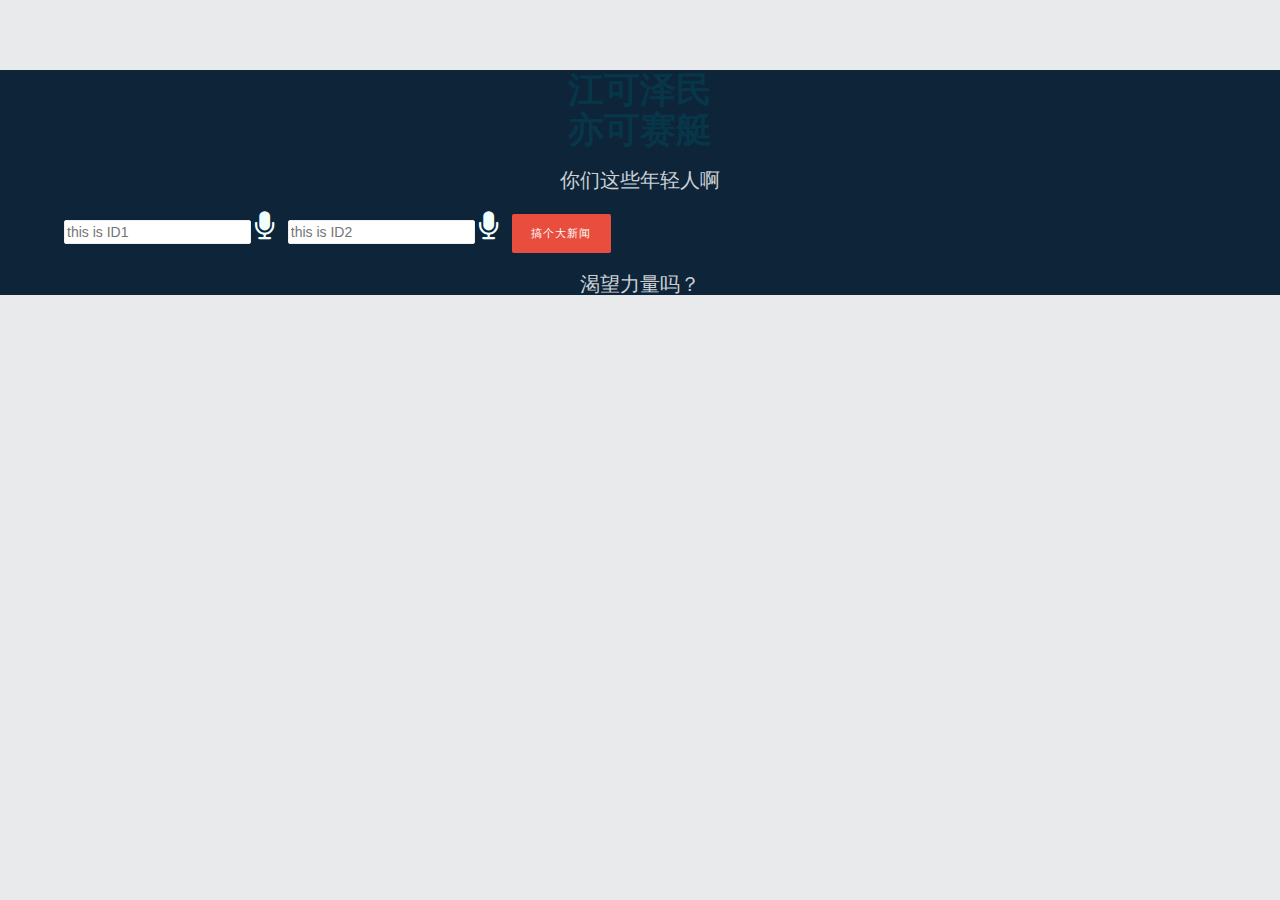
==== commit 30cfe107: "play music" ====
--- a/WebContent/index.html
+++ b/WebContent/index.html
@@ -3,6 +3,7 @@
 <html>
 
     <head>
+    	<meta http-equiv="Content-Type" content="text/html; charset=utf-8" />
         <title>
             Silence make big money.
         </title>
@@ -109,6 +110,17 @@
                             </div>
                         </div>
                     </div>
+                    
+                    <div class='hero-unit'>
+                        <center>
+                        	<a href="/video">
+	                            <h3 style='font-size: 20px;color: rgba(255,255,255,0.8);'>
+	                                渴望力量吗？
+	                            </h3>
+                            </a>
+                        </center>
+                    </div>  
+                    
                 </div>
             </div>
         </div>
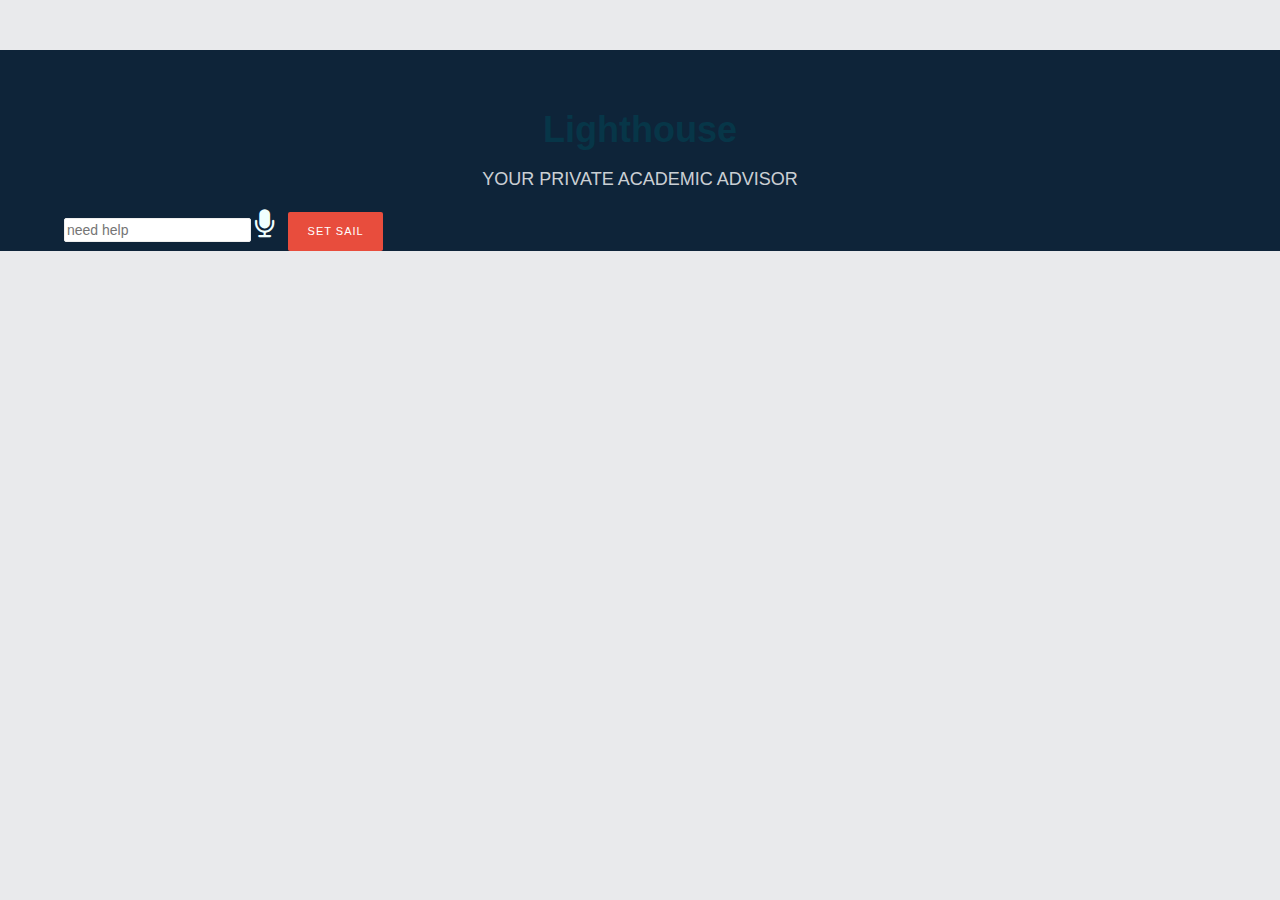
==== commit 76bcf9b5: "final commit" ====
--- a/WebContent/index.html
+++ b/WebContent/index.html
@@ -40,34 +40,7 @@
 
                 }
             }
-            function startDictation2() {
- 
-                if (window.hasOwnProperty('webkitSpeechRecognition')) {
- 
-                var recognition = new webkitSpeechRecognition();
- 
-                    recognition.continuous = false;
-                    recognition.interimResults = false;
-
-                    recognition.lang = "zh-CN";
-                    document.getElementById('icon2').style.color= 'red';
-                    recognition.start();
-
-                    recognition.onresult = function(e) {
-                        document.getElementById('id2').value
-                                 = e.results[0][0].transcript;
-                        recognition.stop();
-                        document.getElementById('icon2').style.color= 'azure';
-//                        document.getElementById('labnol').submit();
-                    };
-
-                    recognition.onerror = function(e) {
-                        recognition.stop();
-                    }
-
-                }
-            }
-        </script>
+		</script>
         <style>
             form.request-form i{
                 padding-right: 10px;
@@ -83,12 +56,13 @@
                 <div class='headerBlock'>
                     <div class='hero-unit'>
                         <center>
+                        	<br>
+                        	<br>
                             <h1 class='headTitle'>
-                                江可泽民<br>
-                                亦可赛艇
+                                Lighthouse
                             </h1>
-                            <h3 style='font-size: 20px;color: rgba(255,255,255,0.8);'>
-                                你们这些年轻人啊
+                            <h3 style='font-size: 18px;color: rgba(255,255,255,0.8);'>
+                                YOUR PRIVATE ACADEMIC ADVISOR
                             </h3>
                         </center>
                     </div>   
@@ -97,30 +71,17 @@
                         <div class="row-fluid request-form-wrapper">
                             <div class='span10 offset1'>
                                 <form class="request-form" ng-submit="formPosted=true;ic.onSubmitIndexRequestForm()" action="/get" accept-charset="UTF-8" method="get">
-                                    <input id='id1' name='id1' placeholder='this is ID1' required='required' type='text'>
+                                    <input id='id1' name='id1' placeholder='need help' required='required' type='text'>
                                     <i class="fa fa-microphone" style="font-size:30px;color:azure" onclick="startDictation()" id="icon1"></i> 
-                                    <input id='id2' name='id2' placeholder='this is ID2' required='required' type='text'>
-                                    <i class="fa fa-microphone" style="font-size:30px;color:azure;" onclick="startDictation2()" id='icon2'></i> 
                                     <button class='btn btn-red' type='submit'>
                                         <span ng-hide='formPosted'>
-                                            搞个大新闻
+                                            set sail
                                         </span>
                                     </button>
                                 </form>
                             </div>
                         </div>
                     </div>
-                    
-                    <div class='hero-unit'>
-                        <center>
-                        	<a href="/video">
-	                            <h3 style='font-size: 20px;color: rgba(255,255,255,0.8);'>
-	                                渴望力量吗？
-	                            </h3>
-                            </a>
-                        </center>
-                    </div>  
-                    
                 </div>
             </div>
         </div>
